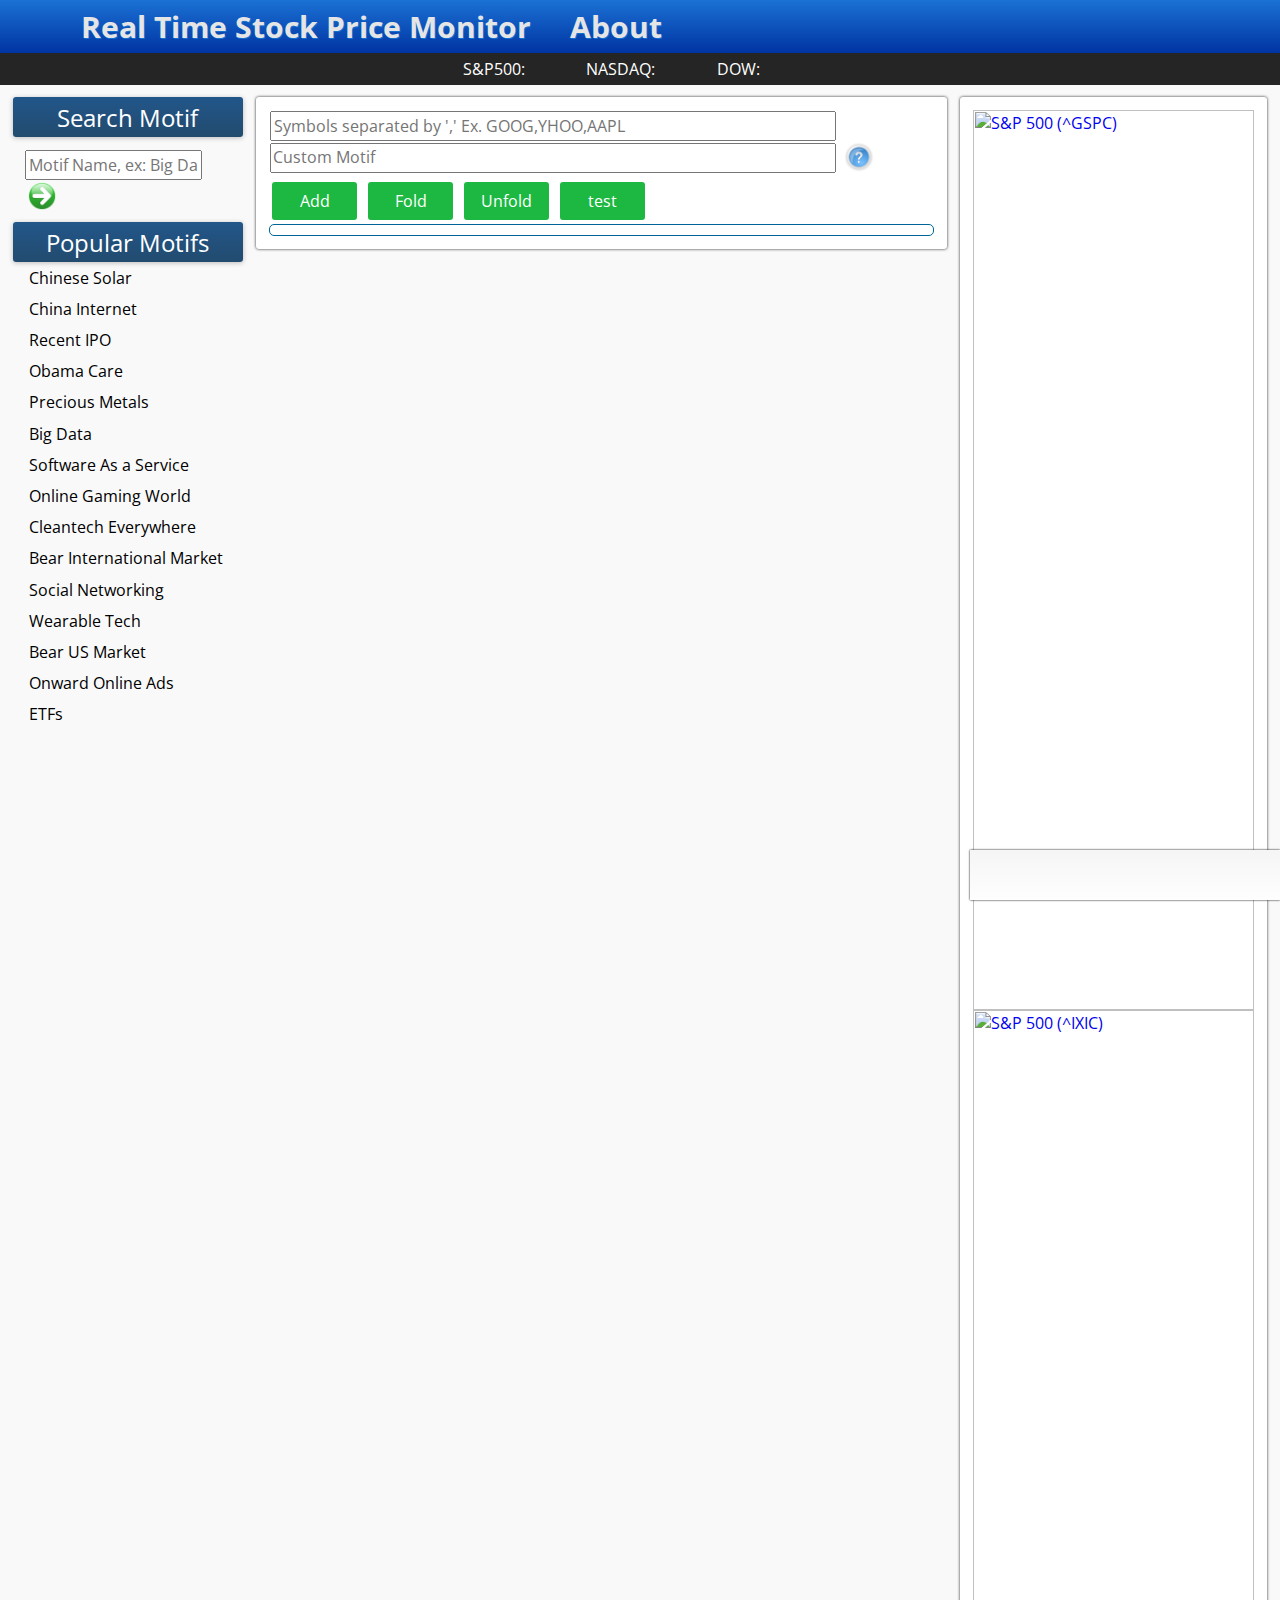
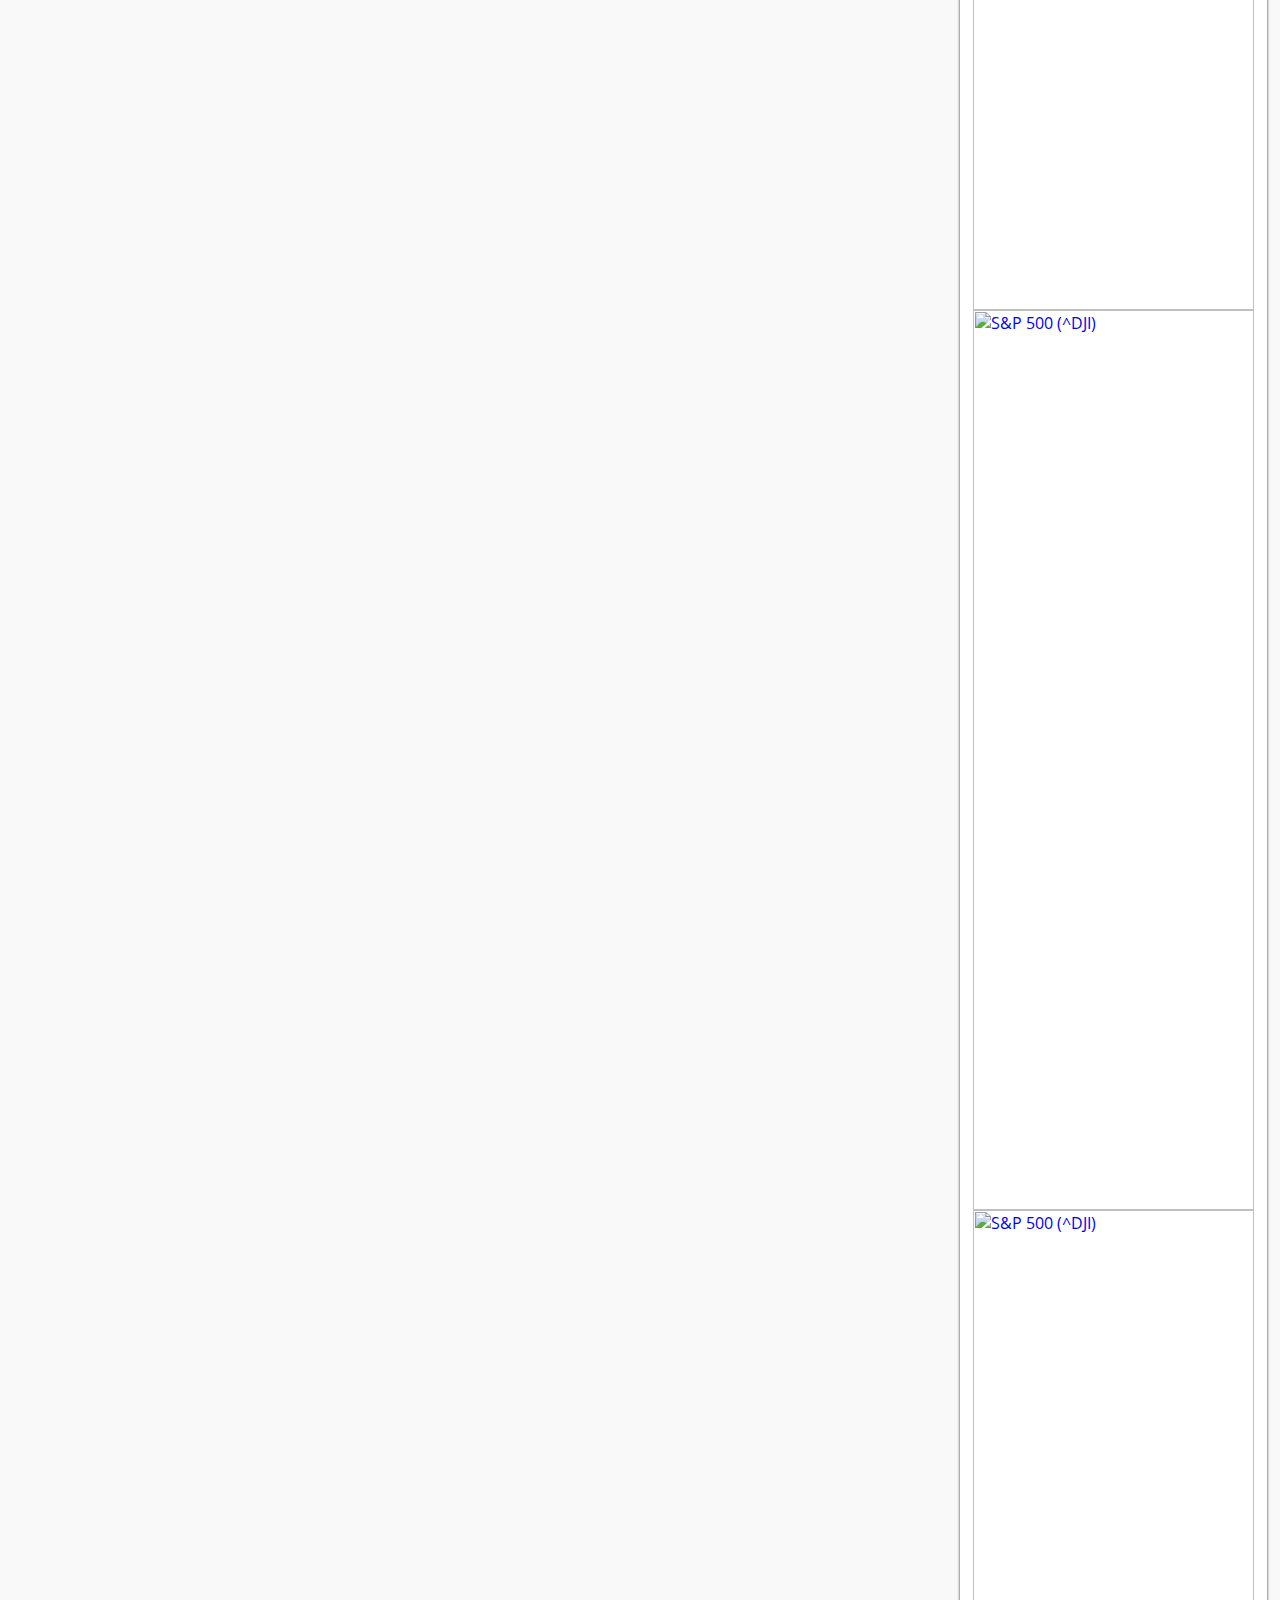
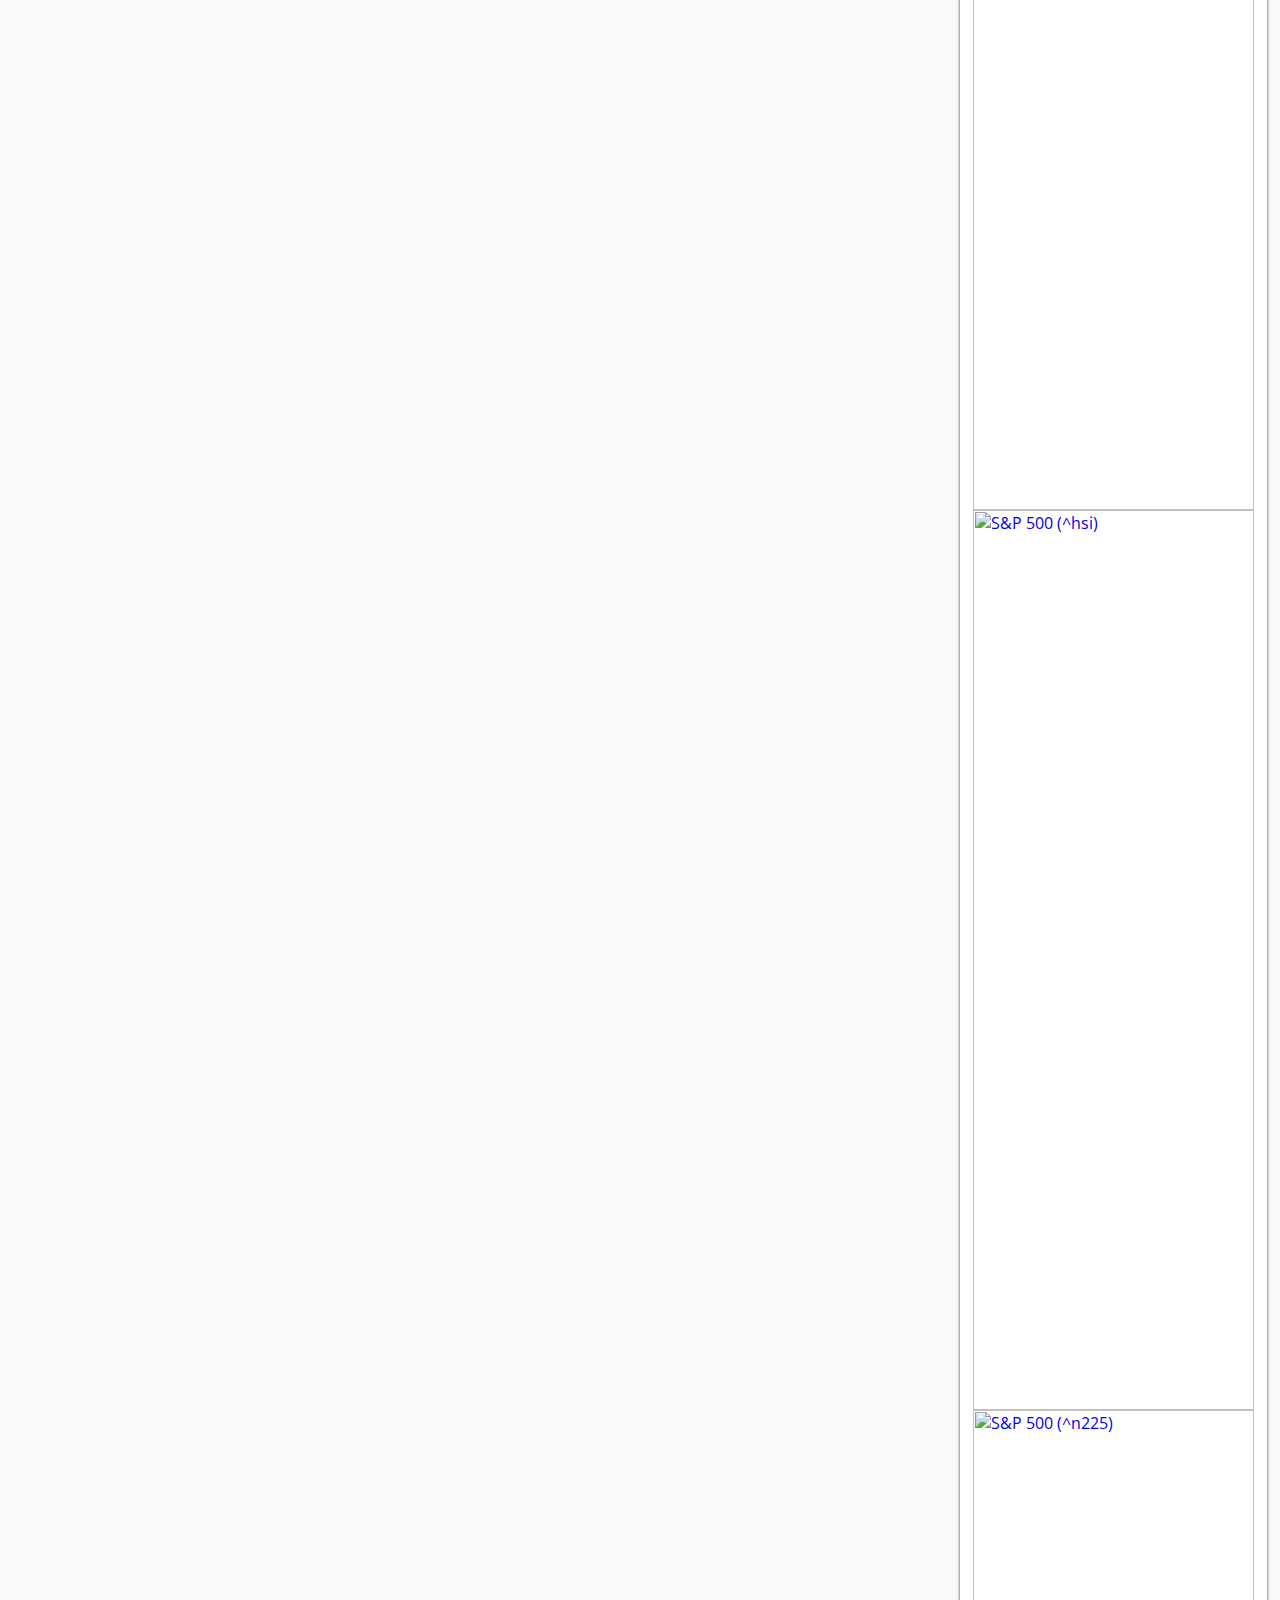
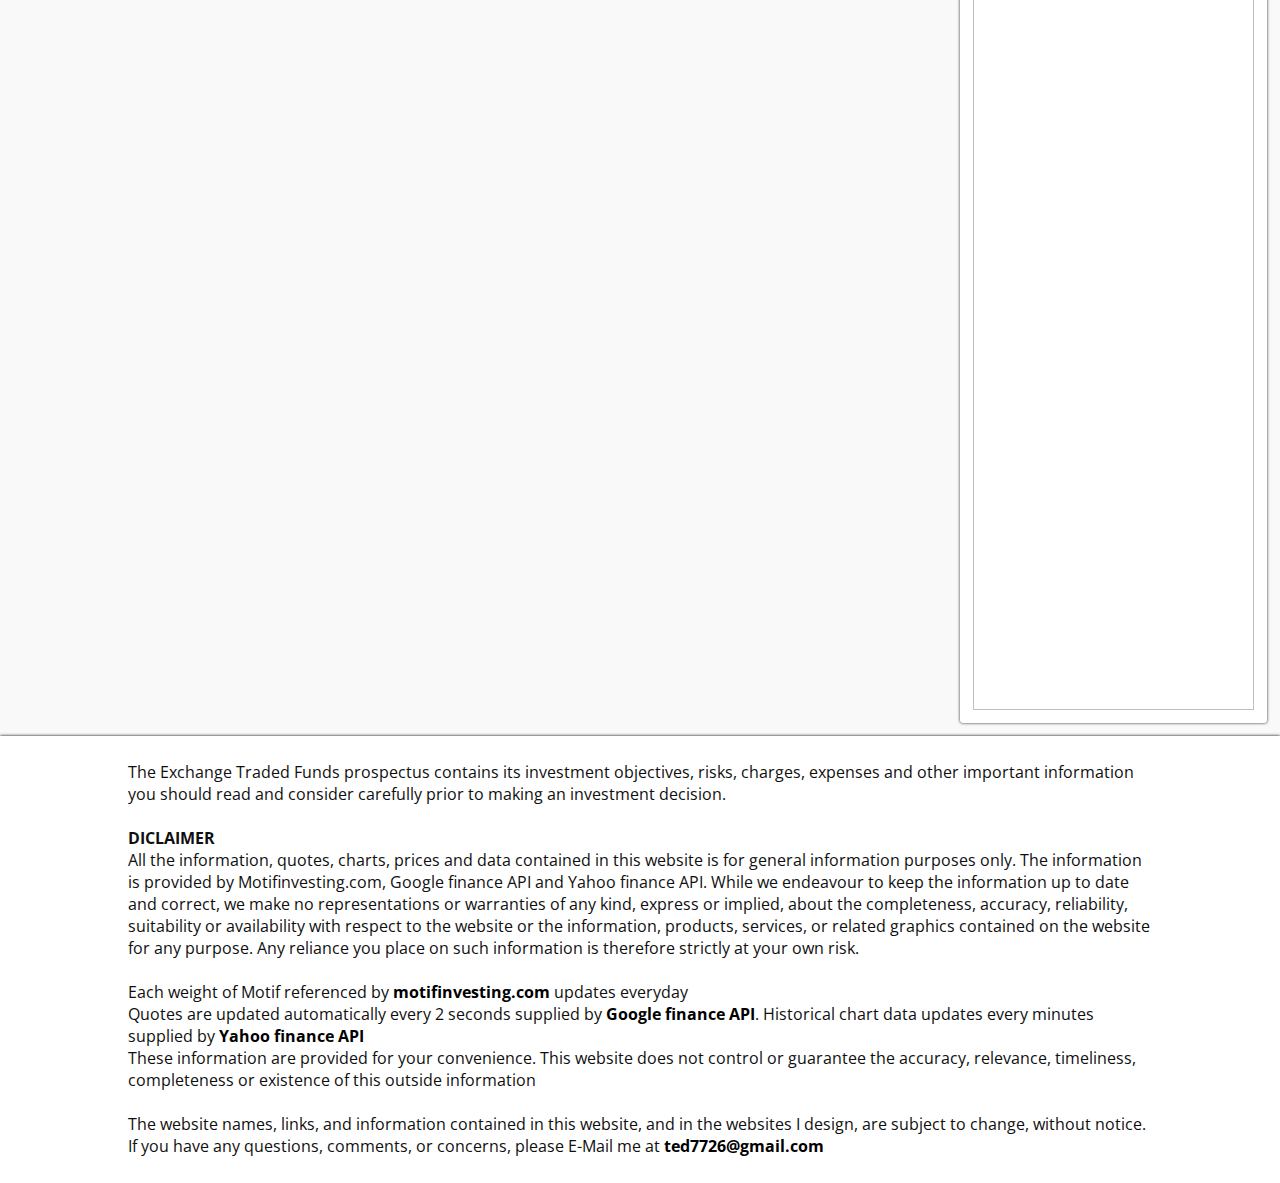
==== index.html @ eb46a30b "update ETFs" ====
<html>
	<head>
	<meta http-equiv="Content-Type" content="text/html; charset=utf-8">
    <title>Real Time Stock Price Monitor</title>
	<link rel="stylesheet" href="css/style.css">
	<script src="http://ajax.googleapis.com/ajax/libs/jquery/1.10.2/jquery.min.js"></script>
	<script src="js/jquery-ui.js"></script>
	<script src="js/js.js"></script>
	<script src="js/motifs.js"></script>
	<script src="js/highstock.js"></script>
	<script src="js/exporting.js"></script>
	
	<script type="text/javascript" src="https://apis.google.com/js/plusone.js"></script>
	
	
</head>
	<body>
		<div id="nav">
			<div><a href="http://ted7726.github.io/">Real Time Stock Price Monitor</a></div>
			<div id="about">About</div><br>
			
			
        </div style="width:100%">
		<div class="INDEXs">
			S&P500:<div id="SP500"></div>
			NASDAQ:<div id="NASDAQ"></div>
			DOW:<div id="Dow"></div>
		</div>
				
		
			<div id="leftsidebar" class="sidebar">
				<div class = "menu">Search Motif</div>
				<div style="padding:5%;font-size:large">
				
				<input id="testSearch" placeholder="Motif Name, ex: Big Data"></input><img id="iconSearch" class="icon" src="img/rightArrow.png">
				</div>
				<div class = "menu">Popular Motifs</div>
				<div id="ChineseSolar" class="list">Chinese Solar</div>
				<div id="ChinaInternet" class="list">China Internet</div>
				<div id="RecentIPOs" class="list">Recent IPO</div>
				<div id="Obamacare" class="list">Obama Care</div>
				<div id="PreciousMetals" class="list">Precious Metals</div>
				<div id="BigData" class="list">Big Data</div>
				<div id="SoftwareasaService" class="list">Software As a Service</div>
				<div id="OnlineGamingWorld" class="list">Online Gaming World</div>
				<div id="CleantechEverywhere" class="list">Cleantech Everywhere</div>
				<div id="BearInternationalMarket" class="list">Bear International Market</div>
				<div id="SocialNetworking" class="list">Social Networking</div>
				<div id="WearableTech" class="list">Wearable Tech</div>
				<div id="BearUSMarket" class="list">Bear US Market</div>
				<div id="OnwardOnlineAds" class="list">Onward Online Ads</div>
				<div id="ETFs" class="list">ETFs</div>
			</div>
			<div id="main" ><div id="ttt" style = "font-family:consolas;"></div>
				
				<input 	id="text1" 
							placeholder="Symbols separated by ',' Ex. GOOG,YHOO,AAPL"></input>
				<br>
				<textarea 	id="text2" 
							placeholder="Custom Motif"></textarea>
							<img id="help" class="icon" src="img/question.png" width='30' height = '30'>
							<div id = "help_label">
								<div id="triangle"></div>
								<div id="square">how to add Custom Motif?<br>click the<img src='img/question.png' width='30' height = '30' style ="vertical-align:middle">to get the tour</div>
							</div>
				<br>
				<div id="submit" class="button">Add</div>
				<div id="fold" class="button">Fold</div>
				<div id="unfold" class="button">Unfold</div>
				<div id="test" class="button">test</div>
				<div id="detail">
					<div id="closeChart" class="button2">close</div>
					<div id="detailText"></div>
					<div id="detailChart"></div>
					<div><a><img id="chart"></a></div>
					

				</div>
				
				
				<div class="datagrid" >
					
					<div id="myTable0"></div>
					
				</div>
				
			</div>
			<div id="rightsidebar" class="sidebar">

				<div class="chart"><a href="https://finance.yahoo.com/echarts?s=%5EGSPC+Interactive#symbol=%5EGSPC;range=1d" data-rapid_p="1"><img src="http://chart.finance.yahoo.com/t?s=%5eGSPC&amp;lang=en-US&amp;region=US&amp;width=400&amp;height=240?" alt="S&amp;P 500 (^GSPC)" width="100%"></a></div>
				<div class="chart"><a href="https://finance.yahoo.com/echarts?s=%5EIXIC+Interactive#symbol=%5EIXIC;range=1d" data-rapid_p="1"><img src="http://chart.finance.yahoo.com/t?s=%5eIXIC&amp;lang=en-US&amp;region=US&amp;width=400&amp;height=240?" alt="S&amp;P 500 (^IXIC)" width="100%"></a></div>
				<div class="chart"><a href="https://finance.yahoo.com/echarts?s=%5EDJI+Interactive#symbol=%5EDJI;range=1d" data-rapid_p="1"><img src="http://chart.finance.yahoo.com/t?s=%5eDJI&amp;lang=en-US&amp;region=US&amp;width=400&amp;height=240?" alt="S&amp;P 500 (^DJI)" width="100%"></a></div>
				<div class="chart"><a href="https://finance.yahoo.com/echarts?s=000001.ss+Interactive#symbol=000001.ss;range=1d" data-rapid_p="1"><img src="http://chart.finance.yahoo.com/t?s=000001.ss&amp;lang=en-US&amp;region=US&amp;width=400&amp;height=240?" alt="S&amp;P 500 (^DJI)" width="100%"></a></div>
				<div class="chart"><a href="https://finance.yahoo.com/echarts?s=%5Ehsi+Interactive#symbol=%5Ehsi;range=1d" data-rapid_p="1"><img src="http://chart.finance.yahoo.com/t?s=%5ehsi&amp;lang=en-US&amp;region=US&amp;width=400&amp;height=240?" alt="S&amp;P 500 (^hsi)" width="100%"></a></div>
				<div class="chart"><a href="https://finance.yahoo.com/echarts?s=%5En225+Interactive#symbol=%5En225;range=1d" data-rapid_p="1"><img src="http://chart.finance.yahoo.com/t?s=%5en225&amp;lang=en-US&amp;region=US&amp;width=400&amp;height=240?" alt="S&amp;P 500 (^n225)" width="100%"></a></div>
				
			</div>
			
		</div>
		
		<div id="copyright">
			The Exchange Traded Funds prospectus contains its investment objectives, risks, charges, expenses and other important information you should read and consider carefully prior to making an investment decision.<br>
			<br><h><b>DICLAIMER</b></h><br>
			All the information, quotes, charts, prices and data contained in this website is for general information purposes only. The information is provided by Motifinvesting.com, Google finance API and Yahoo finance API. While we endeavour to keep the information up to date and correct, we make no representations or warranties of any kind, express or implied, about the completeness, accuracy, reliability, suitability or availability with respect to the website or the information, products, services, or related graphics contained on the website for any purpose. Any reliance you place on such information is therefore strictly at your own risk.<br>
			<br>
			Each weight of Motif referenced by <a href="https://www.motifinvesting.com">motifinvesting.com</a> updates everyday <br>
			Quotes are updated automatically every 2 seconds supplied by <a href="https://developers.google.com/finance/">Google finance API</a>. Historical chart data updates every minutes supplied by <a href="https://code.google.com/p/yahoo-finance-managed/wiki/miscapiImageDownload">Yahoo finance API</a><br>
			These information are provided for your convenience. This website does not control or guarantee the accuracy, relevance, timeliness, completeness or existence of this outside information<br>
			<br>
			The website names, links, and information contained in this website, and in the websites I design, are subject to change, without notice.
			If you have any questions, comments, or concerns, please E-Mail me at <a href="mailto:ted7726@gmail.com">ted7726@gmail.com</a>
		</div>
		<div id="dim">
			
			<div id="leftPiece" class="dimPiece"></div>
			<div id="rightPiece" class="dimPiece"></div>
			<div id="topPiece" class="dimPiece"></div>
			<div id="bottomPiece" class="dimPiece"></div>
			<div id="wholePiece" class="dimPiece"></div>
			
			<div id="maskPiece"></div>
			
			
			
		</div>
		<div id="tour">
			<div id="next" class="button">next</div><div id="previous" class="button">previous</div><div id="close" class="button2">Close</div><br>
			<div id = "step1" class="step"> 1. Download the Motif Excel Spreadsheet from Motifinvesting.com<br><br><img src='img/t1.png' width="100%"></div>
			<div id = "step2" class="step"> 2. Copy all the stocks from column Symbol to Weight<br><br><img src='img/t2.png' width="100%"></div>
			<div id = "step3" class="step"> 3. Paste into " Custom Motif " textarea</div>
			<div id = "step4" class="step"> 4. click Add</div>
		</div>
		<div id="aboutPage">
			<b style ="font-size:24px">About</b><br><br>
			<b>This website</b><br>I created this website because I realized that prices/changed percentage of My motif are subjected to 15 minutes delayed on motifinvesting.com. During the day, I need to click trade button to get the real-time price of motif, which is hard to track and monitor the prices/changed percentage of my Motif
			<br><br>Existing tools only show the price/percentage for one of quotes instead of weighted price/percentage.
I created Real Time Motif online tool,which is completely FREE, both to save myself time, and to save the time of others who want to track the price/percentage of Any stocks or Motifs in real time.
			<br><br><b>Me</b><br>
			<a href="http://www.linkedin.com/pub/weisheng-su/7b/a67/b34"><img src="https://static.licdn.com/scds/common/u/img/webpromo/btn_myprofile_160x33.png" width="160" height="33" border="0" alt="View WeiSheng Su's profile on LinkedIn"></a><br><br>
			<div id="back" class="button2">back</div>
		</div>
		<div id="footer">
			<div class="fb-like" data-href="http://ted7726.github.io" data-layout="standard" data-action="like" data-show-faces="true" data-share="true"></div><br>
			<div class="g-plusone" data-annotation="inline" data-width="300"></div>
		</div>
		
			
	</body>
</html>
---- css/style.css ----
@import url(http://fonts.googleapis.com/css?family=Open+Sans:400,600,300);
@import url(http://fonts.googleapis.com/css?family=Inconsolata:400);
#header {
	border-bottom-style: solid;
    border-bottom-color: lightgrey;
    border-bottom-width: 1px;
	margin-bottom:1%;
}
#nav{
	padding:0% 5%;
	background: linear-gradient( #1B71D4,#0034A3);
	position:relative;
	color:#E5E5E5;
	font-weight:bold;
}
#nav div{
    margin:0 1%;
    text-align:center;
	text-shadow:1px 1px 0px #1570cd;
	font-size:30px;
    list-style:none;
    padding:0.5% 0.5%;
	display:inline-block;
	cursor:pointer;
}
#nav div a{
	text-decoration:none;
	color:inherit;
}

#nav div:hover,
#nav div a:hover {
    color:#FAFAFA;
}

#leftsidebar{
	margin:1% 0% 1% 1%;
	float:left;
	width:18%;
	
}
#rightsidebar{
	margin:1% 1% 1% 0%;
	width:22%;
	
	padding:1%;
	float:right;
	box-shadow: 0px 0px 3px #222222;
	background:white;
}


.sidebar{
    
    padding: 0% 0%;
	border-radius:3px;
	//box-shadow: 0px 0px 2px #333333;
	//background:FBFBFB;
}
.sidebar .menu{
	padding: 1.5% 3%;
	text-align:center;
	border-radius:3px;
	color:white;
	font-size:24px;
	background:linear-gradient(#22568a, #224b6e);
	box-shadow: 0px 1px 5px #BBBBBB;
}
.sidebar .list{
	padding: 2% 7%;
	//background:linear-gradient(white, #F0F0F0);
	cursor:pointer;
	width:86%;
	//box-shadow: 0px 1px 5px #BBBBBB;
}

.sidebar .list::last-child{
	border-radius:3px;
}
.sidebar .list:hover{
	//color:white;
	//box-shadow: 0px 1px 5px #000000;
	background:#E5E5E5;
	//background:linear-gradient(#002357, #00183b);
}


.INDEXs{
	padding: 5px 5%;
	//font-size:16px;
	background: #252525;
	color: white;
	text-align:center;
}
.INDEXs div{
	display:inline-block;
	margin: 0 5% 0 0;
}

	
.INDEXs green{
	color:#00FF00;
	padding: 5px;
}
.INDEXs red{
	color:#FF0000;
	padding: 5px;
}


#main {
	float:left;
	left: 20%;
	width:52%;
	//height: 820px;
	padding: 1% 1%;
	margin:1%;
	border-radius:3px;
	box-shadow: 0px 0px 3px #222222;
	background:white;
	display:inline-block;
}


input, textarea{
	height:30px;
	font-size: 1em;
	width:85%;
	font-family: 'Open Sans';
	font-size: 16px;
	margin: 1px;
	resize:none;
	color: #333333;
}

#text2:hover ~ #help_label{
	left: 60%;
}
#triangle{
	width: 0; 
	height: 0; 
	border-bottom: 8px solid rgba(0,0,0,.8); 
	border-left: 8px solid transparent; 
	border-right: 8px solid transparent; 
	margin:0 0 0 100px;
}

#square{
	box-shadow: 0px 2px 5px rgba(0,0,0,.8);
	padding:10px;
	background:rgba(0,0,0,.8);
	font-size:14px;
	border-radius:4px;
	width:200px;
	text-align:center;
}
#help_label{
	color:white;
	position:absolute;
	display:none;
	
}



.icon{
	padding:0;
	width:30px;
	height:30px;
	vertical-align:top;
	margin: 0 0 0 3px;
	cursor:pointer;
}
.icon:hover{
	Opacity:0.8;
}

.ui-menu{
	position:absolute;
	background: white;
	list-style: none;
	box-shadow: 0px 0px 3px #333333;
	border-raduis:3px;
	padding:0px;
}
.ui-menu li{
	//font-size:1em;
	padding:5px;
	cursor:pointer;
}
.ui-menu .ui-state-focus,.ui-menu .ui-state-active{
	background: #F0F0F0;
}
.ui-helper-hidden,.ui-helper-hidden-accessible{
	display:none
}



.button{
	font-size:100%;
	padding: .5em 1em;
	background: #1CB841;
	color:white;
	display:inline-block;
	border-radius:3px;
	cursor:pointer;
	//box-shadow:inset 0px 1px 0px 0px #c1ed9c;
	text-decoration:none;
	text-align:center;
	width:8%;
	margin:.5%;
}
.button:hover{
	background: #0BA730;
}

.button2{
	font-size:100%;
	padding: .5em 1em;
	background: #0078e7;
	color:white;
	display:inline-block;
	border-radius:3px;
	cursor:pointer;
	//box-shadow:inset 0px 1px 0px 0px #c1ed9c;
	text-decoration:none;
	text-align:center;
	width:8%;
	margin:.5%;
}
.button2:hover{
	background: #0067d6;
}



#footer {
    clear: both;
	padding:5px;
	text-align:right;
	//font-family:'Open Sans';
	position: fixed;
    right: 0px;
	bottom: 0px;
	color: #FAFAFA;
	height: 40px;
    width: 300px;
    z-index: 2;
	box-shadow: 0px 0px 2px 0px black;
    background: linear-gradient(#F5F5F5, #FEFEFE);
	-webkit-transition: all 0.3s ease-in-out;
    -moz-transition: 	all 0.3s ease-in-out;
    -o-transition: 		all 0.3s ease-in-out;
    -ms-transition: 	all 0.3s ease-in-out;
    transition: 		all 0.3s ease-in-out;
}
#footer:hover{
	height: 80px;
}
#copyright{
	//font-size:16px;
	width:80%;
	color:#0F0F0F;
	float:none;
	background:white;
	box-shadow: 0px 0px 3px black;
	clear:both;
	padding:2% 10%;
}

#copyright a{
	text-decoration: none;
	color:black;
	font-weight:bold;
}
#copyright a:hover{
	text-decoration: underline;
	
}
#aboutPage{
	position:absolute;
	left:15%;
	top:6em;
	display:none;
	width:40%;
	padding:5% 10%;
	font-size:16px;
	z-index:3;
	background:white;
	box-shadow: 0 0 5px rgba(0,0,0,0.8);
}	
#dim{
	position:absolute;
	left:0;
	top:0;
	width:100%;
	height:200%;
	display:none;
	background:transparent;
	
}
.dimPiece{
	position:absolute;
	background:black;
	Opacity:0.8;
	
}
#leftPiece	{	left:0;		top:0;	width:20%;	height:200%;}
#rightPiece	{	left:70%;	top:0;	width:100%;	height:200%;}
#topPiece	{	left:20%;	top:0;	width:50%;	height:0;	}
#bottomPiece{	left:20%;	top:0;	width:50%;	height:200%;}
#maskPiece{
	position:absolute;
	background:transparent;
	Opacity:0.8;
	box-shadow: 0 0 5px 5px black inset;
}

#tour{
	//background:transparent;
	font-size:20px;
	color:white;
	position:absolute;
	width:100%;
	height:50%;
	left:0;
	top:0;
	display:none;
	text-align:center;
}
#tour div{
	//display:inline-block;
}
.step{
	position:absolute;
	display:none;
}

.step img{
	background:white;
	border-radius:5px;
	padding:10px;
	box-shadow: 0 0 20px rgba(0,0,0,.9) inset;

}
#step1{
	display:block;
}
#step1, #step2{
	width:40%;
	top:25%;
	left:30%;
}






.datagrid table {
	
	border-collapse: collapse;
	text-align: left;
	width: 100%;
}
.datagrid {
	font: normal 12px/150% Arial, Helvetica, sans-serif;
	background: #fff;
	overflow: hidden;
	border: 1px solid #006699;
	-webkit-border-radius: 5px;
	-moz-border-radius: 5px;
	border-radius: 5px;
	
}
.datagrid table td, .datagrid table th {
	padding: 5px 5px;
}

.datagrid div{
	//text-align:center;
	padding: 5px;
	font-size:18px;
	width:100%;
	//box-shadow: 1px 0px 1px #000000;
	cursor:pointer;
}


.datagrid div.caption{
	background: white;
}
.datagrid div green {
	padding: 2px;
	color: green;
}
.datagrid div red {
	padding: 2px;
	color: red;
}

.datagrid table thead th {
	background:-webkit-gradient( linear, left top, left bottom, color-stop(0.05, #006699), color-stop(1, #00557F) );
	background:-moz-linear-gradient( center top, #006699 5%, #00557F 100% );
	filter:progid:DXImageTransform.Microsoft.gradient(startColorstr='#006699', endColorstr='#00557F');
	background-color:#006699;
	color:#FFFFFF;
	font-size: 15px;
	font-weight: bold;
	border-left: 1px solid #0070A8;
}
.datagrid table thead th:first-child {
	border: none;
}

.datagrid table tbody td {
	color: #00557F;
	border-left: 1px solid #E1EEF4;
	font-size: 12px;
	font-weight: normal;
	cursor:pointer;
}
.datagrid table tbody .alt{
	background: #E1EEf4;
	color: #00557F;
}


.datagrid table tbody td green{
	color:red;
}

.datagrid table tbody td red{
	color:green;
}

.datagrid table tbody td:first-child {
	border-left: none;
}
.datagrid table tbody tr:last-child td {
	border-bottom: 2px solid #0070A8;
}

.datagrid table tbody tr:hover{
	background: #F2F2F2;
}
.datagrid table tbody .alt:hover{
	background: #D1DEE4;
}
#detail{
	position:absolute;
	padding:1%;
	box-shadow: 0px 0px 5px 0px black;
	background:white;
	border-radius:3px;
	-webkit-transition: all 0.2s ease-out;
    -moz-transition: 	all 0.2s ease-out;
    -o-transition: 		all 0.2s ease-out;
    -ms-transition: 	all 0.2s ease-out;
    transition: 		all 0.2s ease-out;
	display:none;
	width:50%;
	
}


#detail red{
	color:red;
	padding:0 2%;
}
#detail green{
	color:green;
	padding:0 2%;
}
#detail-table{
	width:500px;
	font-size:12px;
	text-align:left;
}
#detail-table tr td{
	//font-weight:bold;
	padding:0 0%;
}
.detail-table-caption{
	color:#505050;
	text-align:center;
}
#detail img{
	width:100%;
}
#detailChart{
	width:100%;
	height:500px;
}
#closeChart{	
}



body,
html {
	margin:0;
	padding:0;
	font-family: 'Open Sans';
	font-size: 16px;
	color:black;
	
	//background: linear-gradient( white,#858585 );
	background: #F9F9F9;
}
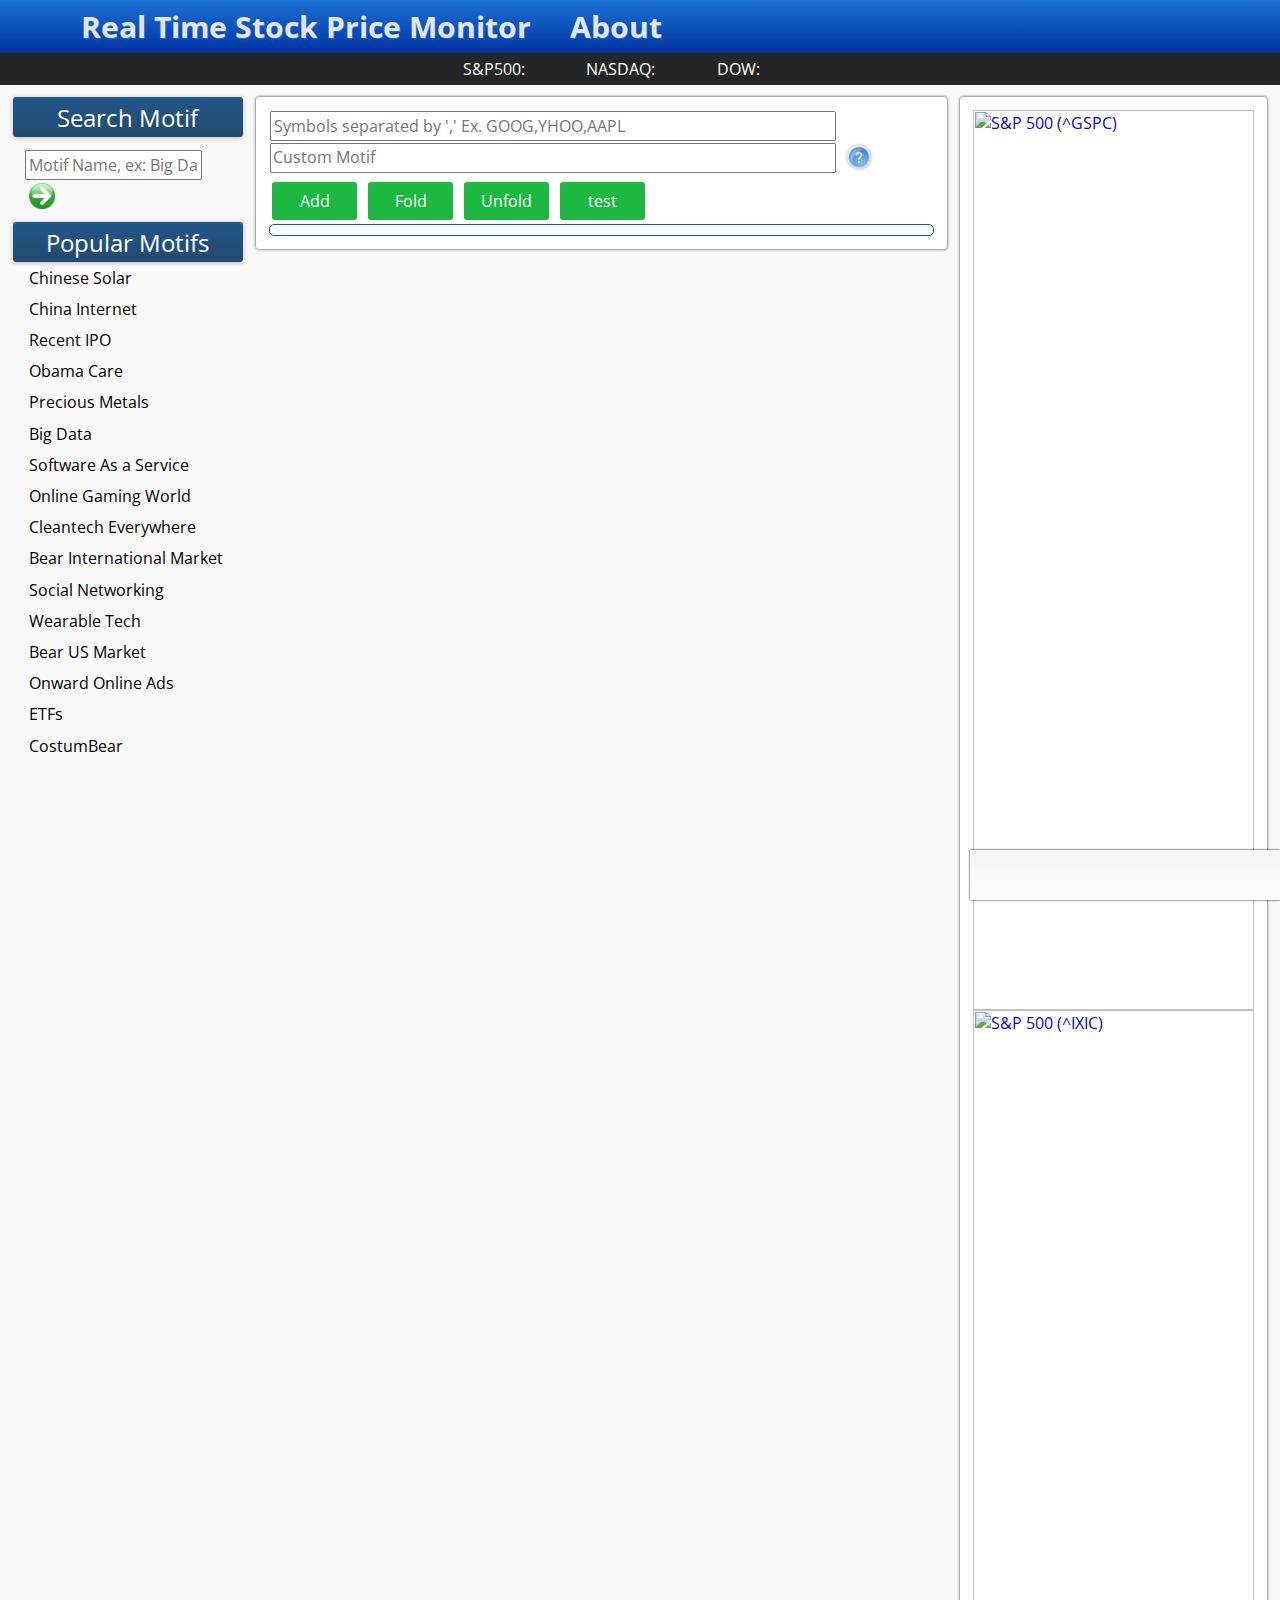
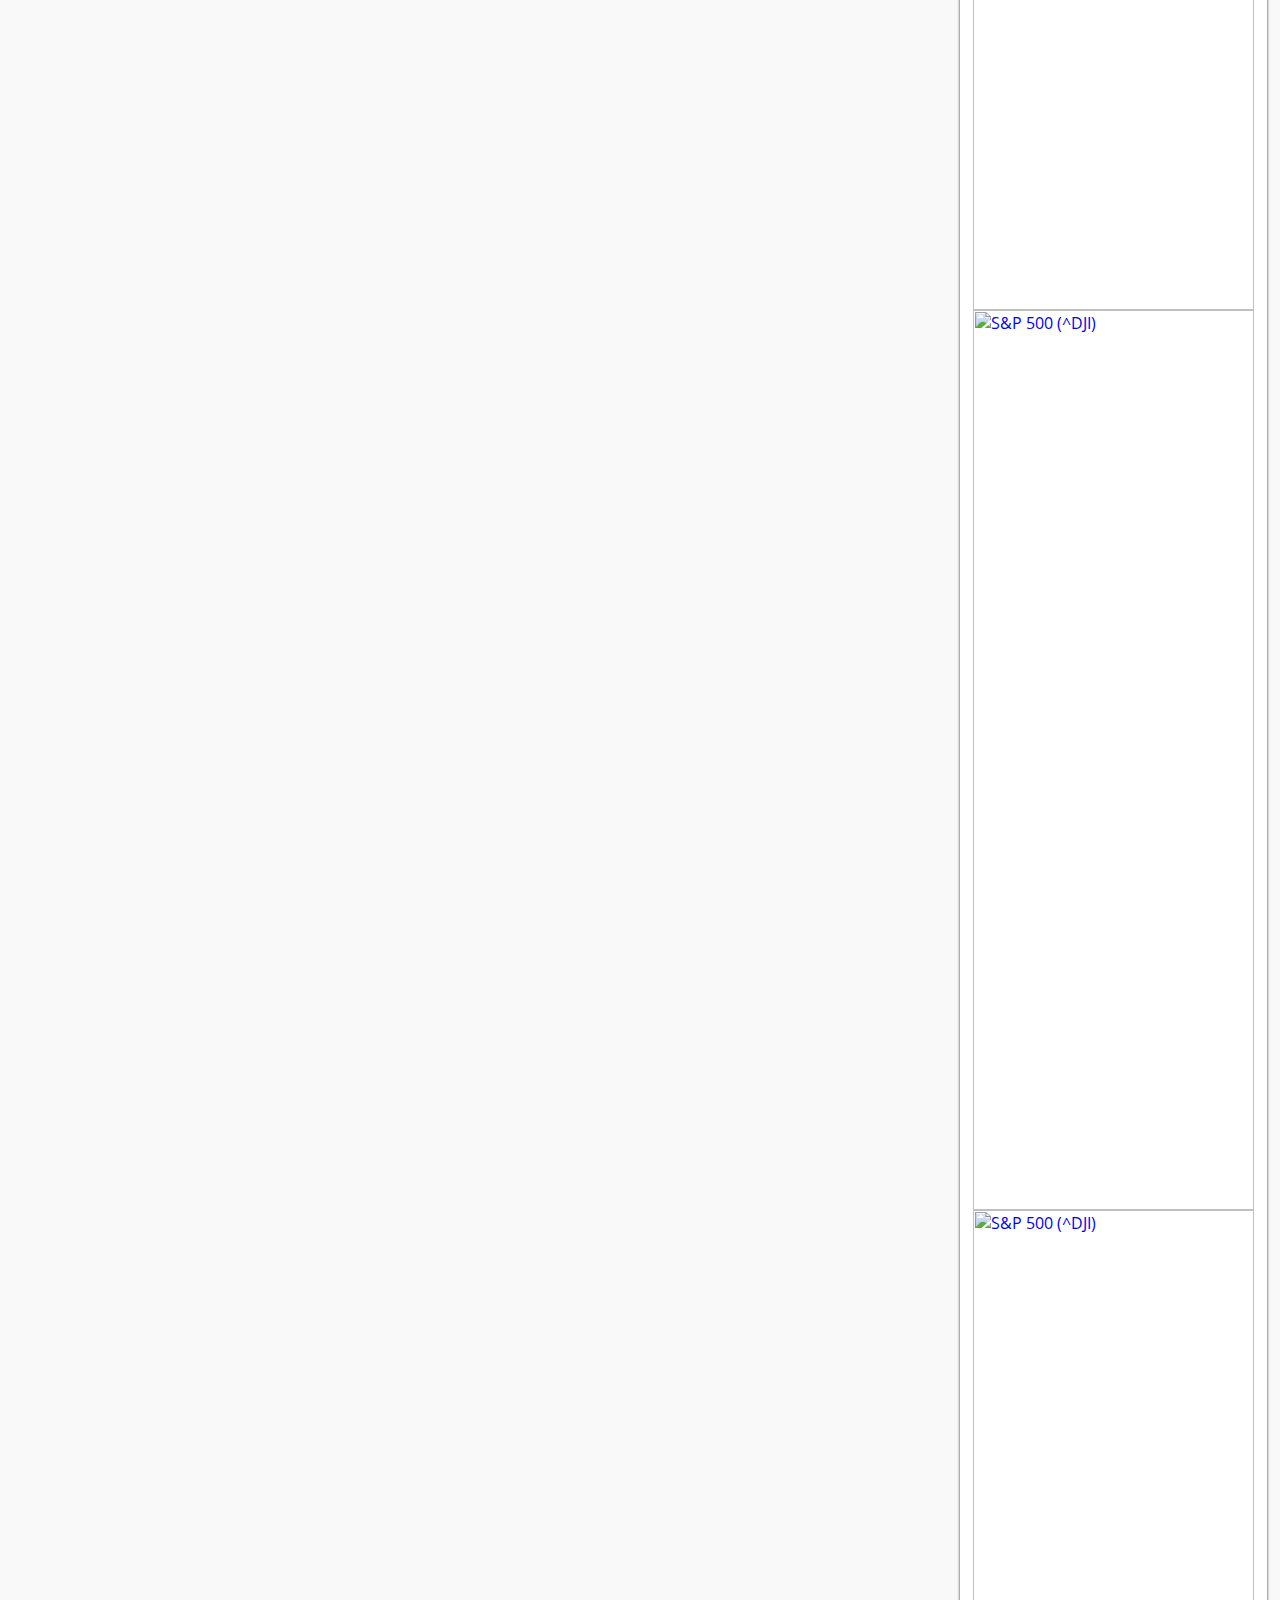
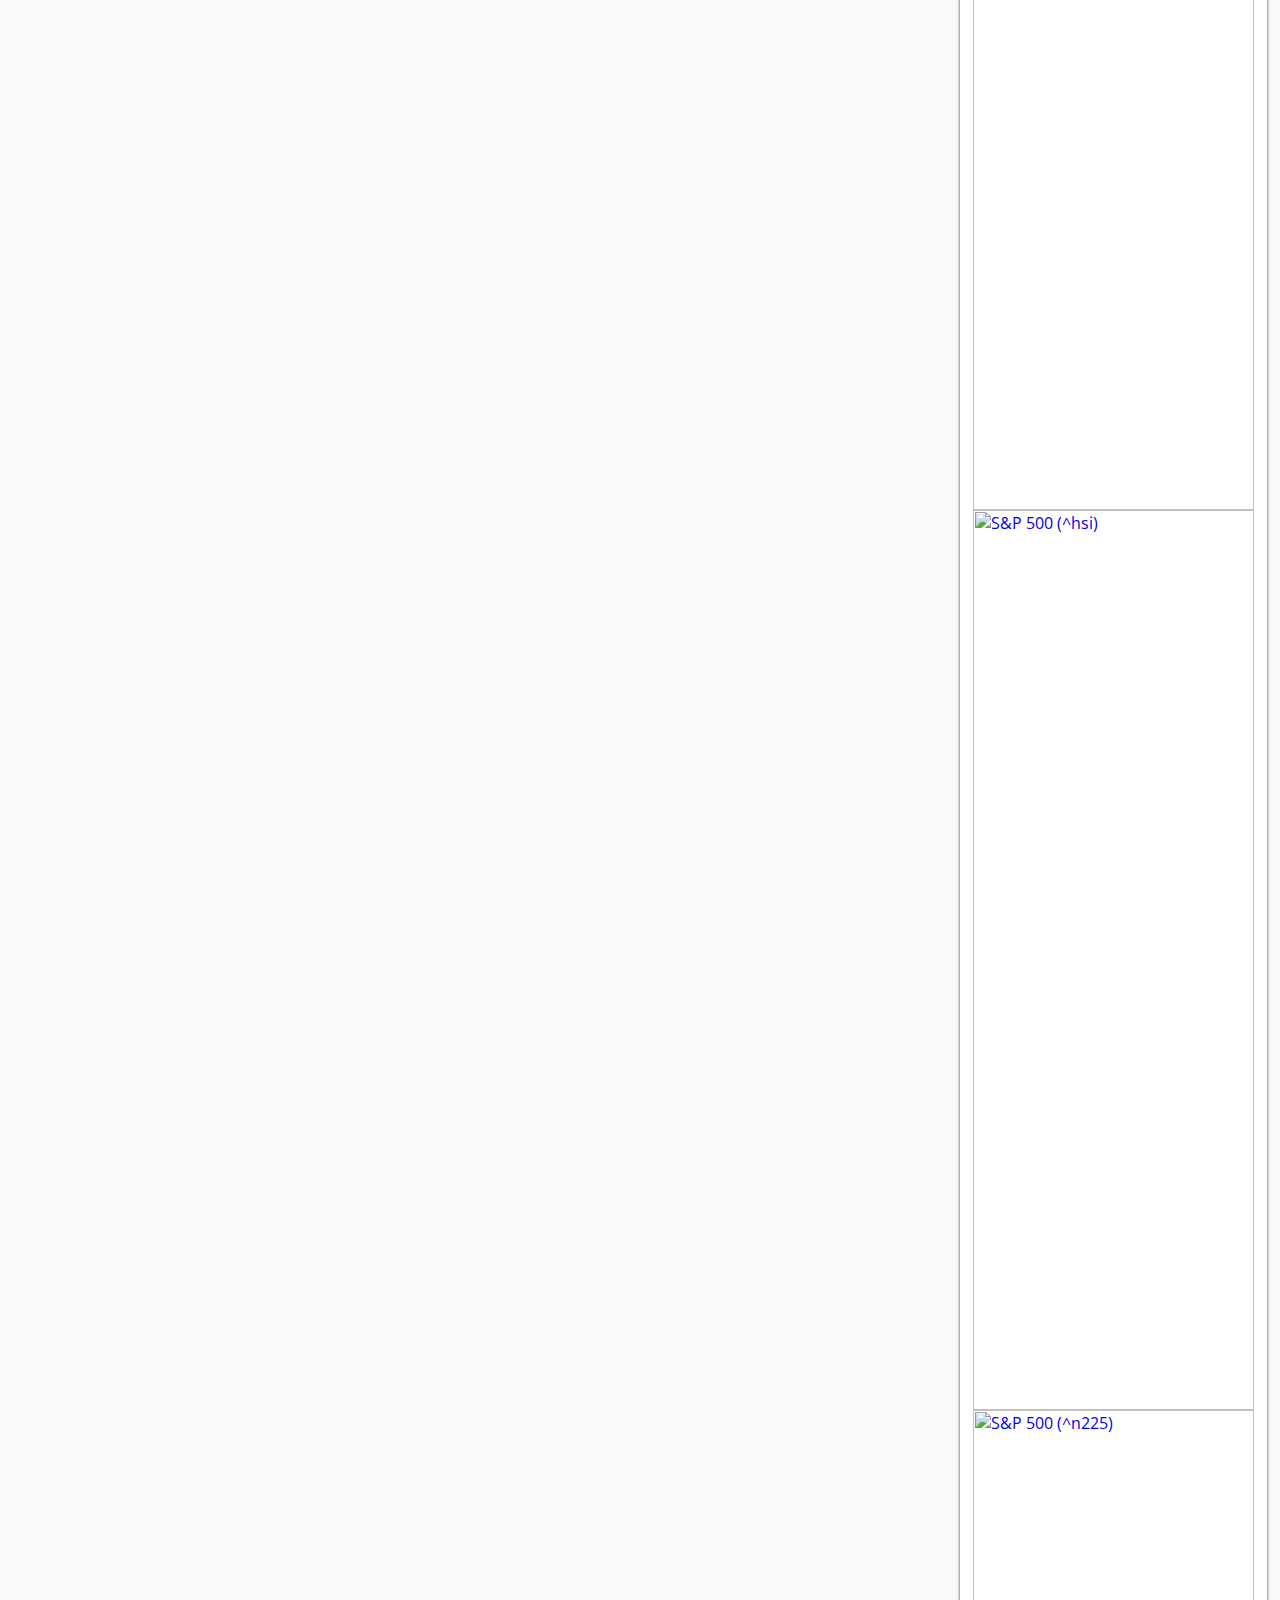
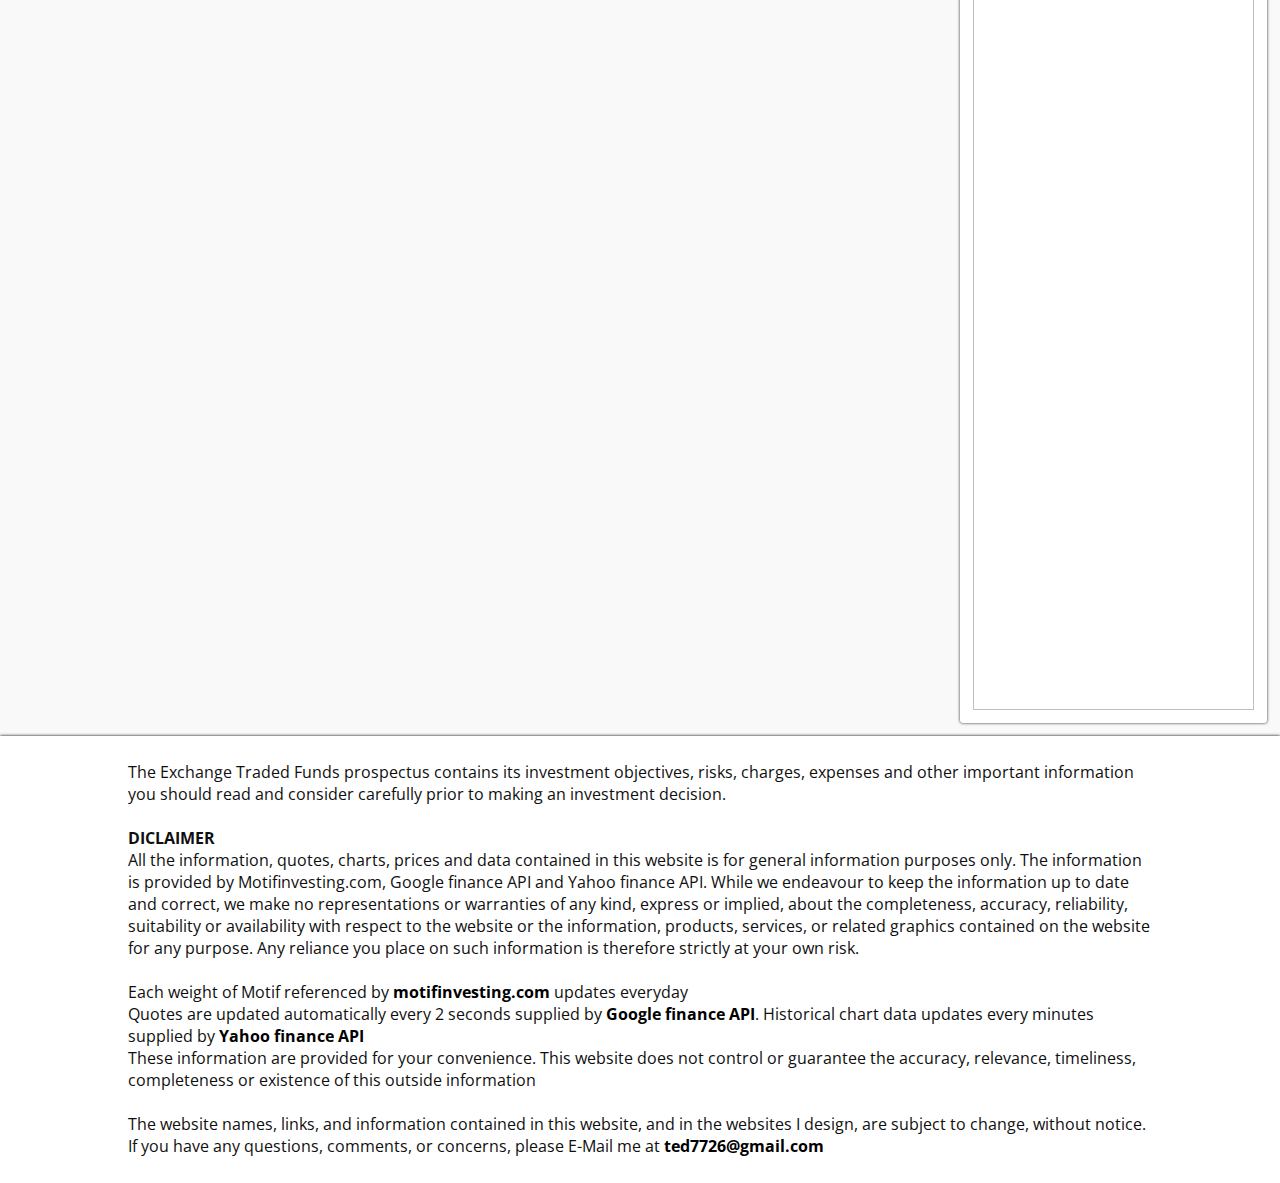
==== commit eea45df0: "add Bear ETFs" ====
--- a/index.html
+++ b/index.html
@@ -51,6 +51,7 @@
 				<div id="BearUSMarket" class="list">Bear US Market</div>
 				<div id="OnwardOnlineAds" class="list">Onward Online Ads</div>
 				<div id="ETFs" class="list">ETFs</div>
+				<div id="CostumBear" class="list">CostumBear</div>
 			</div>
 			<div id="main" ><div id="ttt" style = "font-family:consolas;"></div>
 				
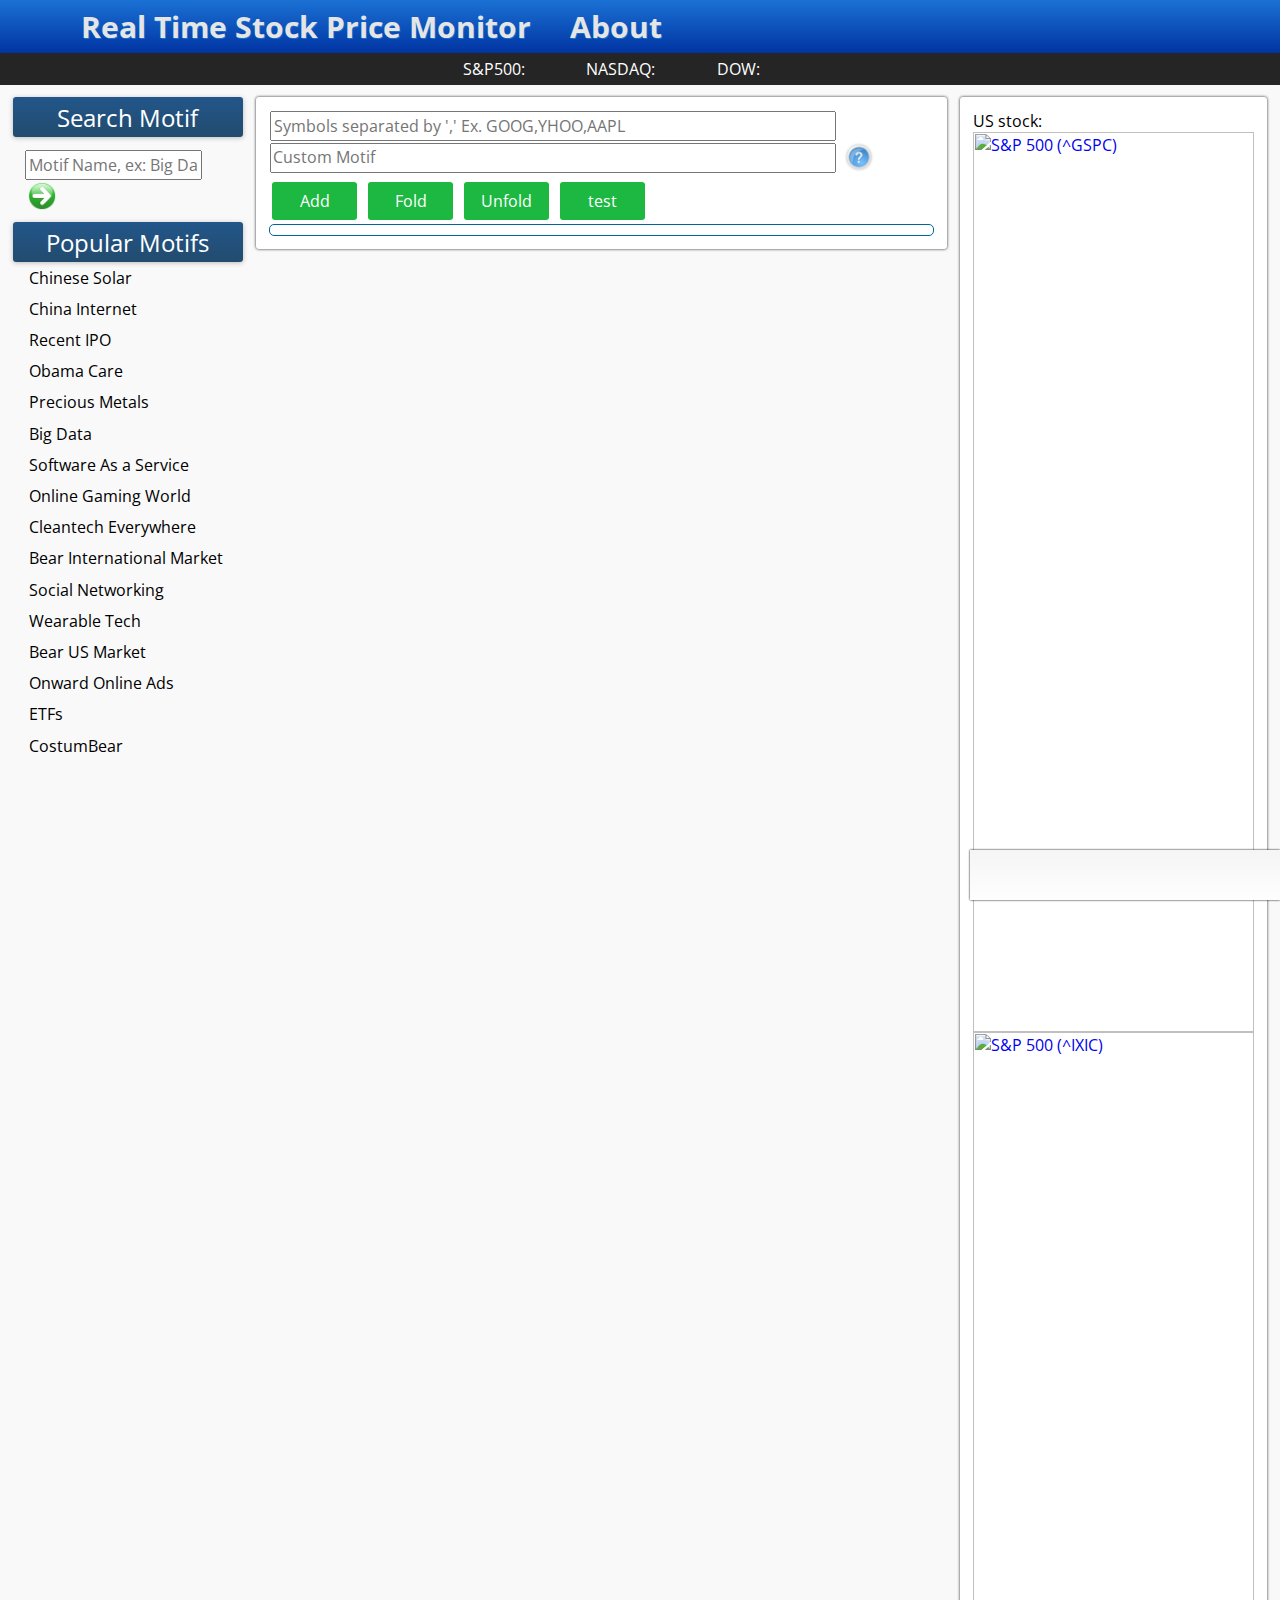
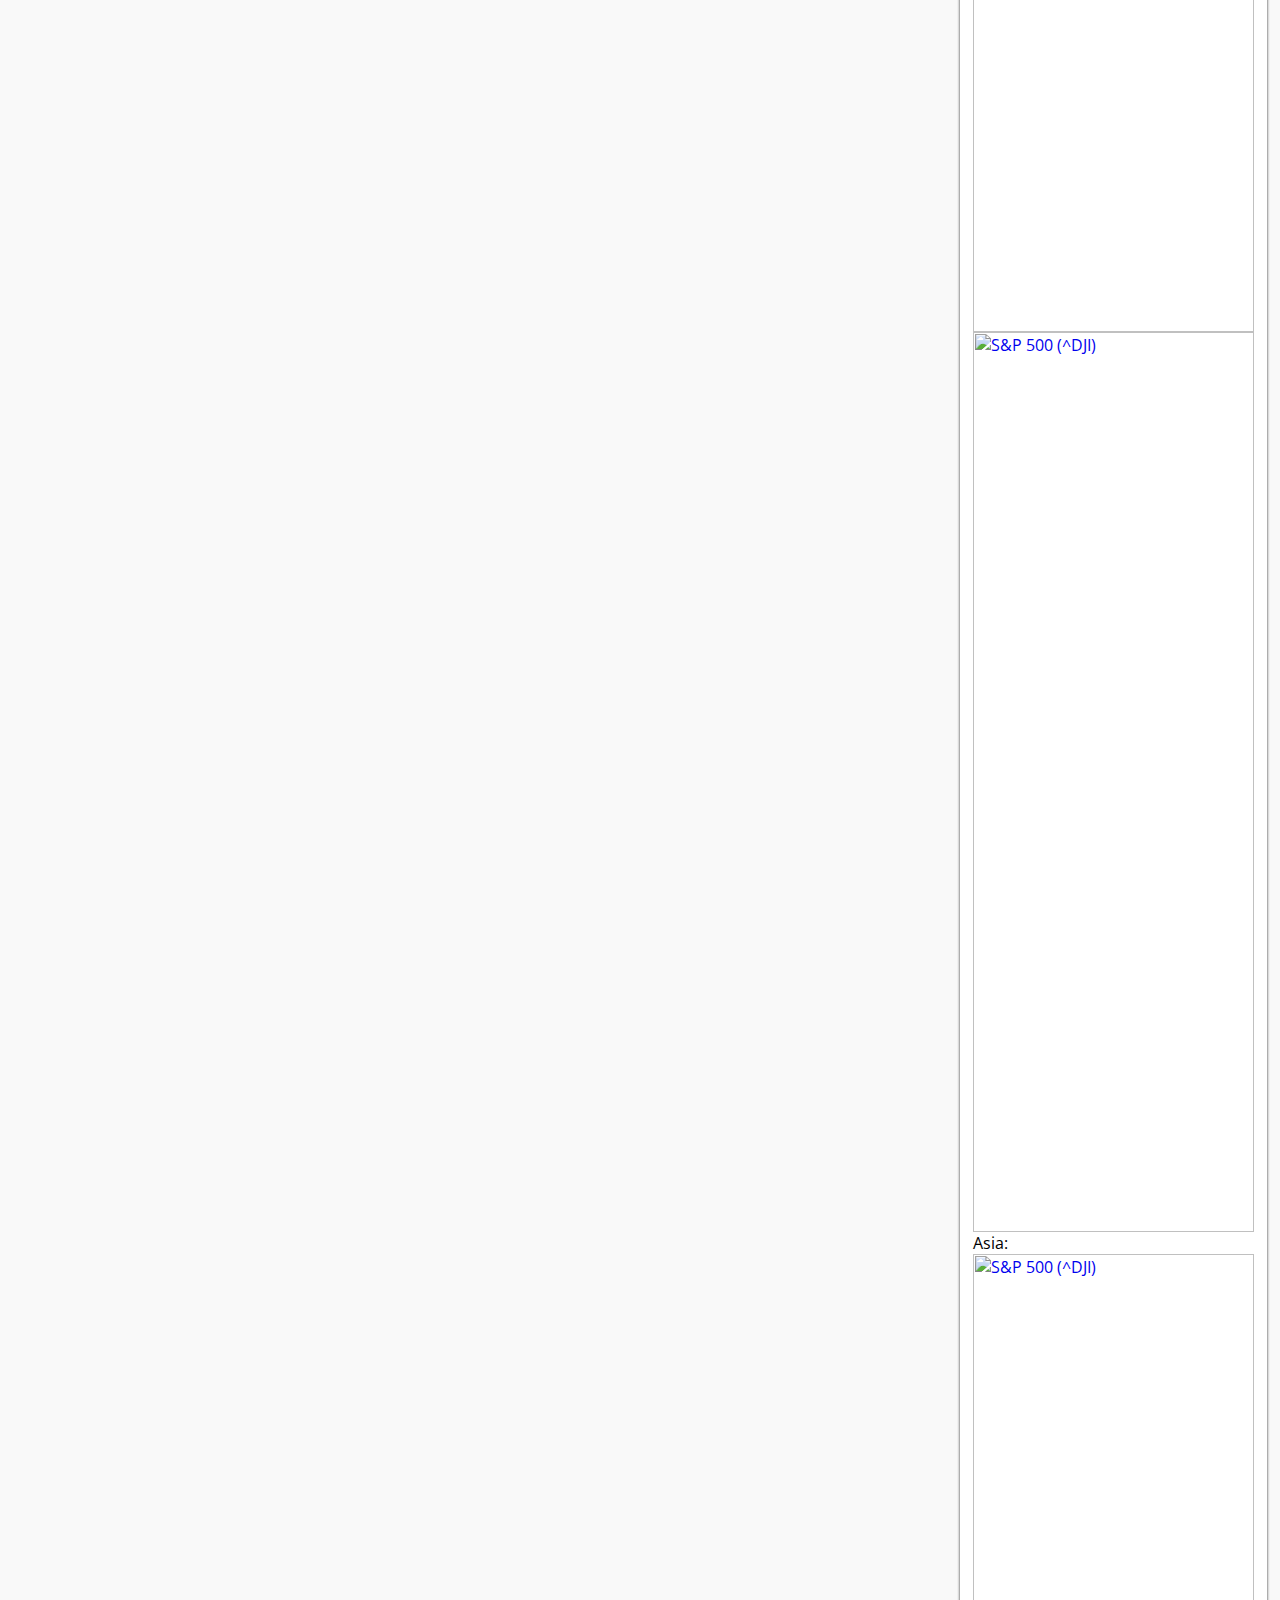
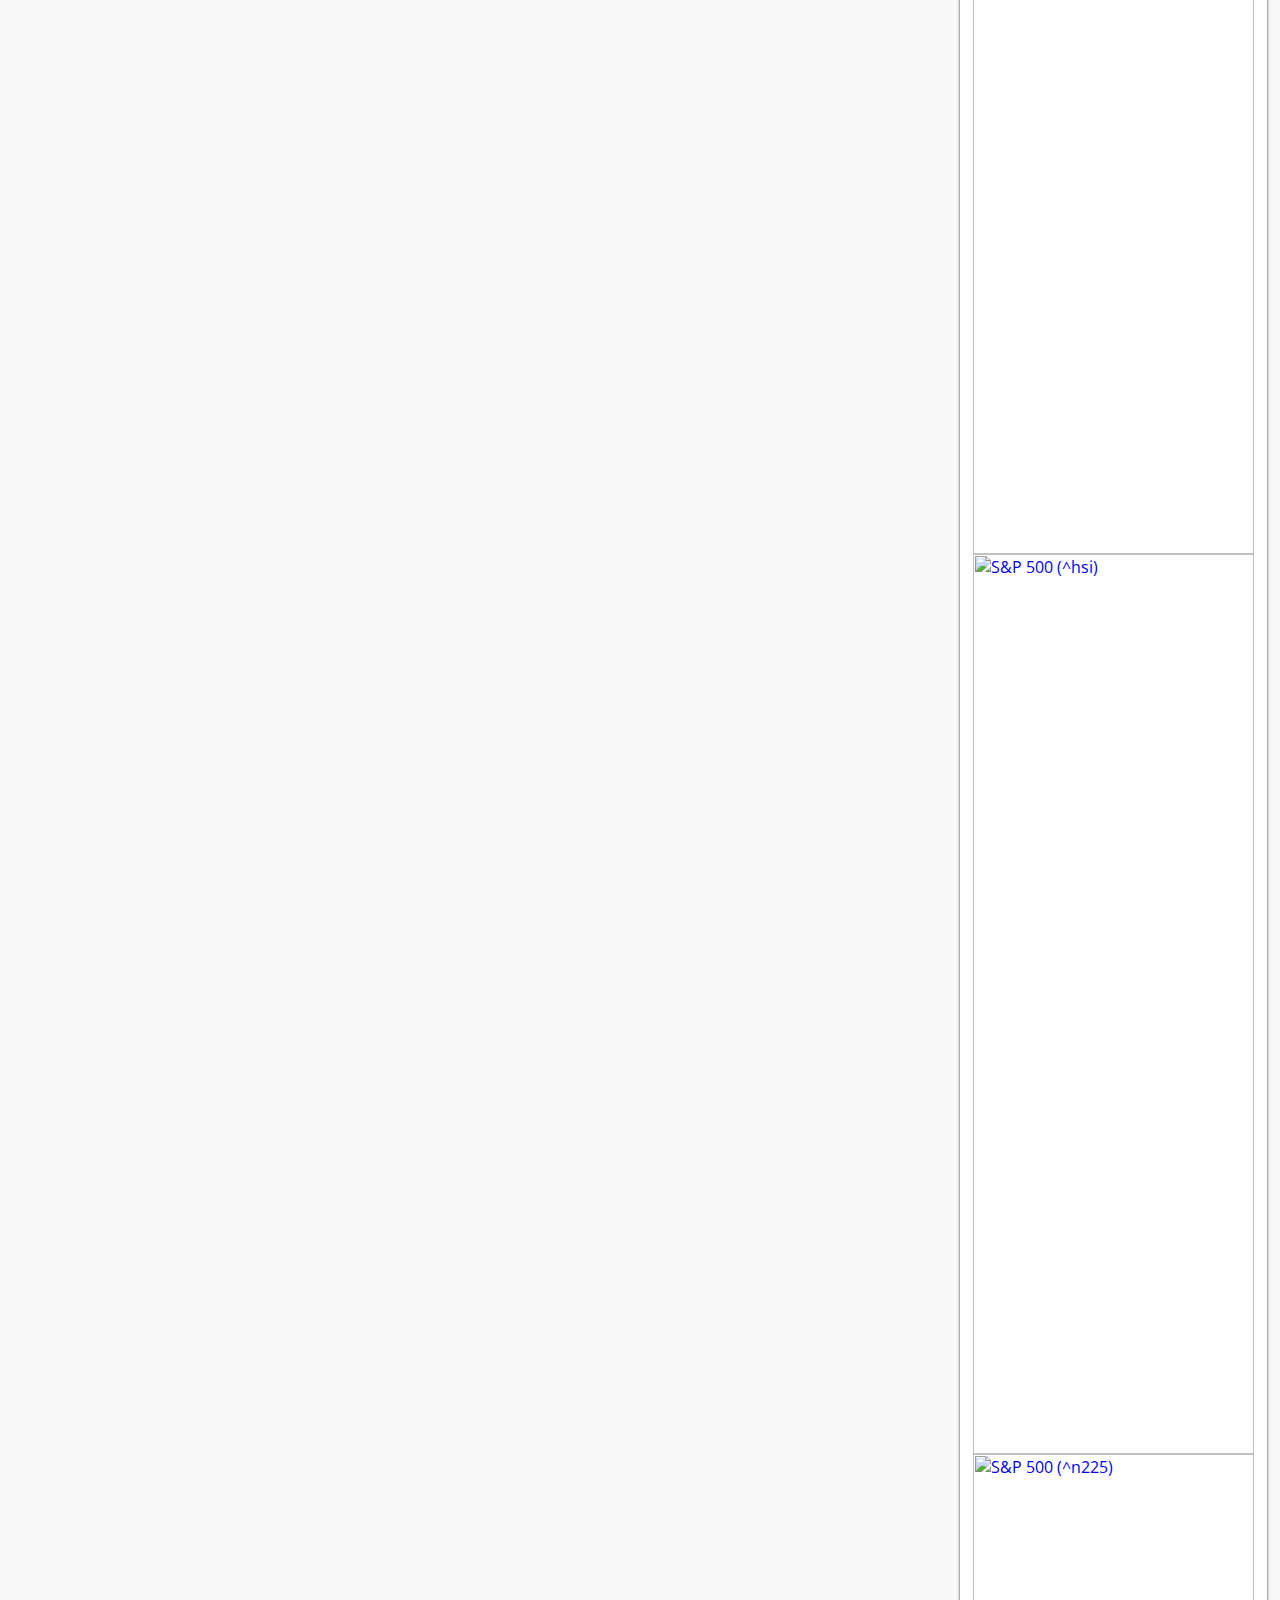
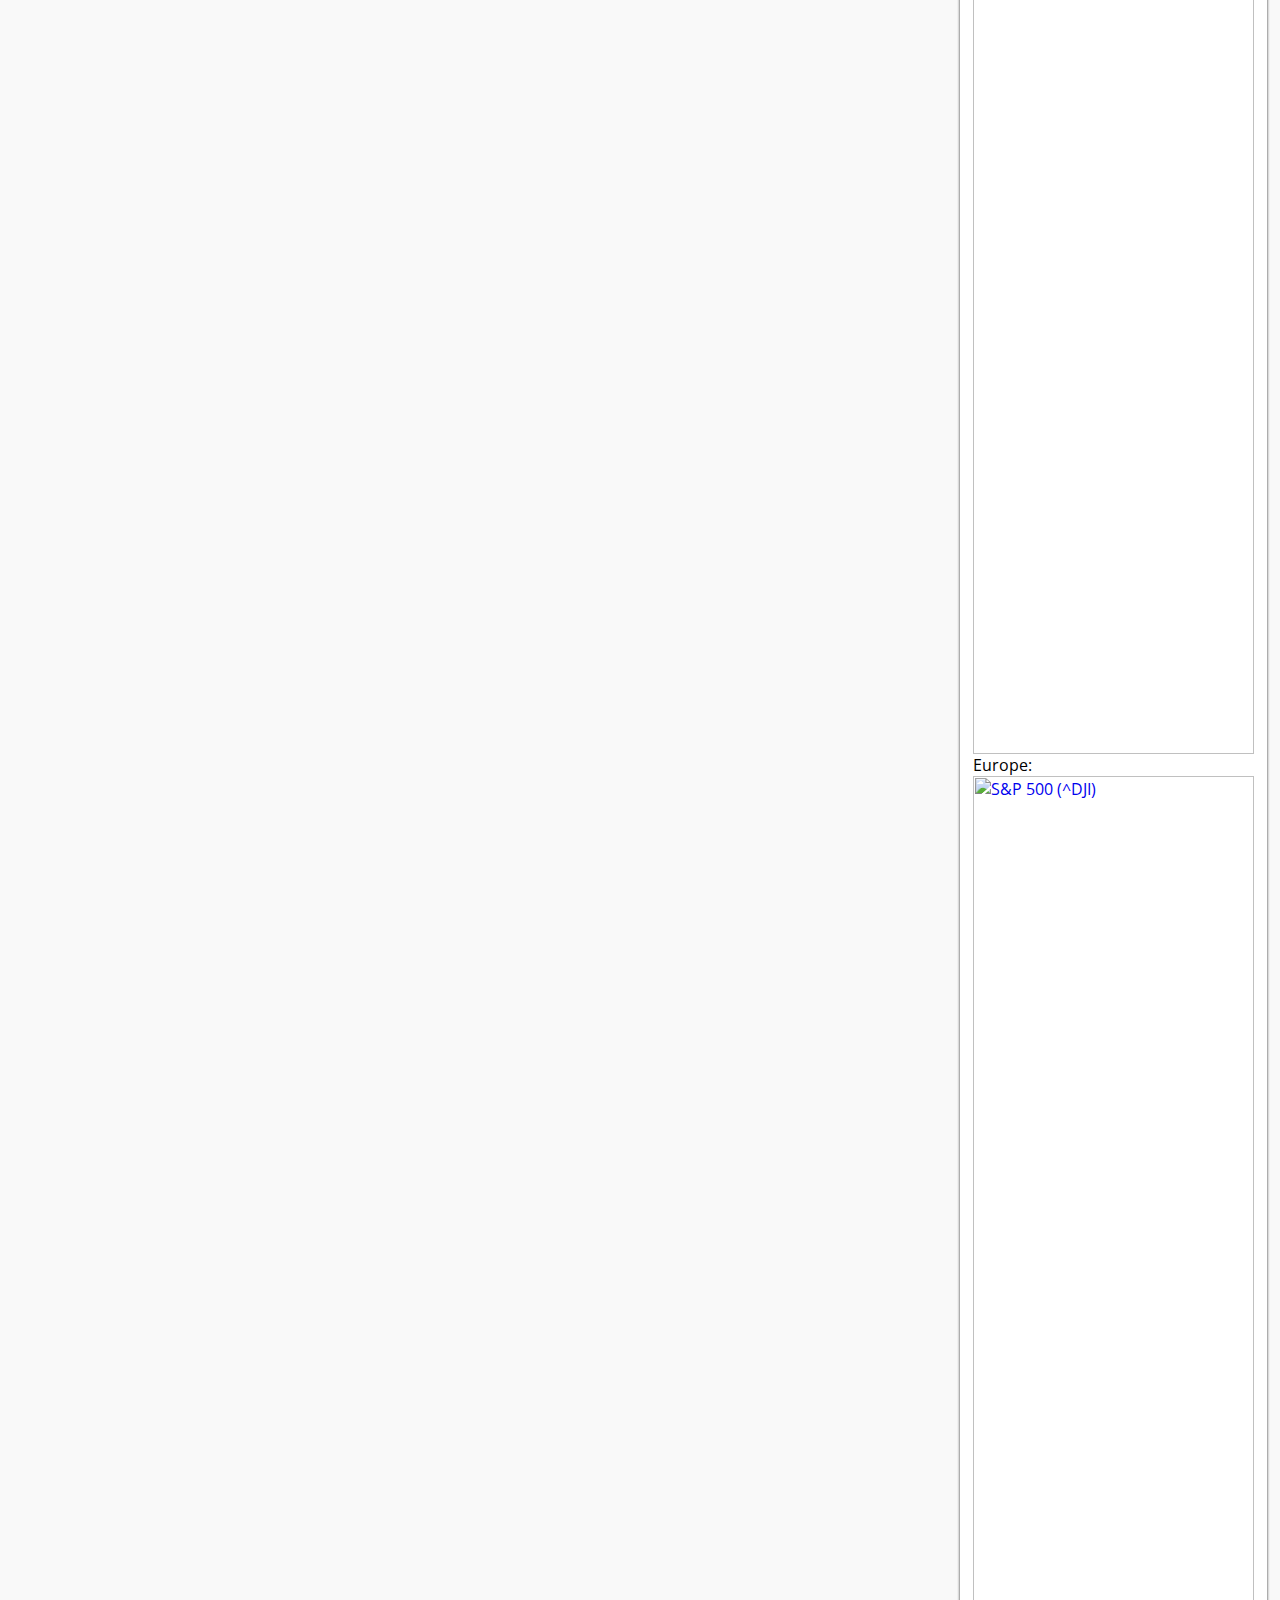
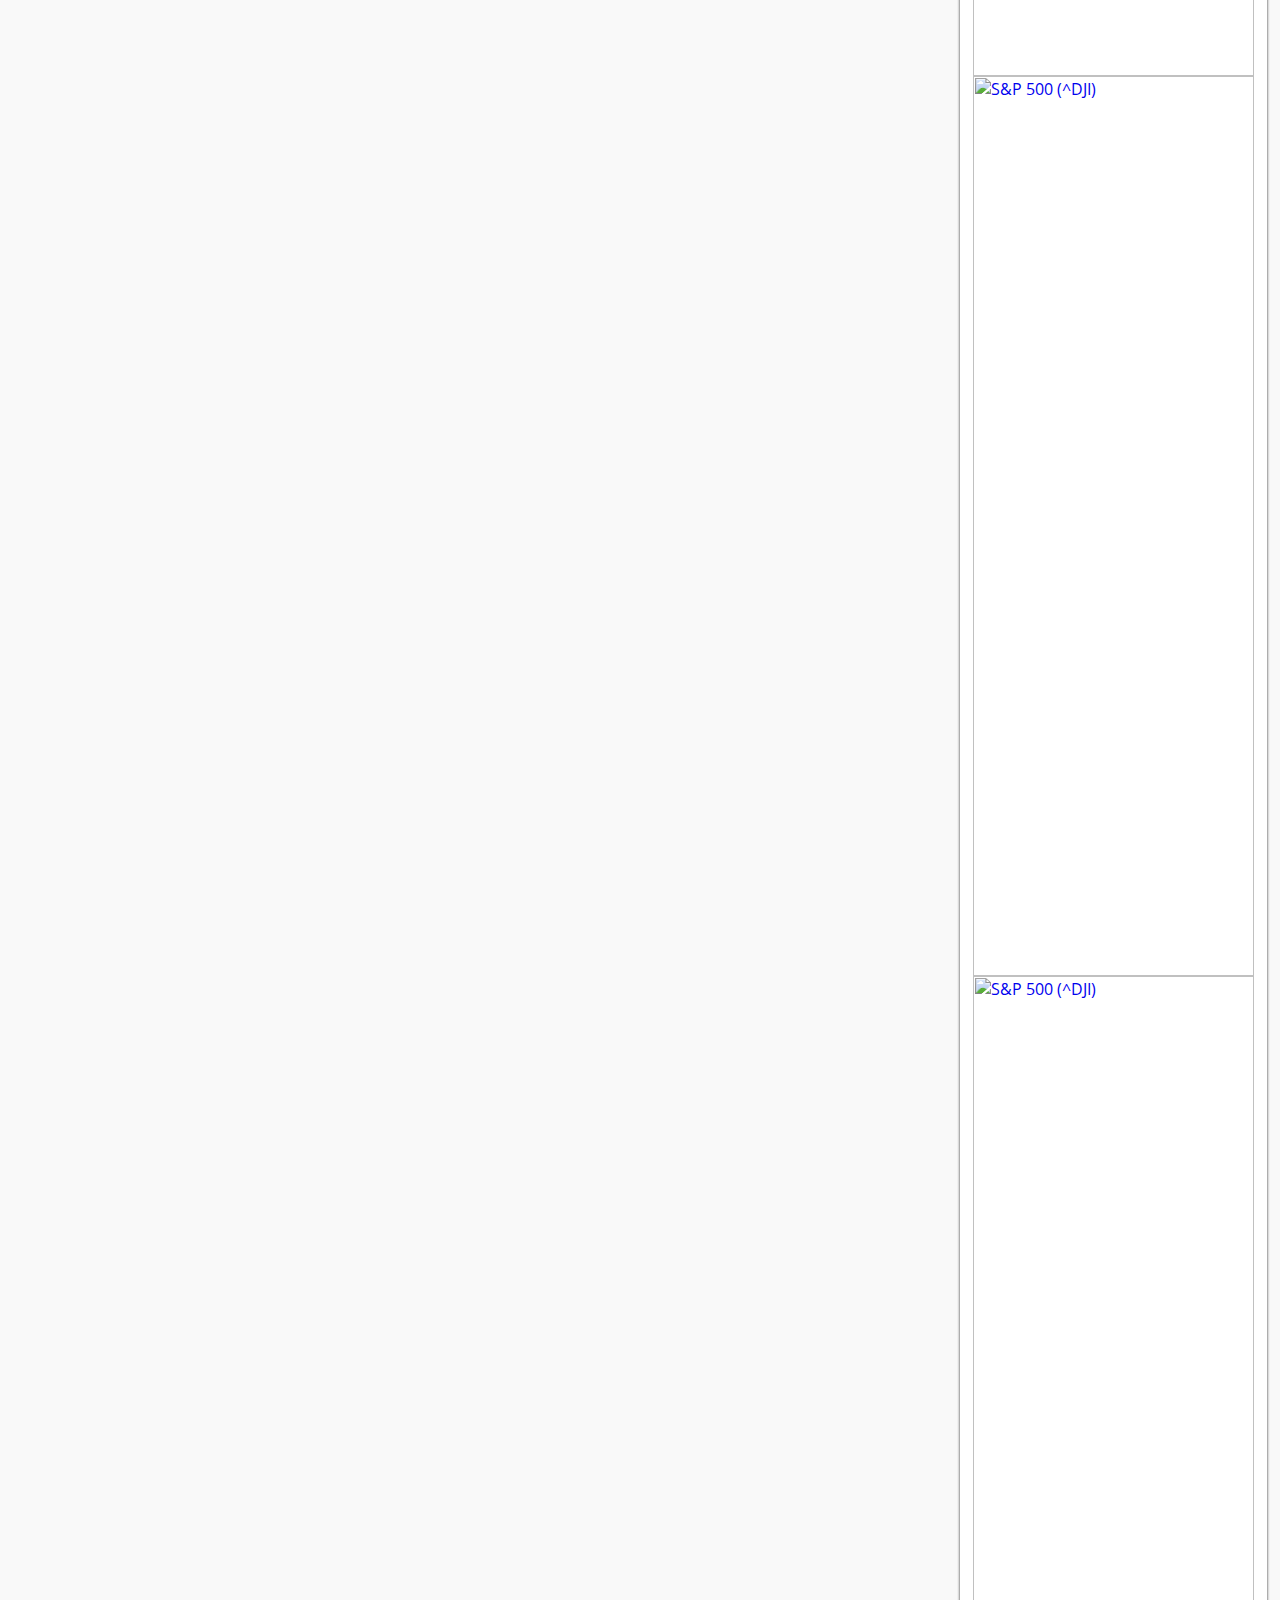
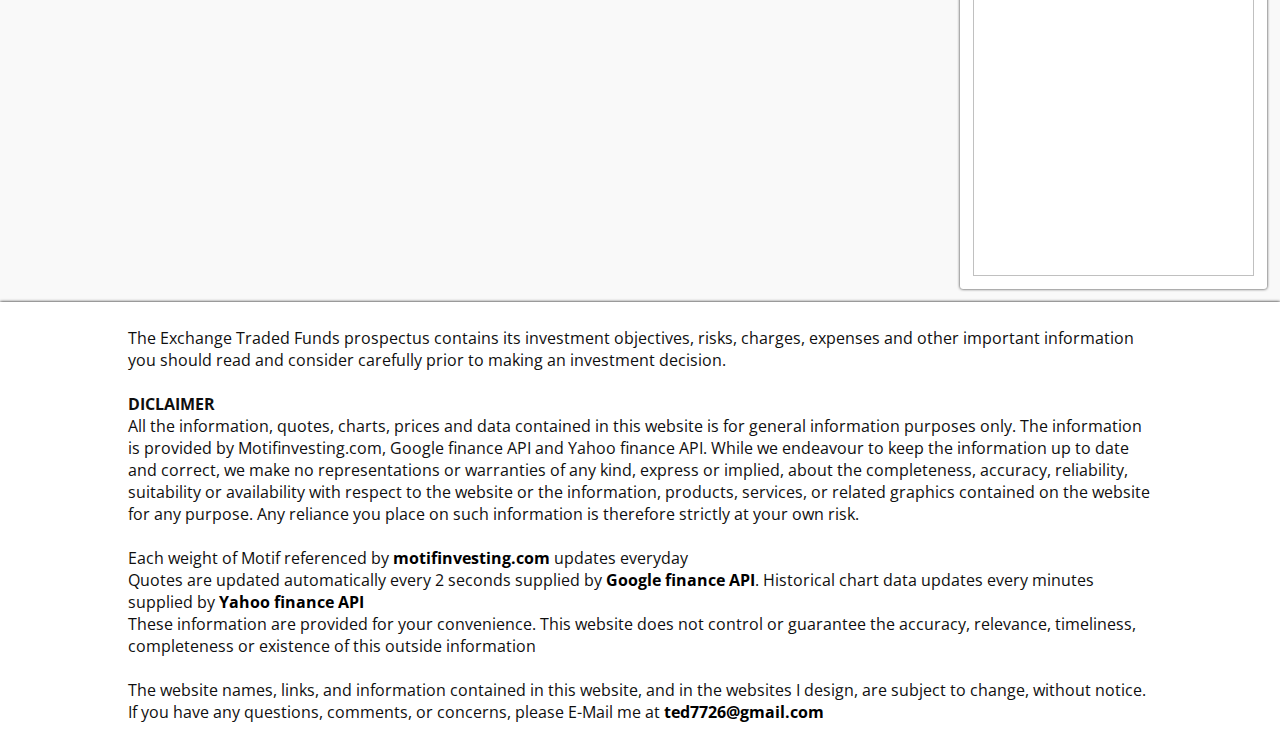
==== commit 8d8deb80: "accordion menu i" ====
--- a/index.html
+++ b/index.html
@@ -70,6 +70,7 @@
 				<div id="fold" class="button">Fold</div>
 				<div id="unfold" class="button">Unfold</div>
 				<div id="test" class="button">test</div>
+				<div class='expand'></div>
 				<div id="detail">
 					<div id="closeChart" class="button2">close</div>
 					<div id="detailText"></div>
@@ -88,14 +89,19 @@
 				
 			</div>
 			<div id="rightsidebar" class="sidebar">
-
+				US stock:
 				<div class="chart"><a href="https://finance.yahoo.com/echarts?s=%5EGSPC+Interactive#symbol=%5EGSPC;range=1d" data-rapid_p="1"><img src="http://chart.finance.yahoo.com/t?s=%5eGSPC&amp;lang=en-US&amp;region=US&amp;width=400&amp;height=240?" alt="S&amp;P 500 (^GSPC)" width="100%"></a></div>
 				<div class="chart"><a href="https://finance.yahoo.com/echarts?s=%5EIXIC+Interactive#symbol=%5EIXIC;range=1d" data-rapid_p="1"><img src="http://chart.finance.yahoo.com/t?s=%5eIXIC&amp;lang=en-US&amp;region=US&amp;width=400&amp;height=240?" alt="S&amp;P 500 (^IXIC)" width="100%"></a></div>
 				<div class="chart"><a href="https://finance.yahoo.com/echarts?s=%5EDJI+Interactive#symbol=%5EDJI;range=1d" data-rapid_p="1"><img src="http://chart.finance.yahoo.com/t?s=%5eDJI&amp;lang=en-US&amp;region=US&amp;width=400&amp;height=240?" alt="S&amp;P 500 (^DJI)" width="100%"></a></div>
+				Asia:
 				<div class="chart"><a href="https://finance.yahoo.com/echarts?s=000001.ss+Interactive#symbol=000001.ss;range=1d" data-rapid_p="1"><img src="http://chart.finance.yahoo.com/t?s=000001.ss&amp;lang=en-US&amp;region=US&amp;width=400&amp;height=240?" alt="S&amp;P 500 (^DJI)" width="100%"></a></div>
 				<div class="chart"><a href="https://finance.yahoo.com/echarts?s=%5Ehsi+Interactive#symbol=%5Ehsi;range=1d" data-rapid_p="1"><img src="http://chart.finance.yahoo.com/t?s=%5ehsi&amp;lang=en-US&amp;region=US&amp;width=400&amp;height=240?" alt="S&amp;P 500 (^hsi)" width="100%"></a></div>
 				<div class="chart"><a href="https://finance.yahoo.com/echarts?s=%5En225+Interactive#symbol=%5En225;range=1d" data-rapid_p="1"><img src="http://chart.finance.yahoo.com/t?s=%5en225&amp;lang=en-US&amp;region=US&amp;width=400&amp;height=240?" alt="S&amp;P 500 (^n225)" width="100%"></a></div>
-				
+				Europe:
+				<div class="chart"><a href="https://finance.yahoo.com/echarts?s=%5EFTSE+Interactive#symbol=%5EFTSE;range=1d" data-rapid_p="1"><img src="http://chart.finance.yahoo.com/t?s=%5EFTSE&amp;lang=en-US&amp;region=US&amp;width=400&amp;height=240?" alt="S&amp;P 500 (^DJI)" width="100%"></a></div>
+				<div class="chart"><a href="https://finance.yahoo.com/echarts?s=%5Egdaxi+Interactive#symbol=%5Egdaxi;range=1d" data-rapid_p="1"><img src="http://chart.finance.yahoo.com/t?s=%5Egdaxi&amp;lang=en-US&amp;region=US&amp;width=400&amp;height=240?" alt="S&amp;P 500 (^DJI)" width="100%"></a></div>
+				<div class="chart"><a href="https://finance.yahoo.com/echarts?s=%5Efchi+Interactive#symbol=%5Efchi;range=1d" data-rapid_p="1"><img src="http://chart.finance.yahoo.com/t?s=%5Efchi&amp;lang=en-US&amp;region=US&amp;width=400&amp;height=240?" alt="S&amp;P 500 (^DJI)" width="100%"></a></div>
+
 			</div>
 			
 		</div>
--- a/css/style.css
+++ b/css/style.css
@@ -385,11 +385,27 @@
 	width:100%;
 	//box-shadow: 1px 0px 1px #000000;
 	cursor:pointer;
+	
 }
 
 
 .datagrid div.caption{
 	background: white;
+	//display:inline-block;
+}
+
+
+.datagrid #expand{
+	width:20px;
+	height:20px;
+	float:right;
+	margin:0 10px 0 0;
+	//position:relative;
+	//left:95%;
+	transform:rotate(-90deg);
+}
+.datagrid #expand:hover{
+	background:#E5E5E5;
 }
 .datagrid div green {
 	padding: 2px;
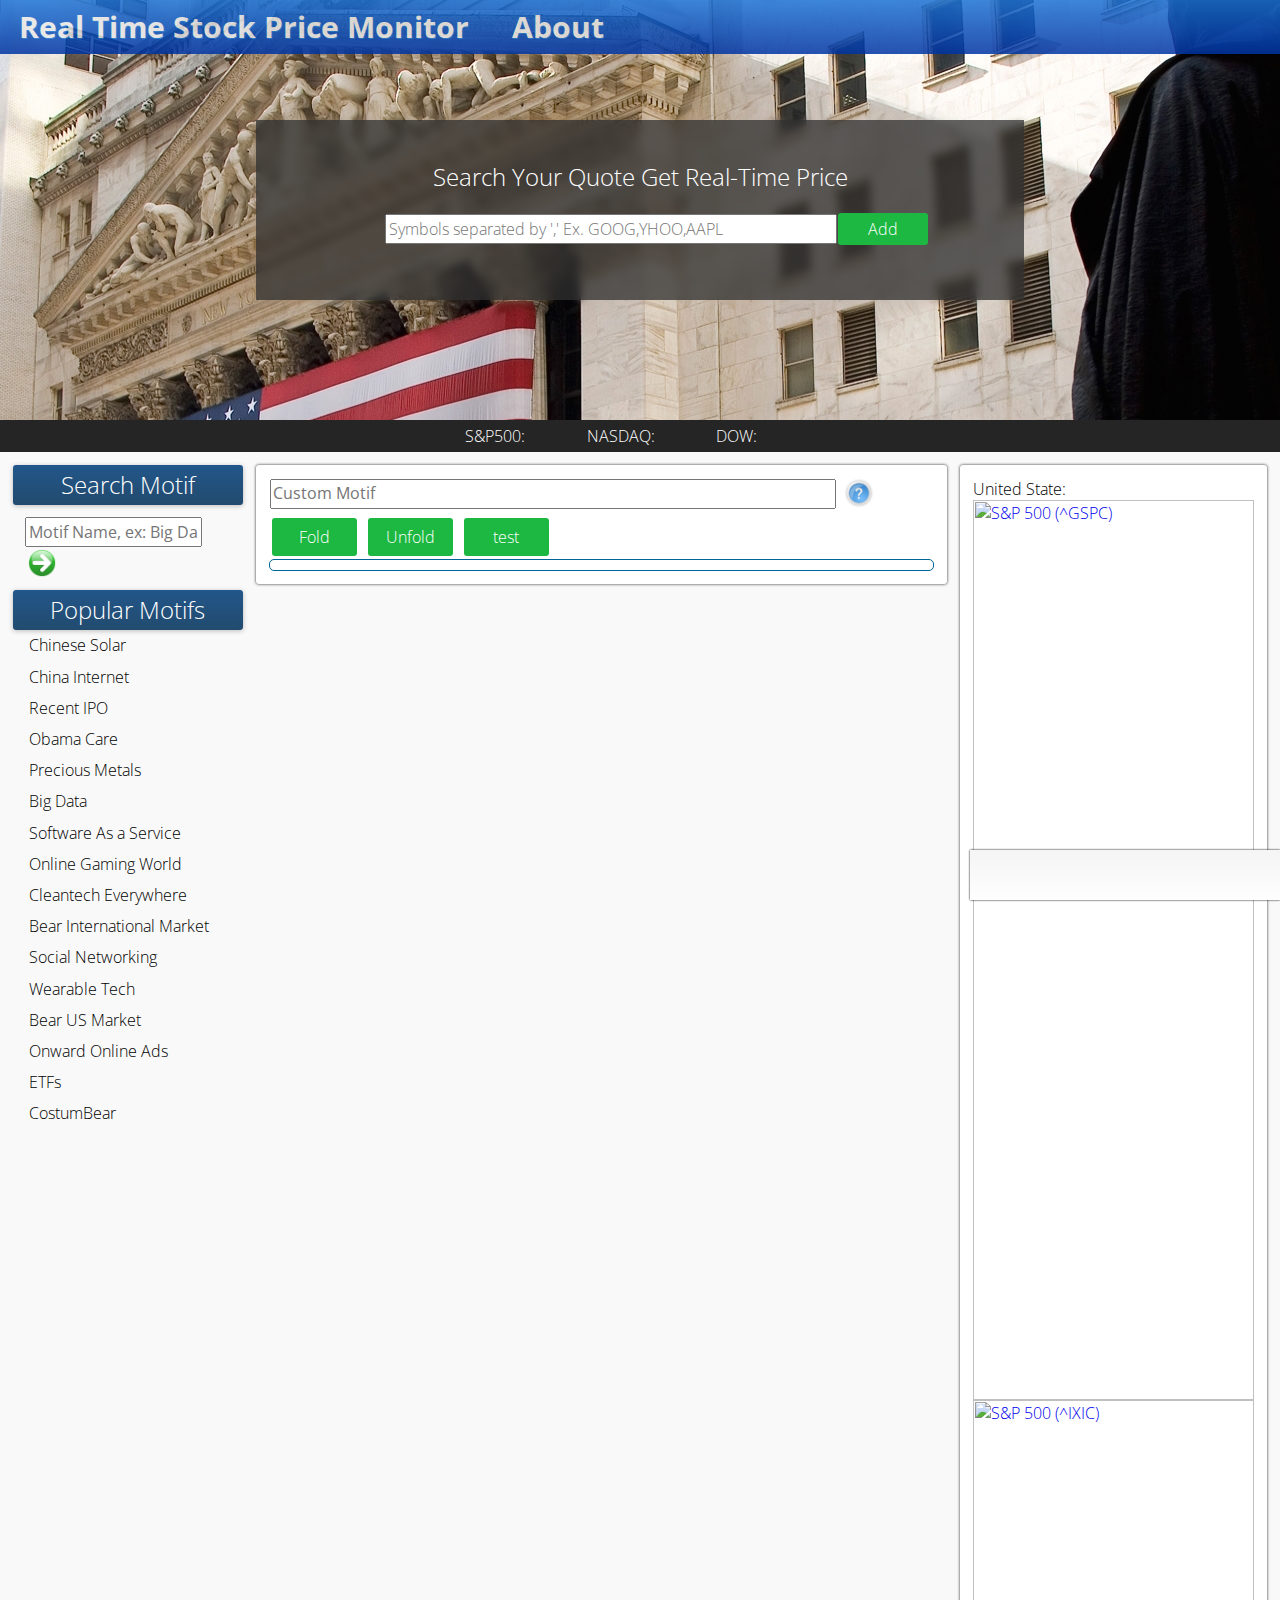
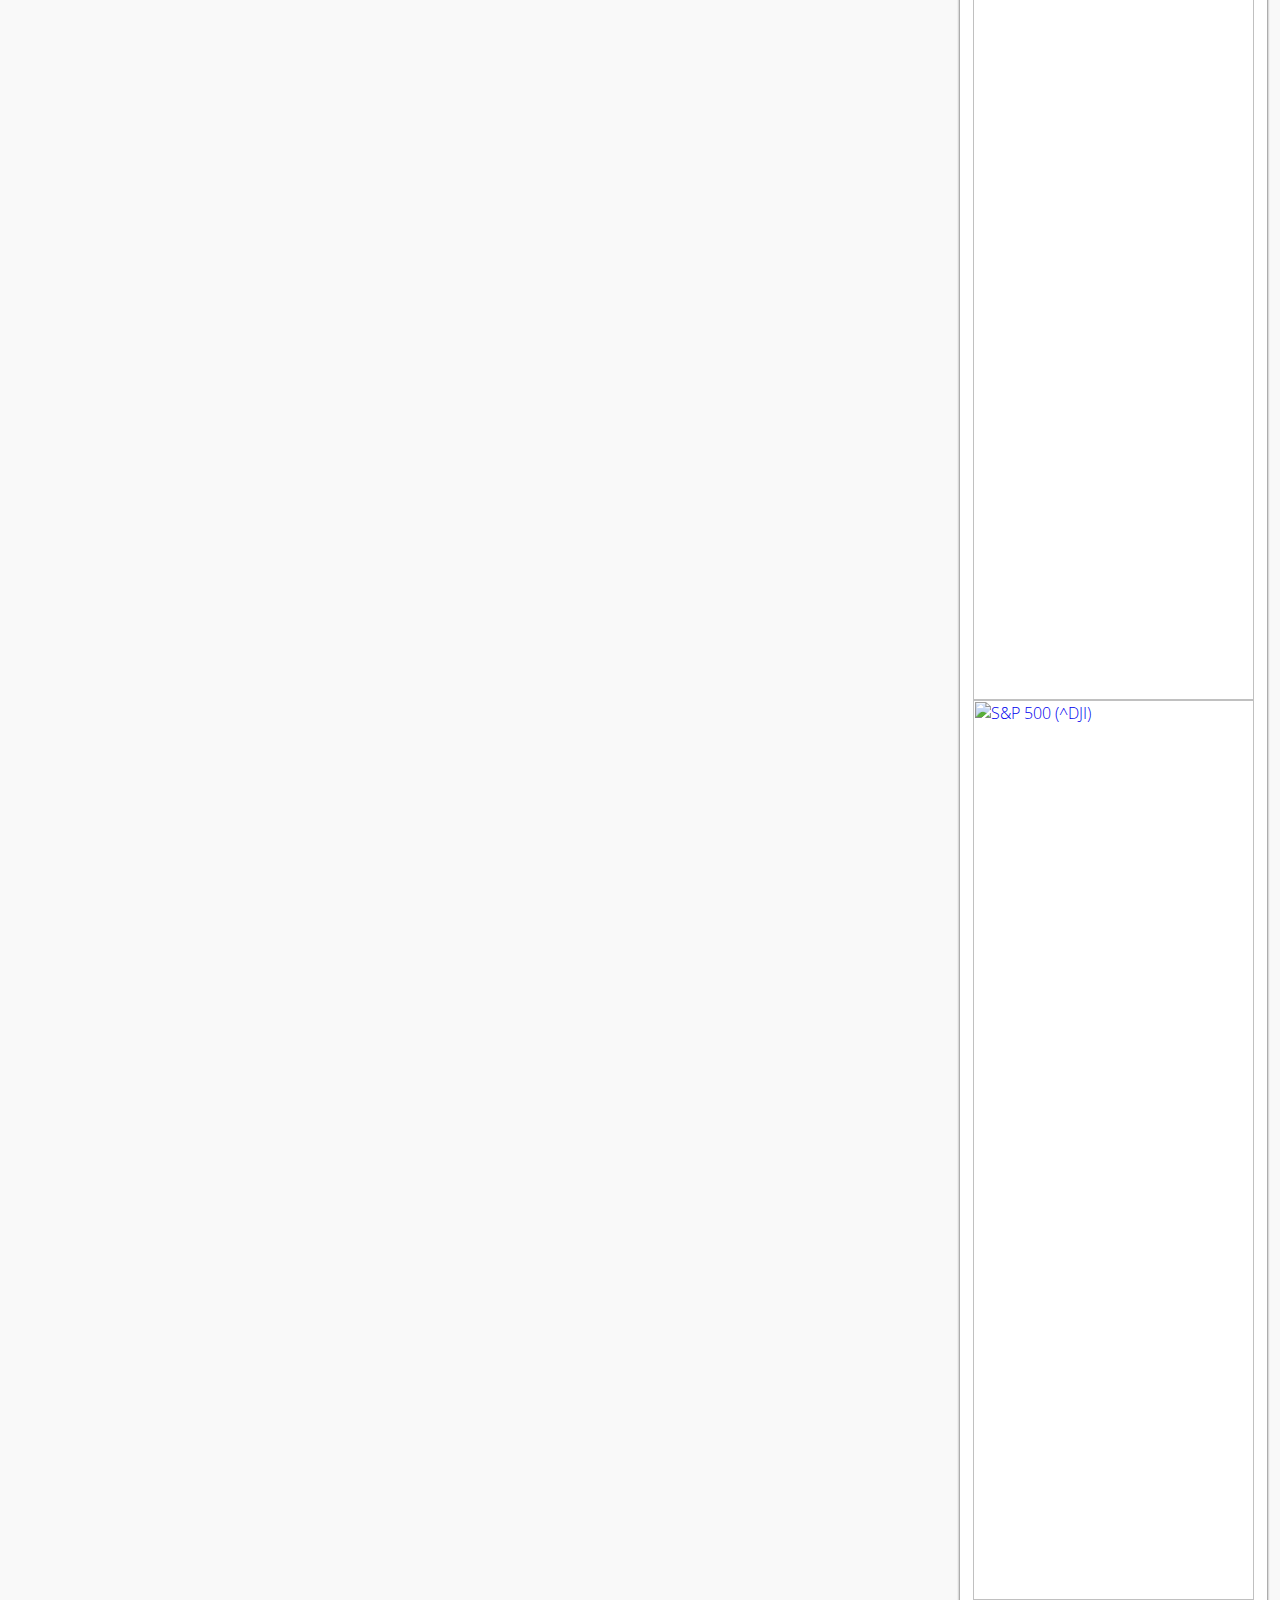
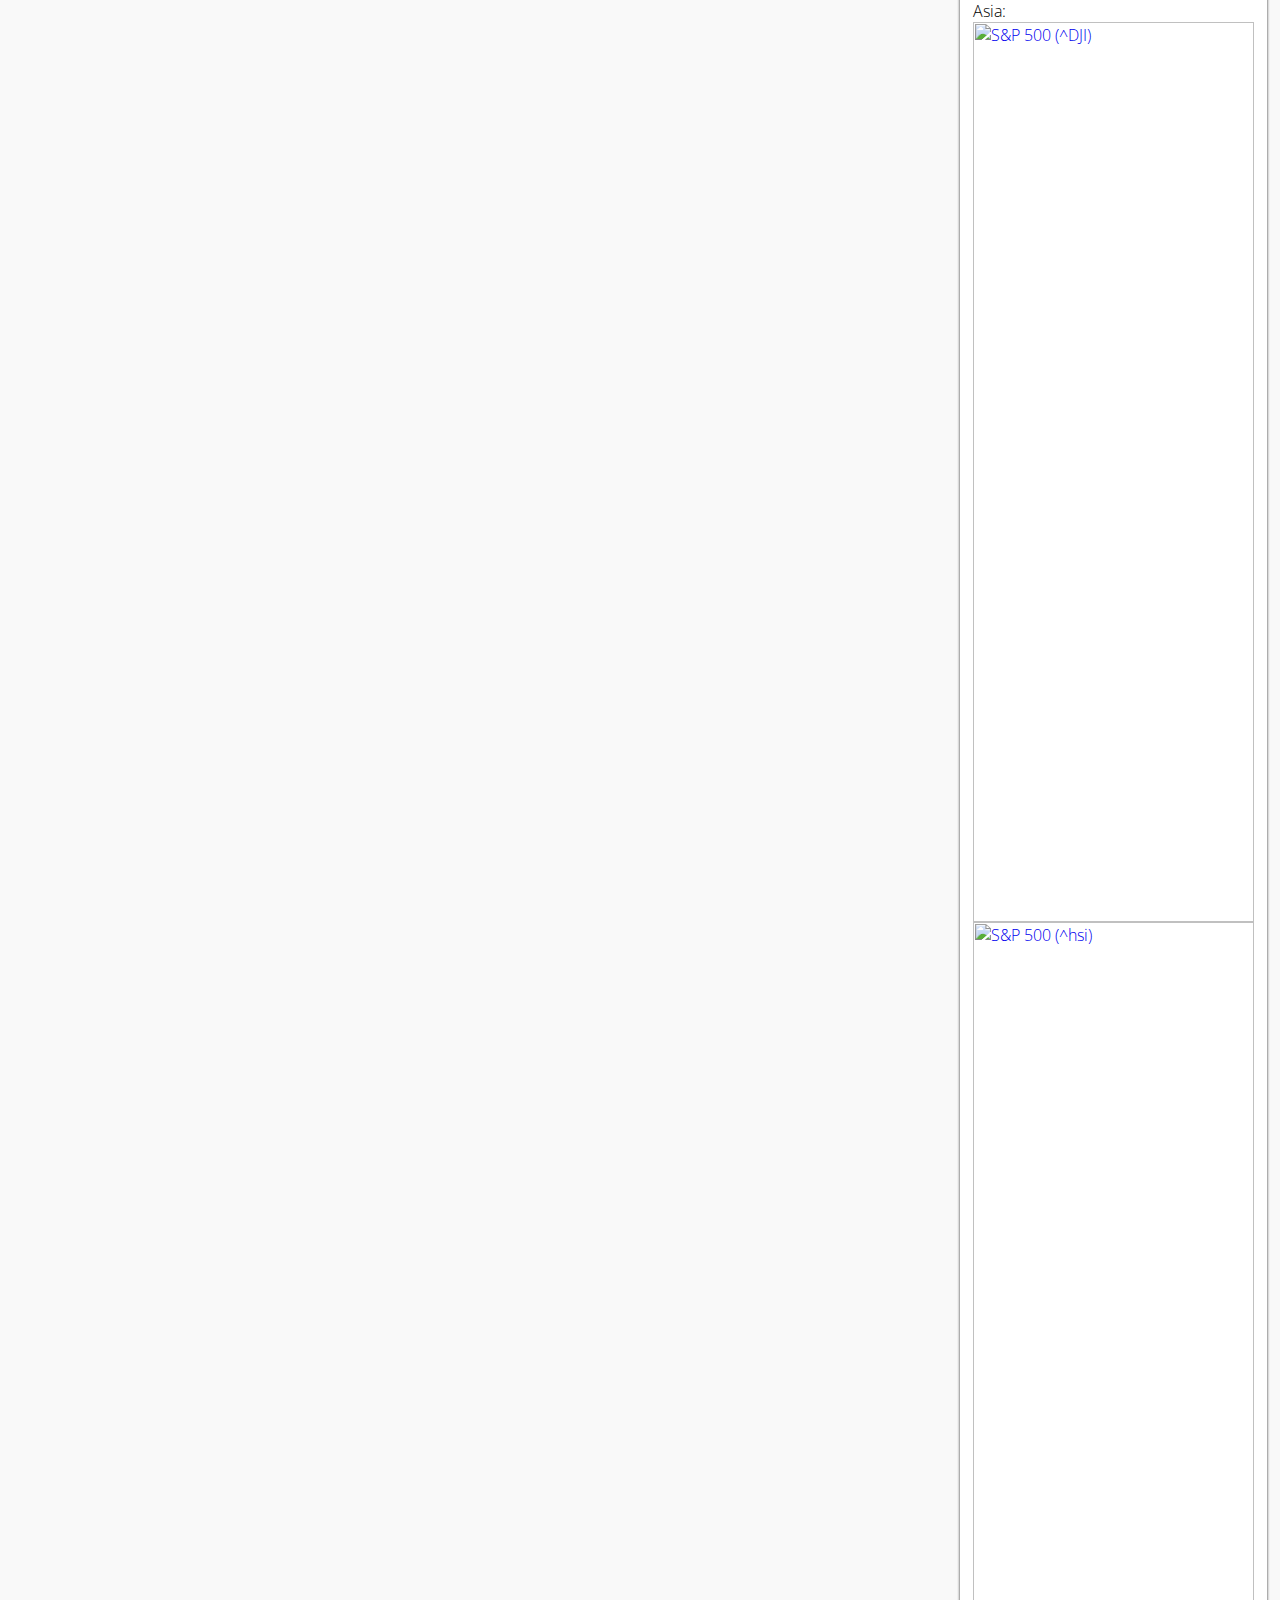
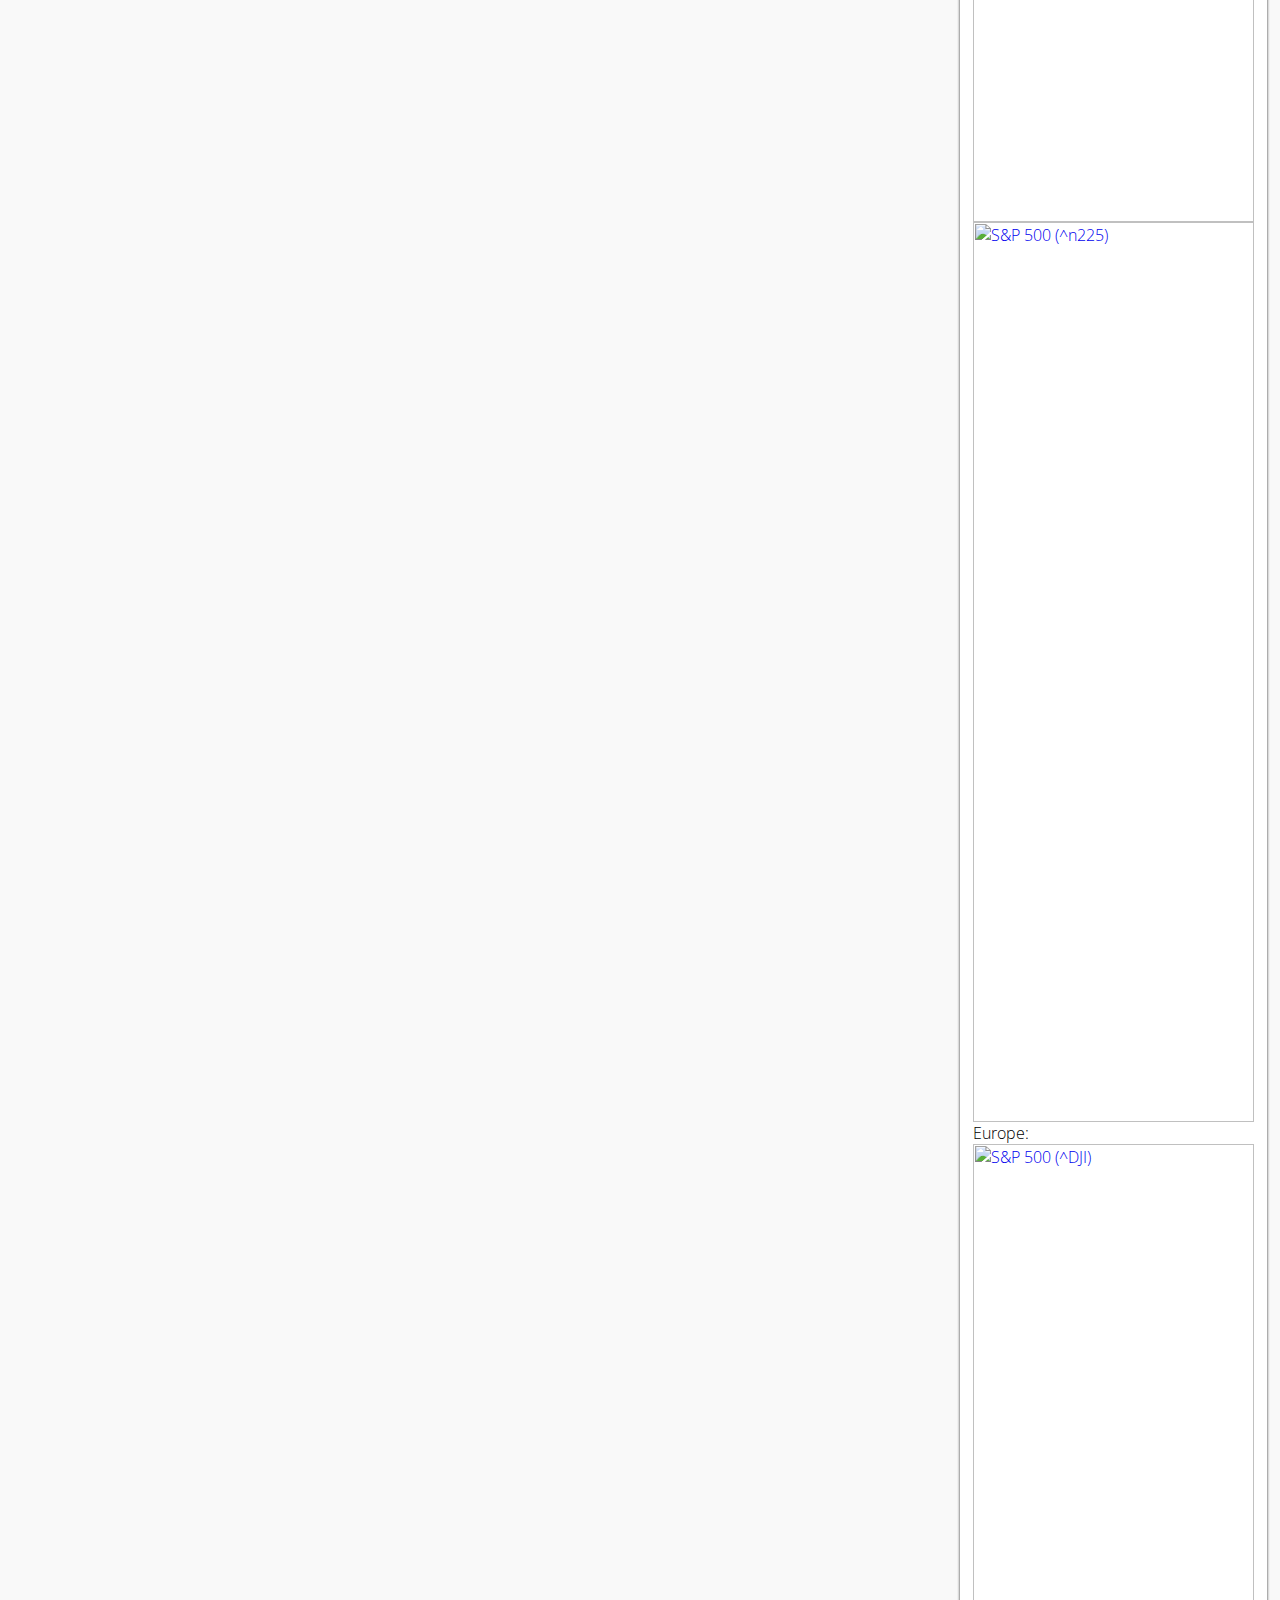
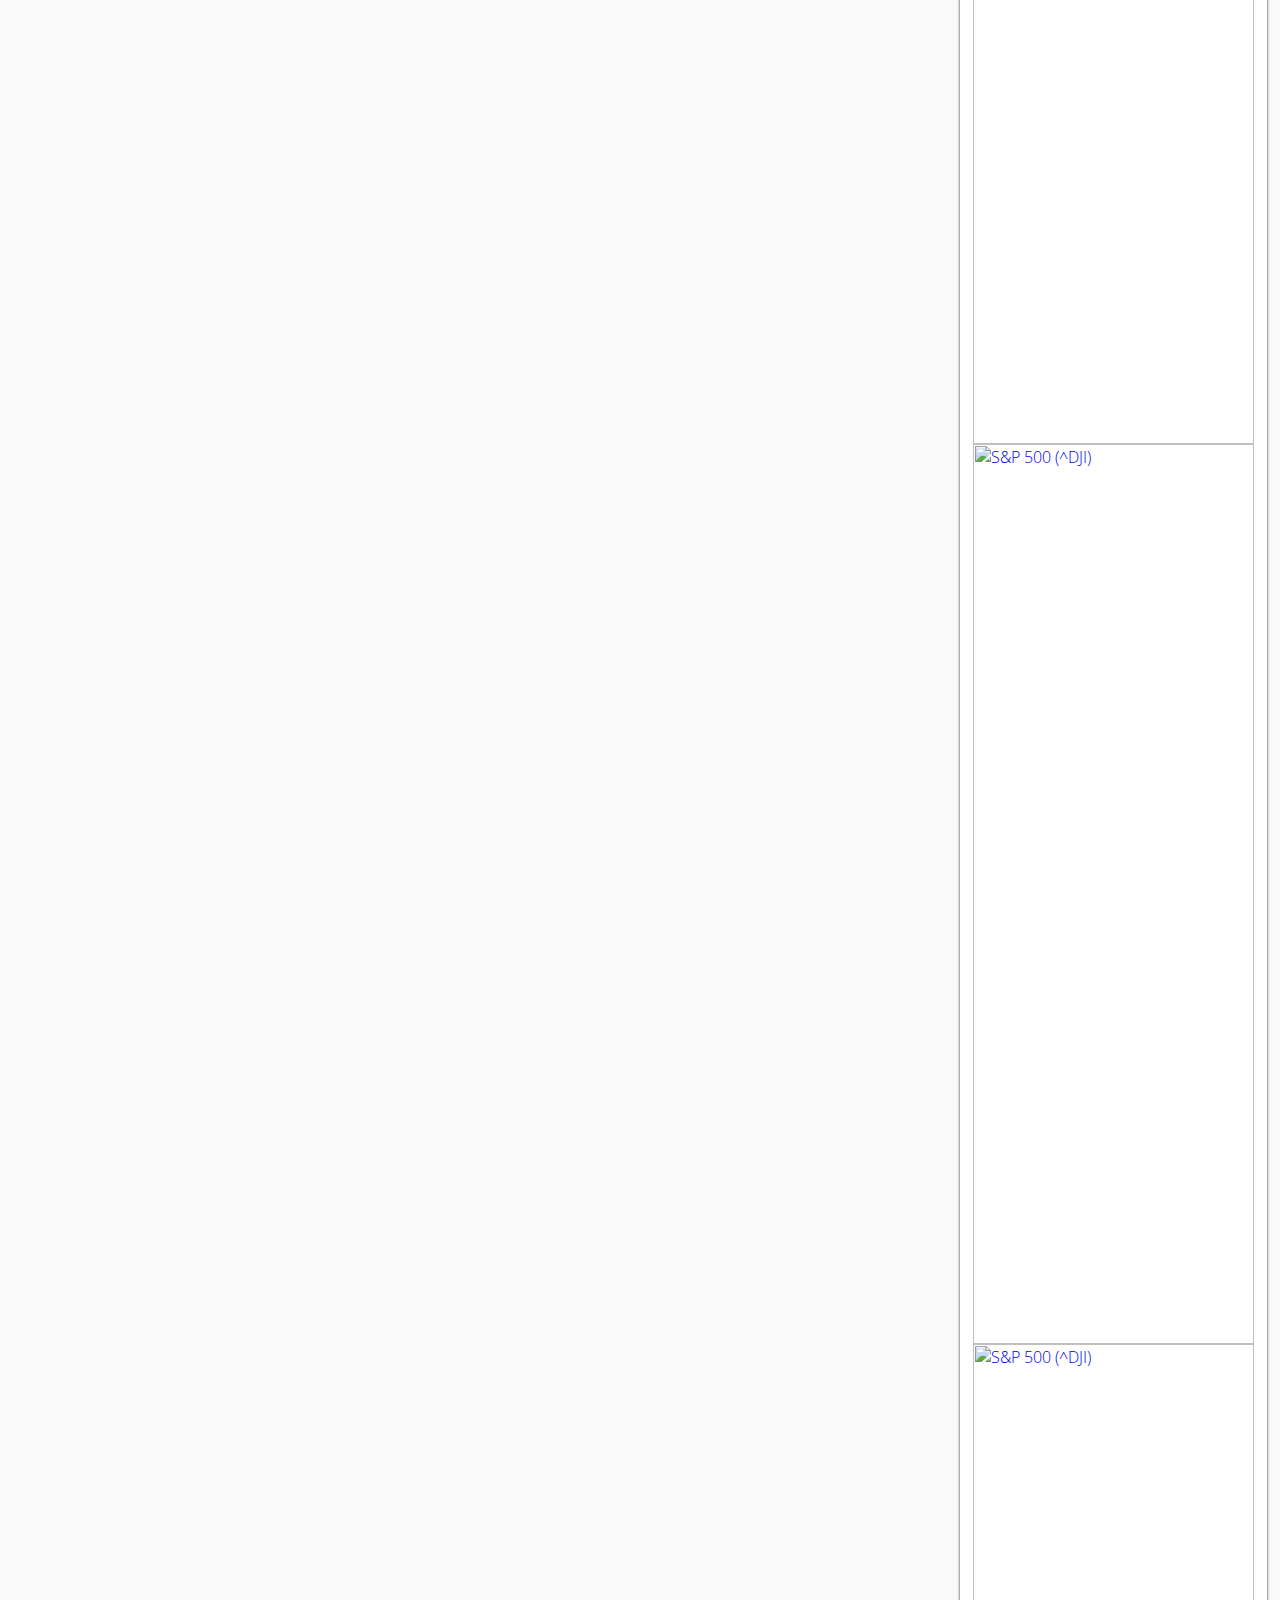
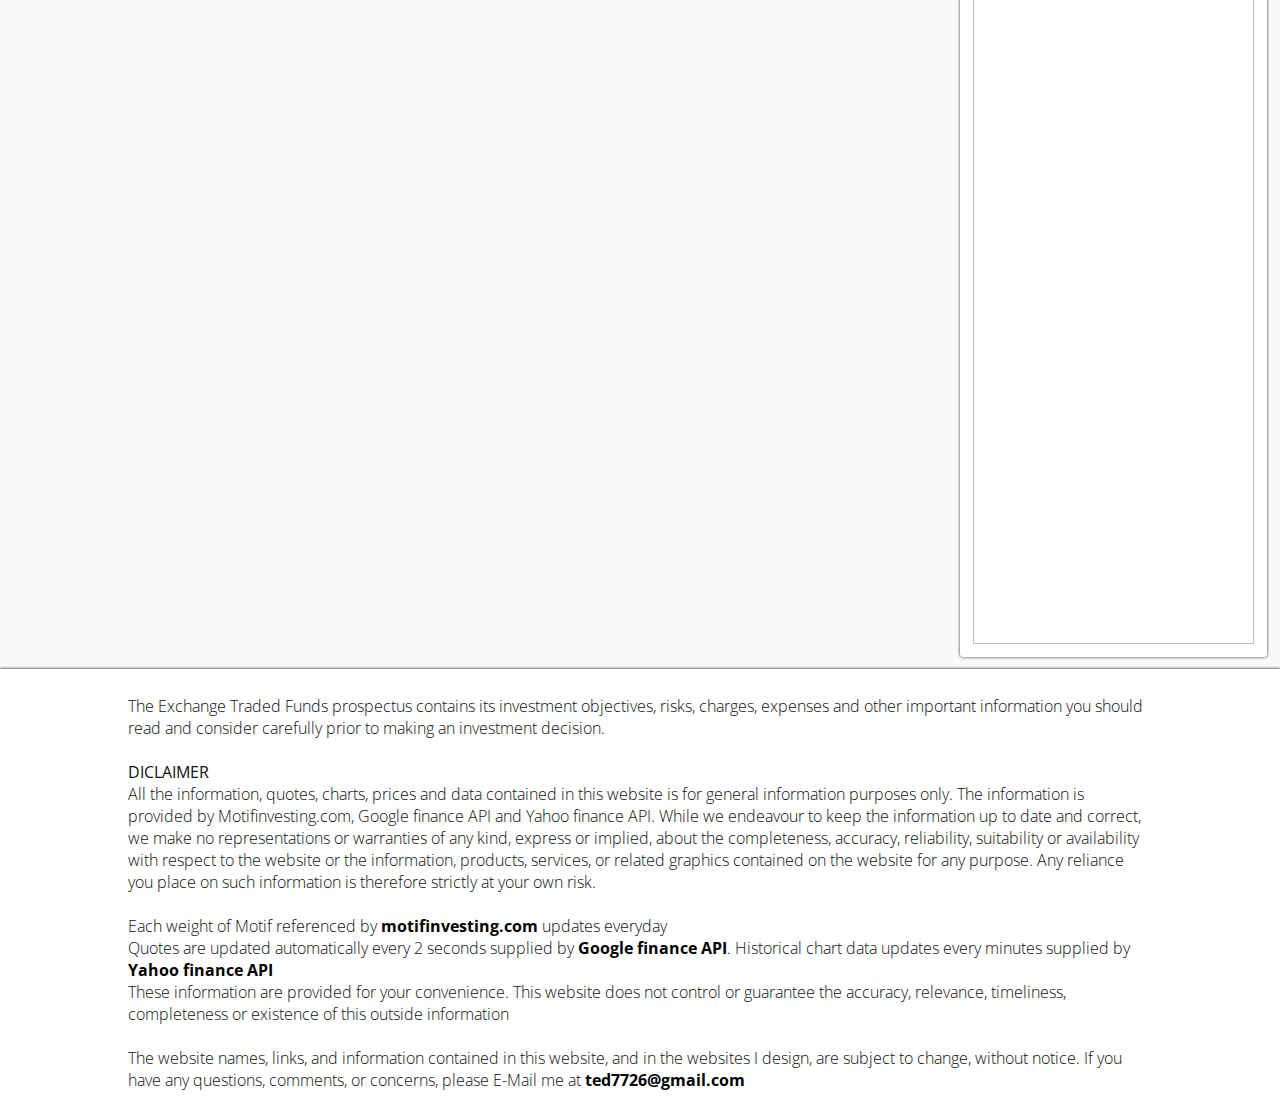
==== commit a089794f: "add in Finance News" ====
--- a/index.html
+++ b/index.html
@@ -2,14 +2,20 @@
 <html>
 	<head>
 	<meta http-equiv="Content-Type" content="text/html; charset=utf-8">
+
     <title>Real Time Stock Price Monitor</title>
 	<link rel="stylesheet" href="css/style.css">
+	<link rel="shortcut icon" href="img/FantasyStock_128.png">
+
 	<script src="http://ajax.googleapis.com/ajax/libs/jquery/1.10.2/jquery.min.js"></script>
 	<script src="js/jquery-ui.js"></script>
 	<script src="js/js.js"></script>
 	<script src="js/motifs.js"></script>
 	<script src="js/highstock.js"></script>
+	<script src="js/jquery.timeago.js" type="text/javascript"></script>
 	<script src="js/exporting.js"></script>
+	<script src="js/jquery.color-2.1.0.js"></script>
+	
 	
 	<script type="text/javascript" src="https://apis.google.com/js/plusone.js"></script>
 	
@@ -17,11 +23,26 @@
 </head>
 	<body>
 		<div id="nav">
+
 			<div><a href="http://ted7726.github.io/">Real Time Stock Price Monitor</a></div>
-			<div id="about">About</div><br>
+			<div id="about">About</div>
+			<!-- <img src = "img/wstr.jpg" id = "headerImage"></img> -->
+			
+				
+
 			
 			
         </div style="width:100%">
+        <div id="header">
+        	
+        	<div id="searchContainer">
+        		<div id="headerSearchBackGroundImage"></div>
+	        	<div id="headerSearch">
+	      			<h2>Search Your Quote Get Real-Time Price</h2><input id="headerSearchText" placeholder="Symbols separated by ',' Ex. GOOG,YHOO,AAPL" style = ""></input><div id="submit">Add</div>
+	    		</div>
+    		</div>
+
+        </div>
 		<div class="INDEXs">
 			S&P500:<div id="SP500"></div>
 			NASDAQ:<div id="NASDAQ"></div>
@@ -54,10 +75,6 @@
 				<div id="CostumBear" class="list">CostumBear</div>
 			</div>
 			<div id="main" ><div id="ttt" style = "font-family:consolas;"></div>
-				
-				<input 	id="text1" 
-							placeholder="Symbols separated by ',' Ex. GOOG,YHOO,AAPL"></input>
-				<br>
 				<textarea 	id="text2" 
 							placeholder="Custom Motif"></textarea>
 							<img id="help" class="icon" src="img/question.png" width='30' height = '30'>
@@ -66,7 +83,7 @@
 								<div id="square">how to add Custom Motif?<br>click the<img src='img/question.png' width='30' height = '30' style ="vertical-align:middle">to get the tour</div>
 							</div>
 				<br>
-				<div id="submit" class="button">Add</div>
+				
 				<div id="fold" class="button">Fold</div>
 				<div id="unfold" class="button">Unfold</div>
 				<div id="test" class="button">test</div>
@@ -84,13 +101,14 @@
 				<div class="datagrid" >
 					
 					<div id="myTable0"></div>
+
 					
 				</div>
-				
+				<div id="news0"></div>
 			</div>
 			<div id="rightsidebar" class="sidebar">
-				US stock:
-				<div class="chart"><a href="https://finance.yahoo.com/echarts?s=%5EGSPC+Interactive#symbol=%5EGSPC;range=1d" data-rapid_p="1"><img src="http://chart.finance.yahoo.com/t?s=%5eGSPC&amp;lang=en-US&amp;region=US&amp;width=400&amp;height=240?" alt="S&amp;P 500 (^GSPC)" width="100%"></a></div>
+				United State:
+				<div id="chart1" class="chart"><a href="https://finance.yahoo.com/echarts?s=%5EGSPC+Interactive#symbol=%5EGSPC;range=1d" data-rapid_p="1"><img src="http://chart.finance.yahoo.com/t?s=%5eGSPC&amp;lang=en-US&amp;region=US&amp;width=400&amp;height=240?" alt="S&amp;P 500 (^GSPC)" width="100%"></a></div>
 				<div class="chart"><a href="https://finance.yahoo.com/echarts?s=%5EIXIC+Interactive#symbol=%5EIXIC;range=1d" data-rapid_p="1"><img src="http://chart.finance.yahoo.com/t?s=%5eIXIC&amp;lang=en-US&amp;region=US&amp;width=400&amp;height=240?" alt="S&amp;P 500 (^IXIC)" width="100%"></a></div>
 				<div class="chart"><a href="https://finance.yahoo.com/echarts?s=%5EDJI+Interactive#symbol=%5EDJI;range=1d" data-rapid_p="1"><img src="http://chart.finance.yahoo.com/t?s=%5eDJI&amp;lang=en-US&amp;region=US&amp;width=400&amp;height=240?" alt="S&amp;P 500 (^DJI)" width="100%"></a></div>
 				Asia:
--- a/css/style.css
+++ b/css/style.css
@@ -1,15 +1,97 @@
-@import url(http://fonts.googleapis.com/css?family=Open+Sans:400,600,300);
+@import url(http://fonts.googleapis.com/css?family=Open+Sans:300,400,500,600);
 @import url(http://fonts.googleapis.com/css?family=Inconsolata:400);
-#header {
-	border-bottom-style: solid;
-    border-bottom-color: lightgrey;
-    border-bottom-width: 1px;
-	margin-bottom:1%;
+#header, #headerSearchBackGroundImage{
+	background-image: url('../img/wstr3.jpg');
+	background-size: 1600 auto;	
+	background-repeat: no-repeat;
+
+}
+#header{
+	background-position: center top;
+	/*background-size:  auto;*/
+	padding: 120px 20% 120px 20%;
+}
+
+#headerSearchBackGroundImage{
+	position: absolute;
+  	top: 0px;
+	right: 0px;
+	bottom: 0px;
+	left: 0px;
+	z-index: 0;
+	background-position: center -120px;
+	-webkit-filter: blur(5px);
+	-moz-filter   : blur(5px);
+	-o-filter     : blur(5px);
+	-ms-filter    : blur(5px);
+	filter        : blur(5px);
+}
+#searchContainer {
+  position: relative;
+}
+
+#headerSearch{
+	position: relative;
+	z-index: 0;
+  	padding: 20px;
+  	background: rgb(48,48,48); 
+  	background: rgba(48,48,48,0.75);
+
+  	background-position: center -10px;
+  	color:white;
+  	vertical-align:center;
+
+}
+#headerSearch h2{
+	display: block;
+	text-align: center;
+	font-family: 'Open Sans';
+	font-weight:300;
+	font-size: 24px;
+    width: 100%;
+    /*line-height: 10px;*/
+}
+#headerSearchText{
+	margin-left: 15%;
+	font-family: 'Open Sans' ;
+	font-weight: 300;
+    /*margin-right: 15%;*/
+    width: 62%;
+    /*height: 32px;*/
+    
+    margin-bottom: 5%;
+}
+@media (max-width: 600px ) {
+  #header { padding: 10px; }
+  #headerSearchBackGroundImage { background-position: center -10px; }
+}
+
+#submit{
+	/*font-size:100%;*/
+	/*height: 35px;*/
+	padding: 0.3em 1em;
+	/*font-size:16px;*/
+	/*line-height: 16px;*/
+	background: #1CB841;
+	color:white;
+	display:inline-block;
+	border-radius:3px;
+	cursor:pointer;
+	/*//box-shadow:inset 0px 1px 0px 0px #c1ed9c;*/
+	text-decoration:none;
+	text-align:center;
+	width:8%;
+	/*margin:.5%;*/
+
 }
 #nav{
-	padding:0% 5%;
+	top:0px;
+	padding:0% 0%;
+	width:100%;
+	z-index: 5;
 	background: linear-gradient( #1B71D4,#0034A3);
-	position:relative;
+	opacity: 0.85;
+	position:fixed;
 	color:#E5E5E5;
 	font-weight:bold;
 }
@@ -22,6 +104,8 @@
     padding:0.5% 0.5%;
 	display:inline-block;
 	cursor:pointer;
+	background: transparent;
+
 }
 #nav div a{
 	text-decoration:none;
@@ -87,7 +171,8 @@
 
 .INDEXs{
 	padding: 5px 5%;
-	//font-size:16px;
+	z-index: 2;
+	
 	background: #252525;
 	color: white;
 	text-align:center;
@@ -205,7 +290,7 @@
 	display:inline-block;
 	border-radius:3px;
 	cursor:pointer;
-	//box-shadow:inset 0px 1px 0px 0px #c1ed9c;
+	/*//box-shadow:inset 0px 1px 0px 0px #c1ed9c;*/
 	text-decoration:none;
 	text-align:center;
 	width:8%;
@@ -513,6 +598,118 @@
 }
 
 
+.newsContainer{
+	position:relative;
+	padding:0;
+	margin:1%;
+	
+	box-shadow: 0px 0px 5px 0px black;
+	background:white;
+	border-radius:3px;
+	opacity: 0;
+	display:inline-block;
+	cursor:pointer;
+	text-decoration:none;
+	/*width:640px;*/
+
+}
+
+.newsContainer:hover{
+	box-shadow: 0px 0px 15px 0px black;
+
+}
+
+.newsContainer:hover .newsTitleContainer{
+	background: green;
+	
+}
+.newsImageTitle{
+	font-size: 24px;
+	display:absolute;
+	color:white;
+	
+	-webkit-transition: all 0.3s ease-in-out;
+    -moz-transition: 	all 0.3s ease-in-out;
+    -o-transition: 		all 0.3s ease-in-out;
+    -ms-transition: 	all 0.3s ease-in-out;
+    transition: 		all 0.3s ease-in-out;
+}
+.newsImagePublisher{
+	display: absolute;
+	color:white;
+	width:50%;
+	font-weight: 500;
+	padding: 0% 2% 0% 2% ;
+	
+}
+
+.newsTitle, .newsContent, .newsImageTitle{
+	width:96%;
+	padding:1% 2% 1% 2%;
+
+}
+.newsContent{
+	color:black;
+	display:absolute;
+}
+
+
+.newsTitle{
+	font-size: 24px;
+	color:black;
+	
+}
+.newsPublisher{
+	display: inline-block;
+	width:50%;
+	font-weight: 500;
+	padding: 0% 2% 0% 2% ;
+
+}
+.newsDate{
+	display: inline-block;
+	color: rgb(128,128,128);
+	text-align: right;
+	font-weight: 300;
+	width:40%;
+	padding: 1% 2% 1% 2% ;
+
+}
+
+
+.newsTitleContainer{
+	padding:0;
+	width:96%;
+	height: 0;
+	position: relative;
+	z-index: 4;
+	
+}
+.newsImage{
+	
+	width:100%;
+	z-index: 3;
+	
+	/*-webkit-mask  : -webkit-linear-gradient(black, black, transparent );
+    -webkit-mask  : linear-gradient(black, black, transparent);*/
+}
+.newsImageMask{
+	position: absolute;
+	
+	z-index: 2;
+	width:100%;
+	-webkit-mask: -webkit-linear-gradient(transparent, transparent 30%, black);
+	-webkit-mask: linear-gradient(transparent, transparent 30%, black);
+	mask: linear-gradient(transparent, transparent 30%, black);
+	-webkit-filter: blur(5px) brightness(0.1);
+	-moz-filter   : blur(5px) brightness(0.1);
+	-o-filter     : blur(5px) brightness(0.1);
+	-ms-filter    : blur(5px) brightness(0.1);
+	filter        : blur(5px) brightness(0.1);
+
+}
+
+
 
 body,
 html {
@@ -520,6 +717,7 @@
 	padding:0;
 	font-family: 'Open Sans';
 	font-size: 16px;
+	font-weight: 300;
 	color:black;
 	
 	//background: linear-gradient( white,#858585 );
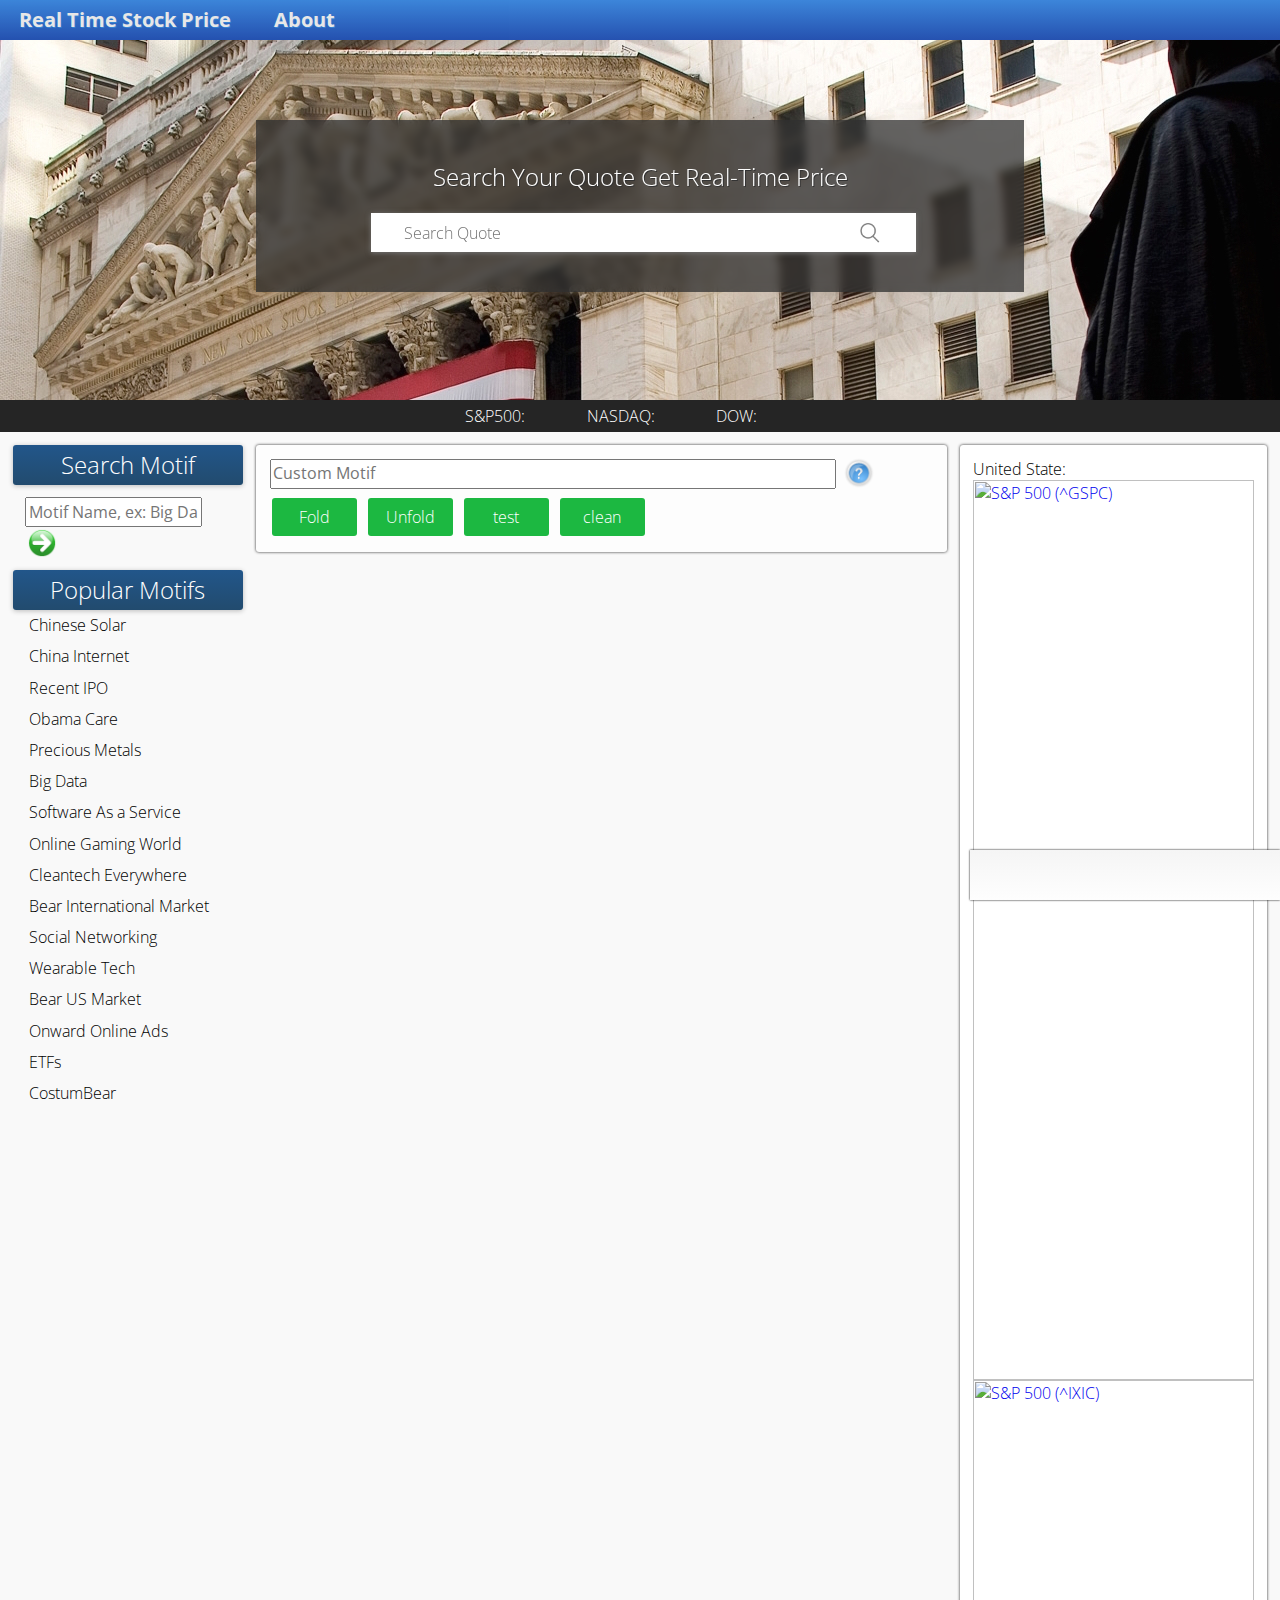
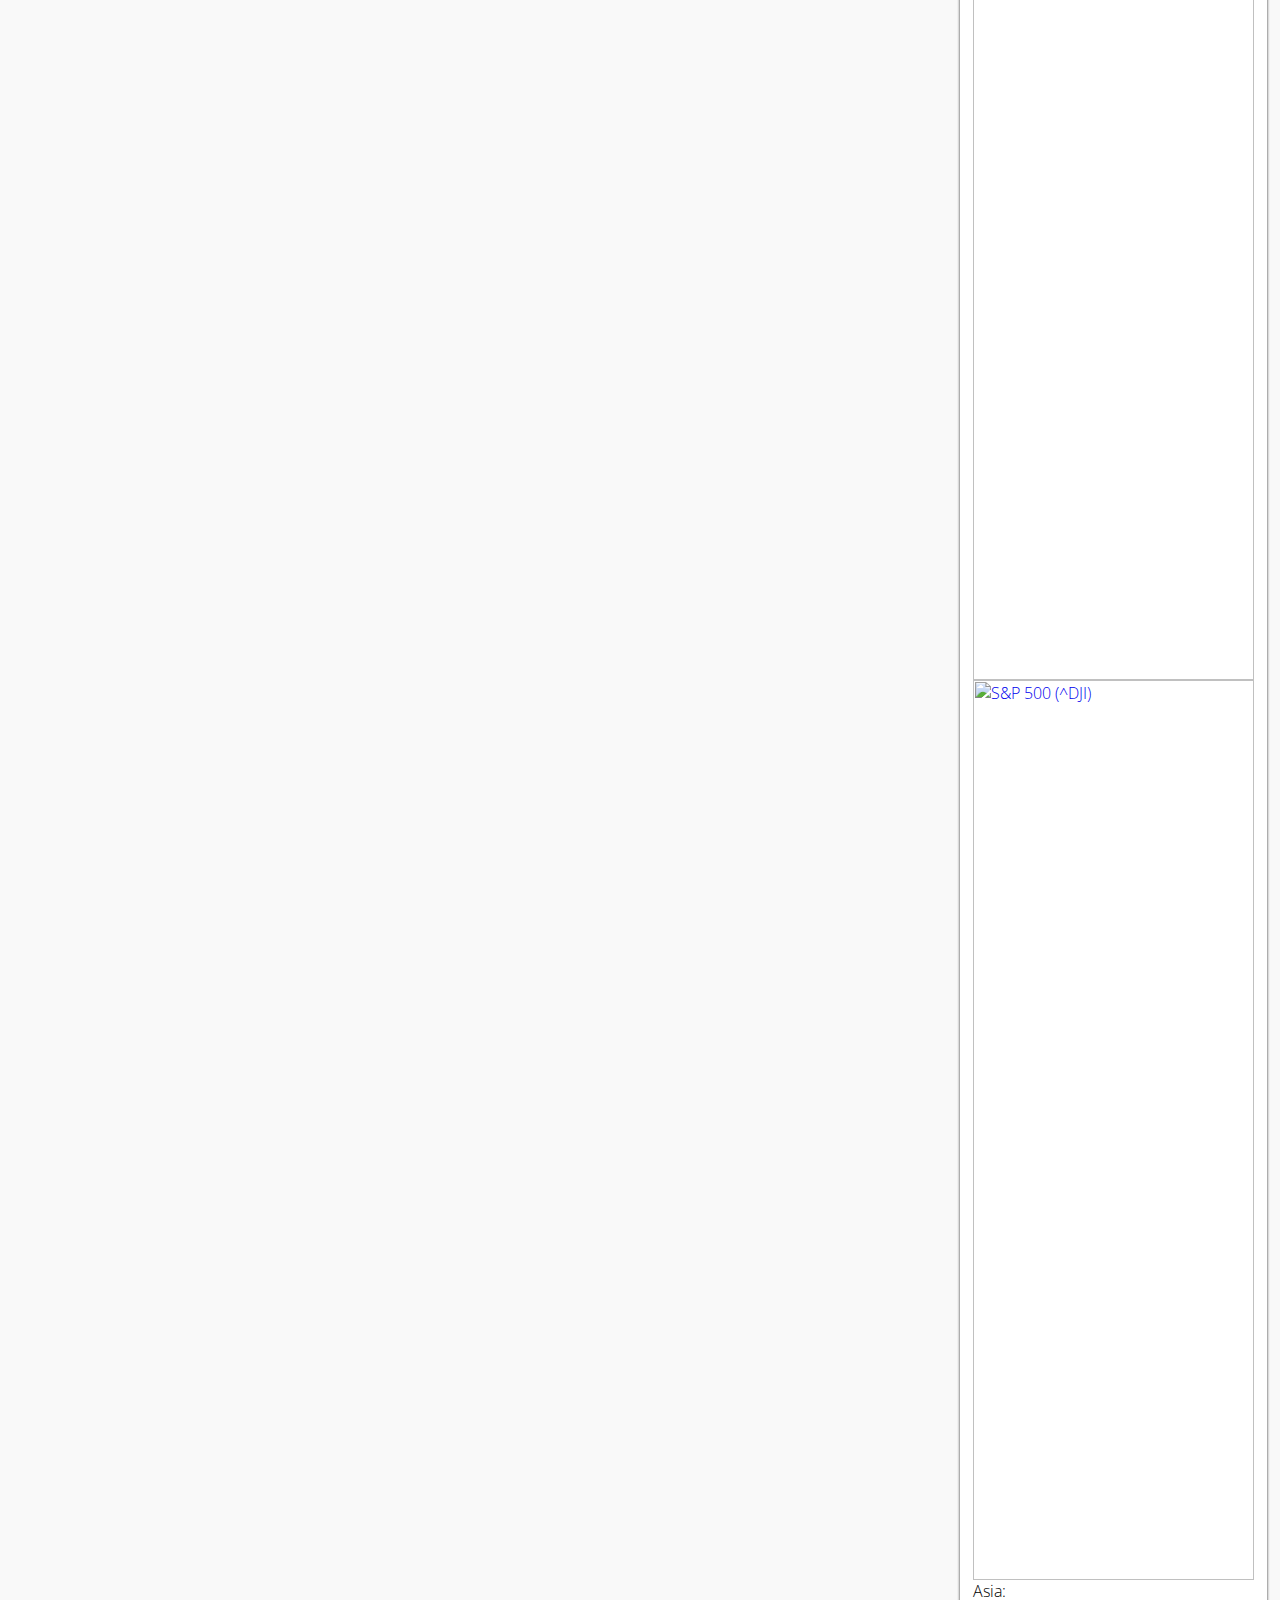
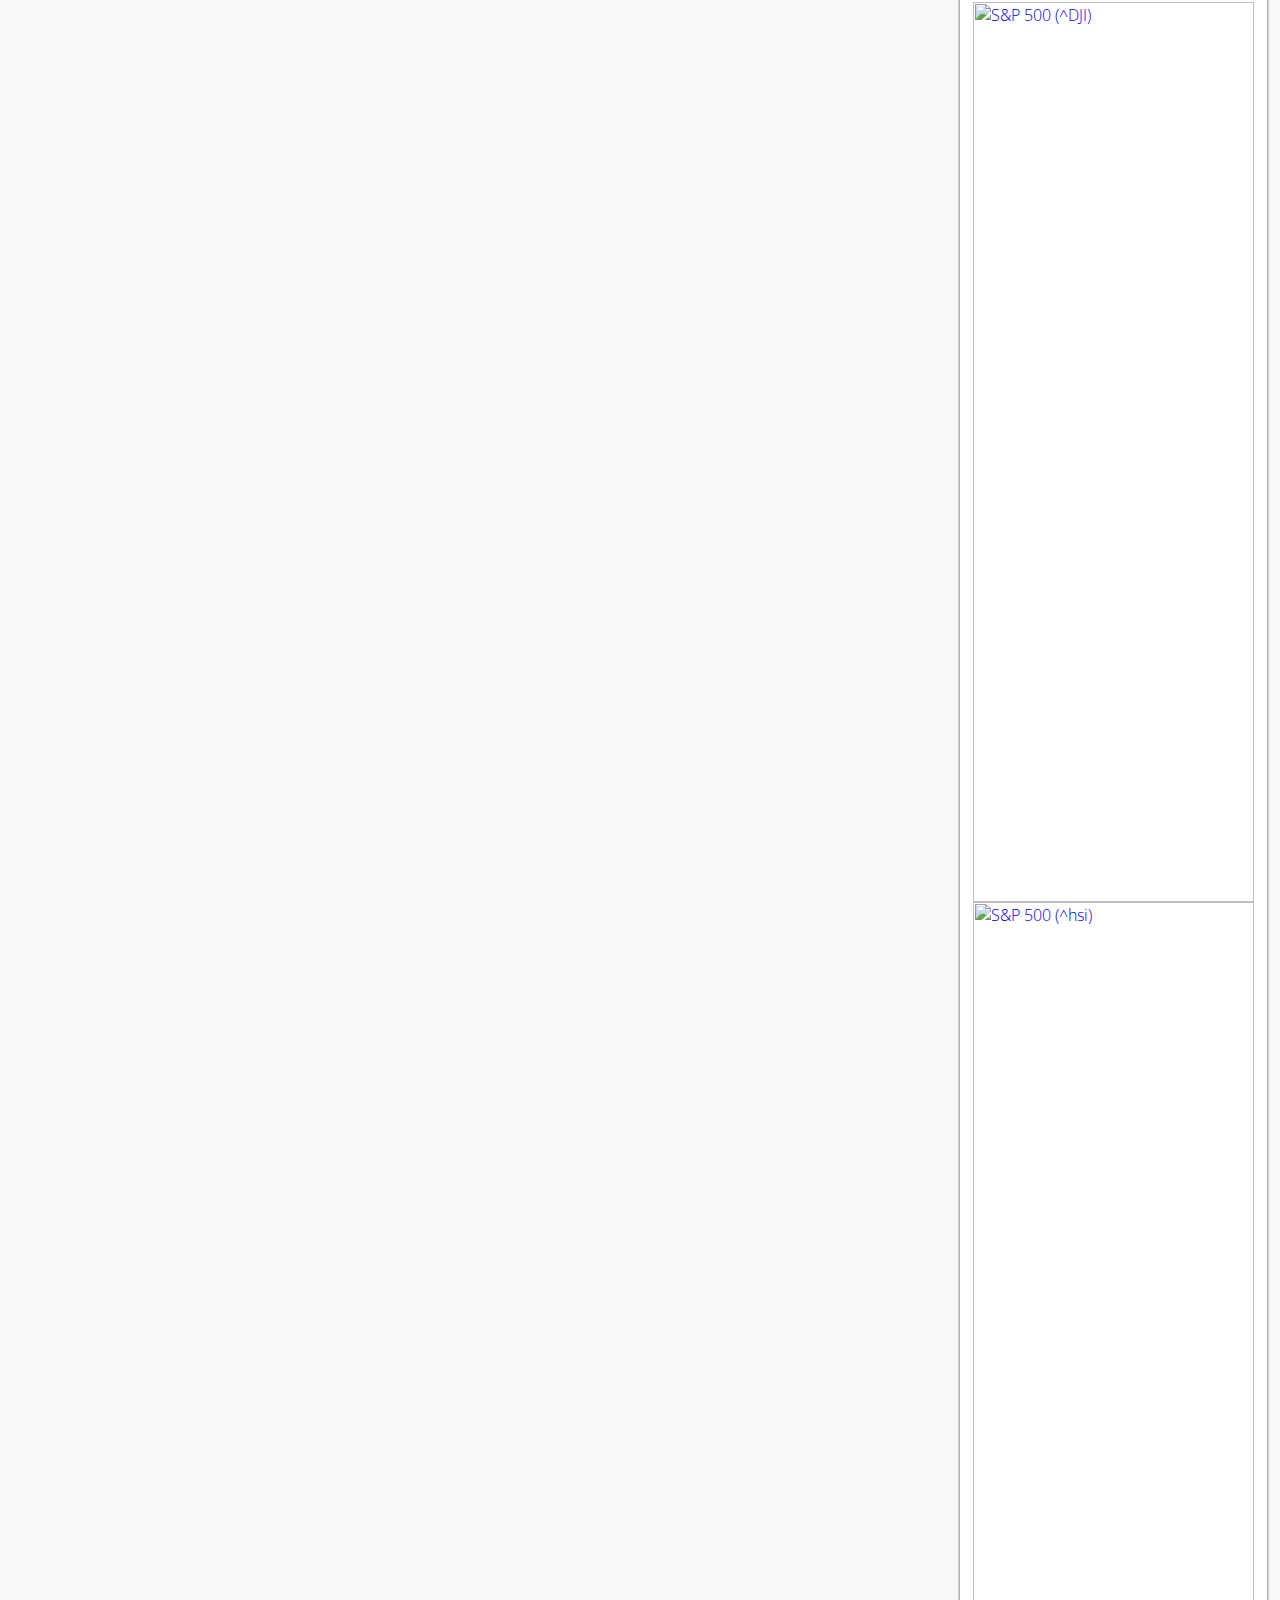
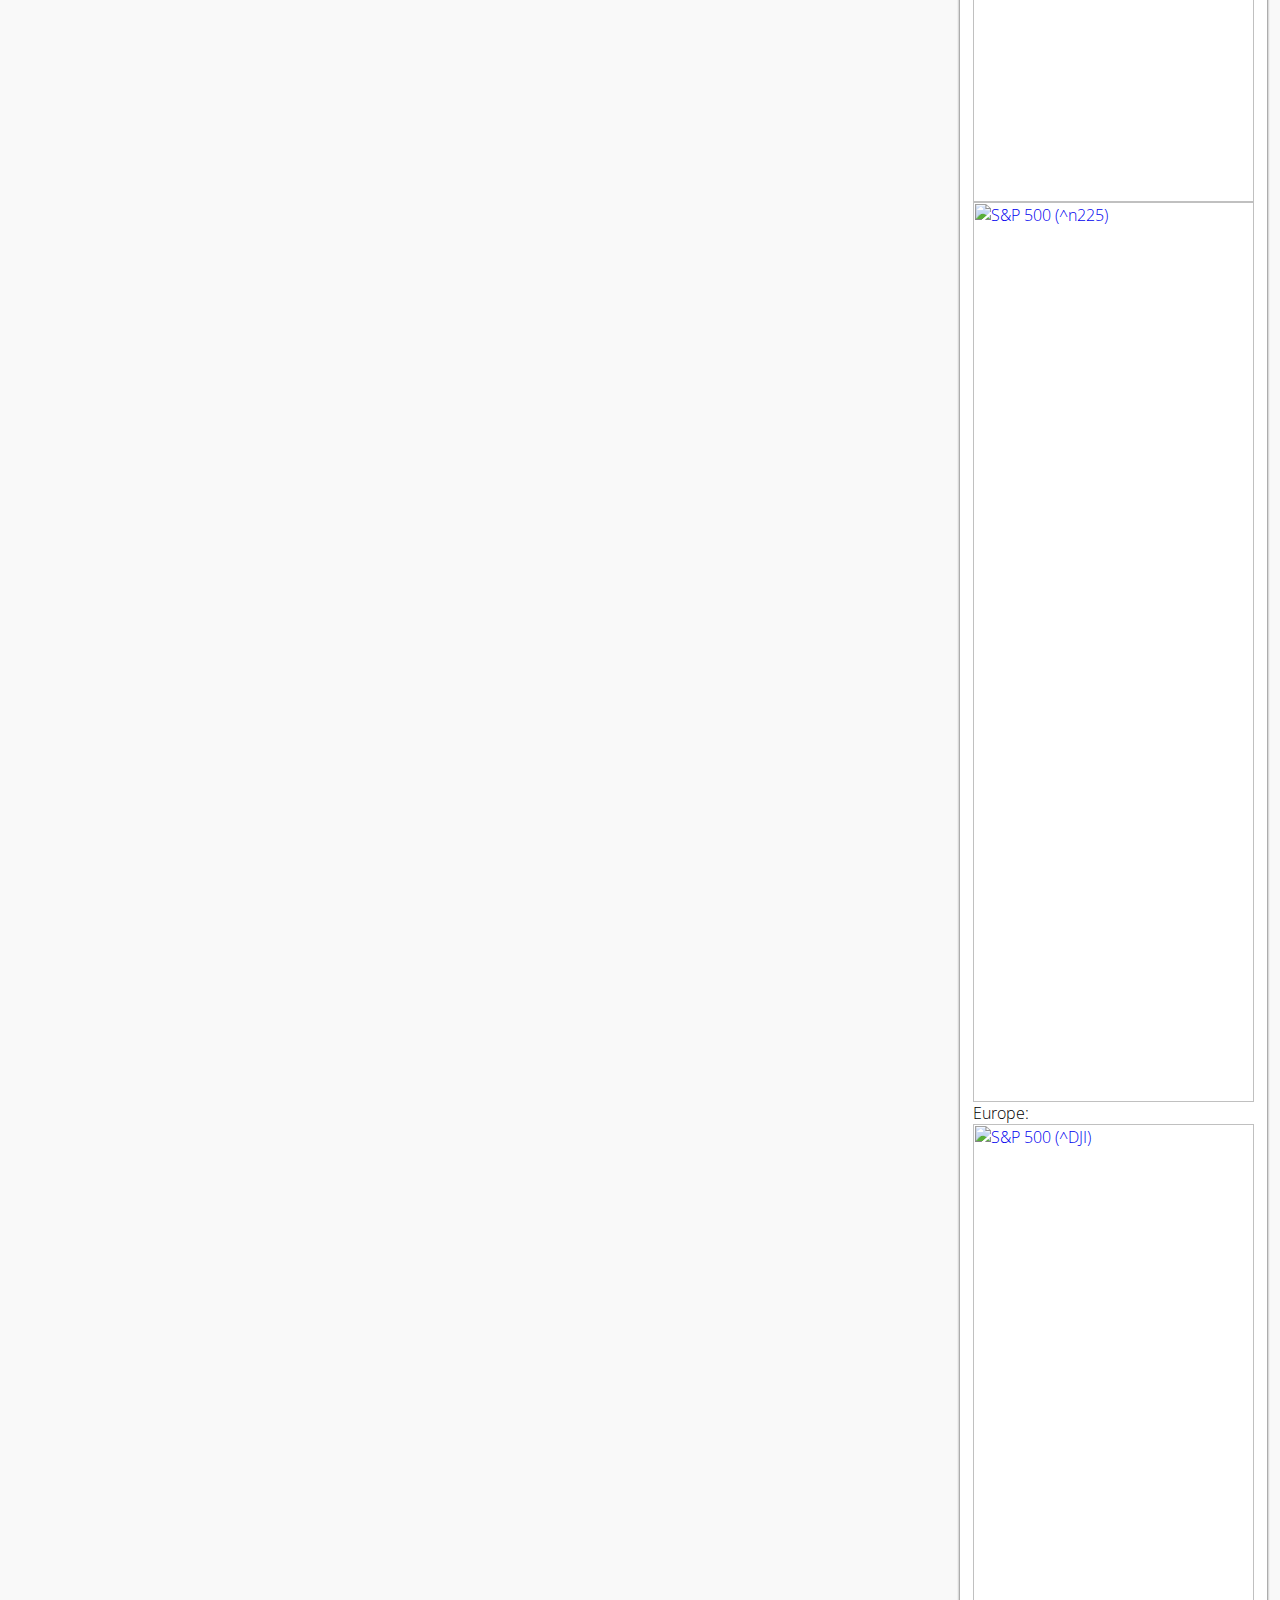
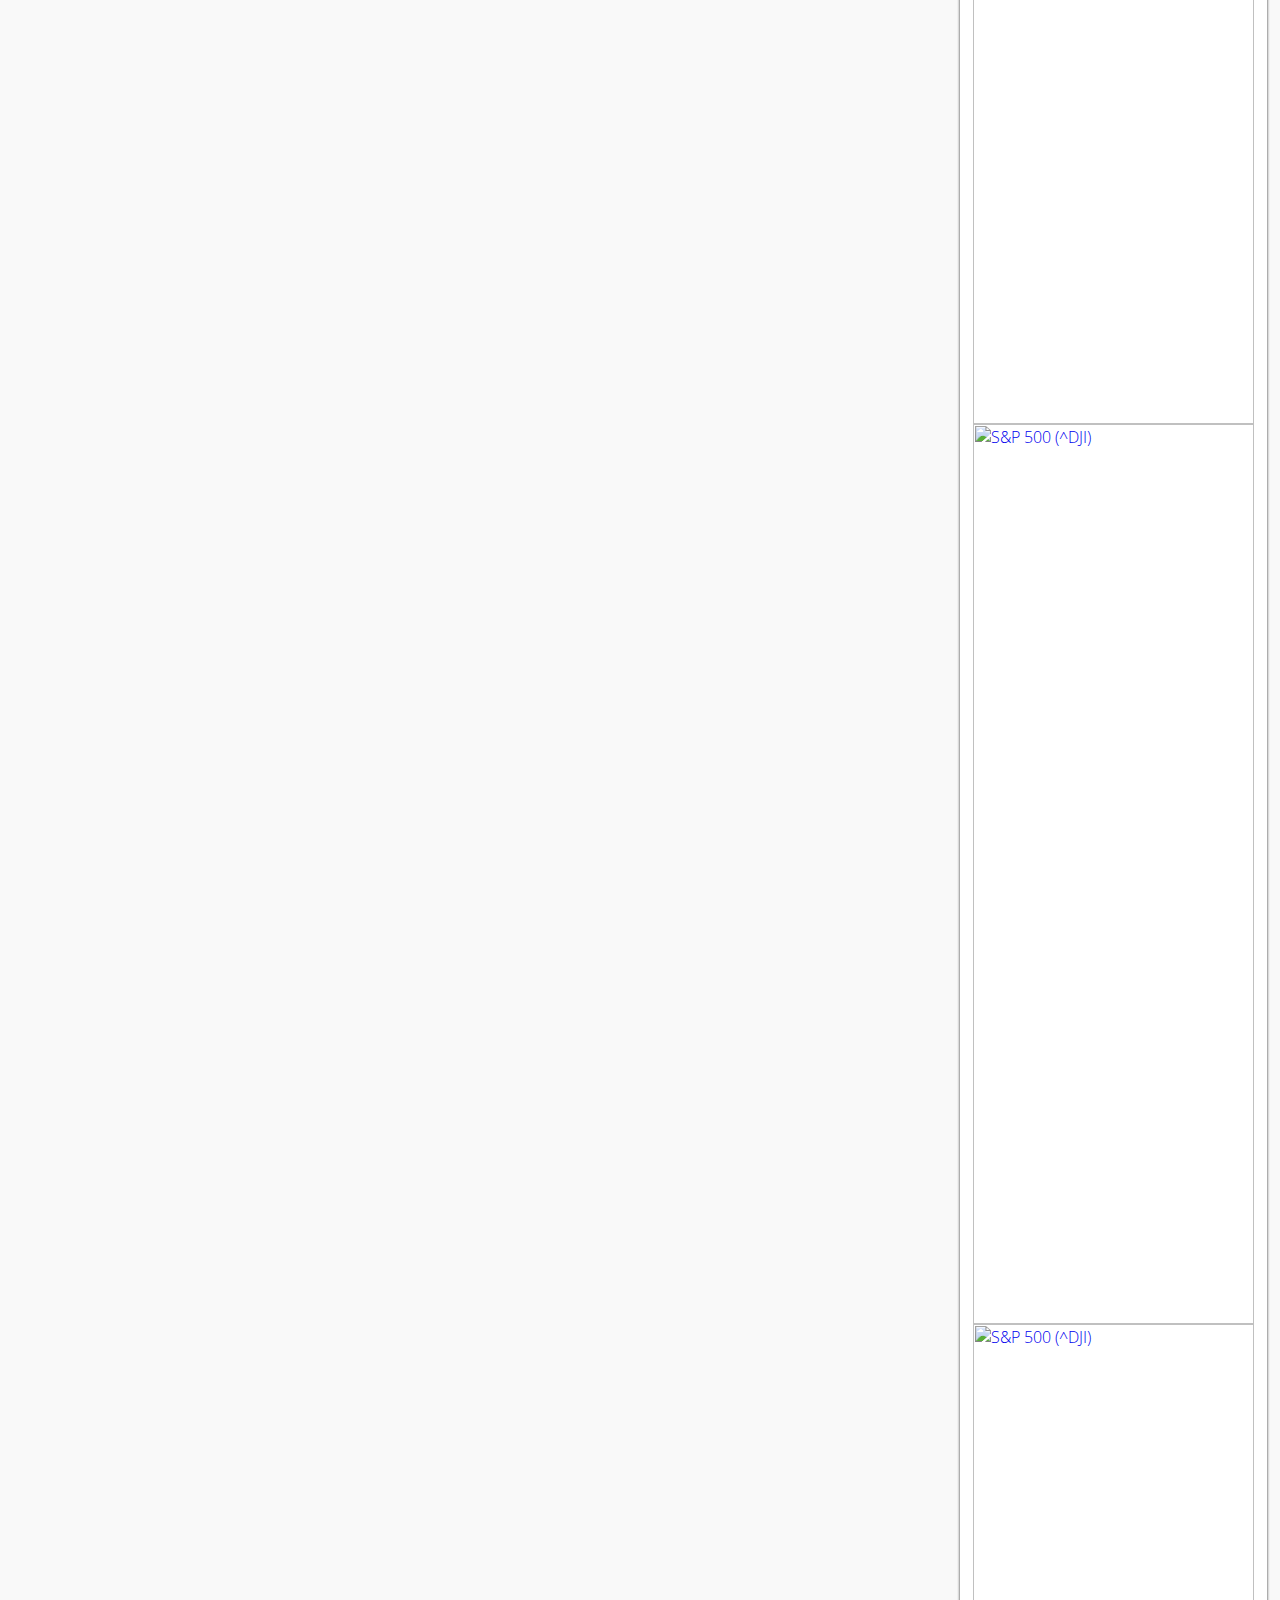
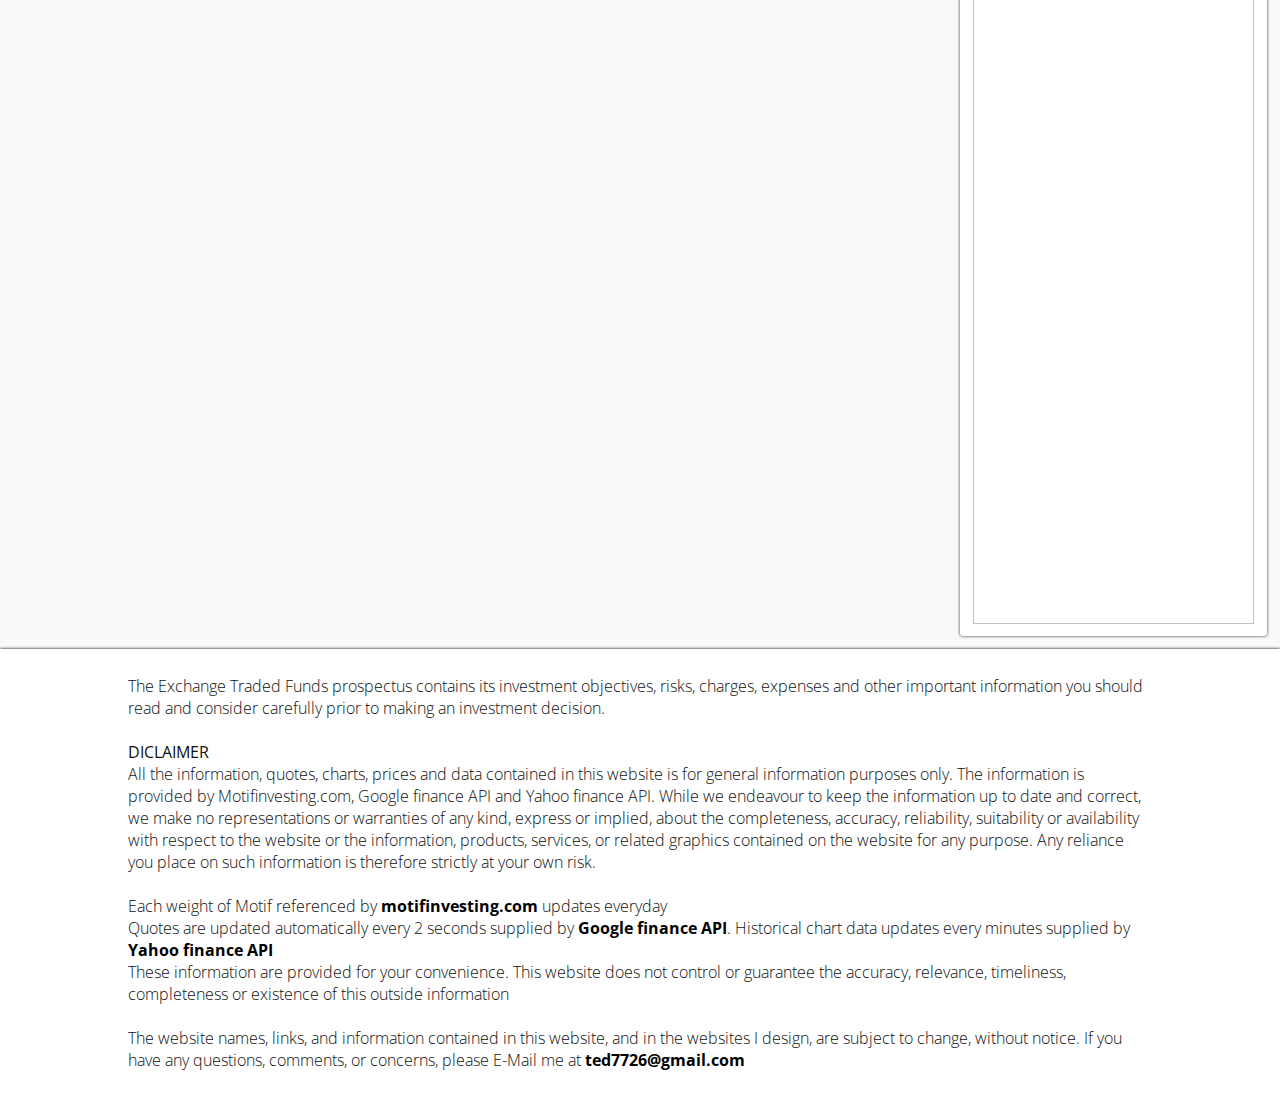
==== commit e96cd187: "update grid of quote chart" ====
--- a/index.html
+++ b/index.html
@@ -6,10 +6,14 @@
     <title>Real Time Stock Price Monitor</title>
 	<link rel="stylesheet" href="css/style.css">
 	<link rel="shortcut icon" href="img/FantasyStock_128.png">
+	<link href="//netdna.bootstrapcdn.com/font-awesome/3.2.1/css/font-awesome.min.css" rel="stylesheet">
+	<!-- And if you want to support IE7, add this aswell -->
+	<link href="//netdna.bootstrapcdn.com/font-awesome/3.2.1/css/font-awesome-ie7.min.css" rel="stylesheet">
 
 	<script src="http://ajax.googleapis.com/ajax/libs/jquery/1.10.2/jquery.min.js"></script>
 	<script src="js/jquery-ui.js"></script>
 	<script src="js/js.js"></script>
+	<script src="js/Chart.js"></script>
 	<script src="js/motifs.js"></script>
 	<script src="js/highstock.js"></script>
 	<script src="js/jquery.timeago.js" type="text/javascript"></script>
@@ -24,25 +28,19 @@
 	<body>
 		<div id="nav">
 
-			<div><a href="http://ted7726.github.io/">Real Time Stock Price Monitor</a></div>
-			<div id="about">About</div>
-			<!-- <img src = "img/wstr.jpg" id = "headerImage"></img> -->
+			<div class= "navItem"><a href="http://ted7726.github.io/">Real Time Stock Price</a></div>
+			<div id="about" class= "navItem">About</div><br>
 			
-				
+        </div>
+        <div id="header"></div>
 
-			
-			
-        </div style="width:100%">
-        <div id="header">
-        	
-        	<div id="searchContainer">
-        		<div id="headerSearchBackGroundImage"></div>
-	        	<div id="headerSearch">
-	      			<h2>Search Your Quote Get Real-Time Price</h2><input id="headerSearchText" placeholder="Symbols separated by ',' Ex. GOOG,YHOO,AAPL" style = ""></input><div id="submit">Add</div>
-	    		</div>
-    		</div>
+        
 
-        </div>
+
+    	
+
+
+
 		<div class="INDEXs">
 			S&P500:<div id="SP500"></div>
 			NASDAQ:<div id="NASDAQ"></div>
@@ -87,6 +85,7 @@
 				<div id="fold" class="button">Fold</div>
 				<div id="unfold" class="button">Unfold</div>
 				<div id="test" class="button">test</div>
+				<div id="cleanFavorites" class="button">clean</div>
 				<div class='expand'></div>
 				<div id="detail">
 					<div id="closeChart" class="button2">close</div>
@@ -99,10 +98,7 @@
 				
 				
 				<div class="datagrid" >
-					
 					<div id="myTable0"></div>
-
-					
 				</div>
 				<div id="news0"></div>
 			</div>
@@ -122,6 +118,15 @@
 
 			</div>
 			
+		</div>
+		<div id="searchContainer">
+			<div id="headerSearchBackGroundImage"></div>
+			<div id="headerSearch">
+				<h2>Search Your Quote Get Real-Time Price</h2>
+				<div id="headerSearchTextContainer">
+					<input id="headerSearchText" placeholder="Search Quote"></input><div id="submit"><div class="img"></div></div>
+				</div>
+			</div>
 		</div>
 		
 		<div id="copyright">
--- a/css/style.css
+++ b/css/style.css
@@ -9,7 +9,9 @@
 #header{
 	background-position: center top;
 	/*background-size:  auto;*/
+	
 	padding: 120px 20% 120px 20%;
+	height:120px;
 }
 
 #headerSearchBackGroundImage{
@@ -18,28 +20,31 @@
 	right: 0px;
 	bottom: 0px;
 	left: 0px;
-	z-index: 0;
-	background-position: center -120px;
-	-webkit-filter: blur(5px);
-	-moz-filter   : blur(5px);
-	-o-filter     : blur(5px);
-	-ms-filter    : blur(5px);
-	filter        : blur(5px);
+	
+	background-position: center -80px;
+	-webkit-filter: blur(4px);
+	-moz-filter   : blur(4px);
+	-o-filter     : blur(4px);
+	-ms-filter    : blur(4px);
+	filter        : blur(4px);
 }
 #searchContainer {
-  position: relative;
+	top:120px;
+	position: fixed;
+	left:20%;
+	width:60%;
 }
 
 #headerSearch{
 	position: relative;
-	z-index: 0;
-  	padding: 20px;
+	
+  	padding: 20px 0px 40px 0px;
   	background: rgb(48,48,48); 
   	background: rgba(48,48,48,0.75);
 
   	background-position: center -10px;
   	color:white;
-  	vertical-align:center;
+  	vertical-align:middle;
 
 }
 #headerSearch h2{
@@ -49,49 +54,85 @@
 	font-weight:300;
 	font-size: 24px;
     width: 100%;
+    text-shadow:1px 1px 0px #333333;
     /*line-height: 10px;*/
 }
 #headerSearchText{
-	margin-left: 15%;
+	
 	font-family: 'Open Sans' ;
 	font-weight: 300;
-    /*margin-right: 15%;*/
-    width: 62%;
+
     /*height: 32px;*/
+    width: 85%;
+    display: inline-block;
+	height:30px;
+	vertical-align: middle;
+	margin-left: 5%;
+	
     
-    margin-bottom: 5%;
-}
+    border: 0px solid;
+}
+#headerSearchText:focus{
+	outline: 0;
+}
+#headerSearchTextContainer{
+	vertical-align: middle;
+	/*vertical-align: top;*/
+	/*vertical-align: middle;*/
+	margin-left: 15%;
+	position: relative;
+	width: 70%;
+	padding:0.5%;
+	z-index: 10;
+	background: white;
+	box-shadow: 0px 1px 5px #777777
+}
+
 @media (max-width: 600px ) {
   #header { padding: 10px; }
   #headerSearchBackGroundImage { background-position: center -10px; }
 }
 
 #submit{
-	/*font-size:100%;*/
-	/*height: 35px;*/
-	padding: 0.3em 1em;
-	/*font-size:16px;*/
-	/*line-height: 16px;*/
-	background: #1CB841;
-	color:white;
+	height: 20px;
+	width: 20px;
+	line-height: 20px;
+	
+	vertical-align: middle;
 	display:inline-block;
 	border-radius:3px;
 	cursor:pointer;
+	background-color: grey;
+	/*background-image:url('../img/plus.png');*/
+	-webkit-mask-image:url('../img/search.png');
+	-webkit-mask-size: 20px 20px;
+	
+
+	
+	
 	/*//box-shadow:inset 0px 1px 0px 0px #c1ed9c;*/
-	text-decoration:none;
-	text-align:center;
-	width:8%;
+	/*text-decoration:none;*/
+	/*text-align:center;*/
+	/*vertical-align: center;*/
+	/*width:10%;*/
 	/*margin:.5%;*/
 
 }
+#submit {
+	
+	
+}
+
+
 #nav{
 	top:0px;
 	padding:0% 0%;
 	width:100%;
-	z-index: 5;
+	height:40px;
+	vertical-align: middle;
 	background: linear-gradient( #1B71D4,#0034A3);
 	opacity: 0.85;
-	position:fixed;
+	position:relative;
 	color:#E5E5E5;
 	font-weight:bold;
 }
@@ -99,7 +140,7 @@
     margin:0 1%;
     text-align:center;
 	text-shadow:1px 1px 0px #1570cd;
-	font-size:30px;
+	font-size:20px;
     list-style:none;
     padding:0.5% 0.5%;
 	display:inline-block;
@@ -158,7 +199,7 @@
 	//box-shadow: 0px 1px 5px #BBBBBB;
 }
 
-.sidebar .list::last-child{
+.sidebar .list:last-child{
 	border-radius:3px;
 }
 .sidebar .list:hover{
@@ -202,8 +243,9 @@
 	margin:1%;
 	border-radius:3px;
 	box-shadow: 0px 0px 3px #222222;
-	background:white;
+	background:#FDFDFD;
 	display:inline-block;
+
 }
 
 
@@ -451,12 +493,13 @@
 }
 .datagrid {
 	font: normal 12px/150% Arial, Helvetica, sans-serif;
-	background: #fff;
+	/*background: #fff;*/
 	overflow: hidden;
-	border: 1px solid #006699;
+	/*border: 1px solid #006699;*/
 	-webkit-border-radius: 5px;
 	-moz-border-radius: 5px;
 	border-radius: 5px;
+	position: relative;
 	
 }
 .datagrid table td, .datagrid table th {
@@ -464,12 +507,12 @@
 }
 
 .datagrid div{
-	//text-align:center;
-	padding: 5px;
-	font-size:18px;
-	width:100%;
-	//box-shadow: 1px 0px 1px #000000;
-	cursor:pointer;
+	/*text-align:center;*/
+	/*padding: 5px;*/
+	/*font-size:18px;*/
+	/*width:100%;*/
+	/*box-shadow: 1px 0px 1px #000000;*/
+	/*cursor:pointer;*/
 	
 }
 
@@ -549,6 +592,117 @@
 .datagrid table tbody .alt:hover{
 	background: #D1DEE4;
 }
+
+.quoteContainerFake,
+.quoteContainer{
+	margin: 10px;
+	padding:5px;
+	display: inline-block;
+	width:300px;
+	z-index:0;
+}
+.quoteContainerFake{
+	/*height:200px;*/
+	background:grey;
+}
+
+.quoteContainer{
+
+	box-shadow: 0px 0px 5px 0px black;
+	position: relative;
+
+	border-radius:3px;
+	opacity:0;
+	z-index: 0;
+
+	/*-webkit-transition: all 0.3s ease-in-out;*/
+	/*-moz-transition: 	all 0.3s ease-in-out;*/
+	/*-o-transition: 		all 0.3s ease-in-out;*/
+	/*-ms-transition: 	all 0.3s ease-in-out;*/
+	/*transition: 		all 0.3s ease-in-out;*/
+
+}
+.quoteClose:hover,
+.quoteContainer:hover .quoteClose{
+	opacity: 1;
+}
+
+.quoteContainer div{
+	width:auto;
+	font-family: 'Open Sans';
+	font-weight: 300;
+	display: inline-block;
+	padding: 6px 2px 6px 2px;
+	/*vertical-align: bottom;*/
+
+
+}
+
+.quoteContainer .quoteTitle{
+	font-size: 20px;
+	
+}
+.quoteContainer .quoteName{
+
+
+	font-size: 12px;
+	color: #808080;
+	
+}
+
+.quoteContainer .quotePrice{
+	font-weight: 600;
+	
+	font-size: 24px;
+
+}
+.quoteContainer .quotePriceChange{
+	font-weight: 400;
+	font-size: 20px;
+	margin-left: 1%;
+
+}
+
+
+.quoteContainer .priceChangePercentage{
+	font-weight: 400;
+	font-size: 20px;
+}
+.quoteContainer .quoteClose{
+	background-color: white;
+	width:20px;
+	height:20px;
+	position: absolute;
+	top:-10px;
+	right:-10px;
+	opacity: 0;
+	cursor: pointer;
+	-webkit-transition: all 0.3s ease-in-out;
+	-moz-transition: 	all 0.3s ease-in-out;
+	-o-transition: 		all 0.3s ease-in-out;
+	-ms-transition: 	all 0.3s ease-in-out;
+	transition: 		all 0.3s ease-in-out;
+
+}
+
+
+
+.quoteContainer canvas{
+	width:95%;
+	height:150px;
+	/*box-shadow: -2px 2px 2px 0px #AAAAAA;*/
+	/*padding:10%;*/
+	/*display: inline-block;*/
+
+}
+
+#testChart{
+	padding: 10px;
+
+}
+
+
+
 #detail{
 	position:absolute;
 	padding:1%;
@@ -562,6 +716,7 @@
     transition: 		all 0.2s ease-out;
 	display:none;
 	width:50%;
+	z-index: 6;
 	
 }
 
@@ -611,6 +766,11 @@
 	cursor:pointer;
 	text-decoration:none;
 	/*width:640px;*/
+	-webkit-transition: all 0.1s ease-in-out;
+	-moz-transition: 	all 0.1s ease-in-out;
+	-o-transition: 		all 0.1s ease-in-out;
+	-ms-transition: 	all 0.1s ease-in-out;
+	transition: 		all 0.1s ease-in-out;
 
 }
 
@@ -625,17 +785,11 @@
 }
 .newsImageTitle{
 	font-size: 24px;
-	display:absolute;
 	color:white;
 	
-	-webkit-transition: all 0.3s ease-in-out;
-    -moz-transition: 	all 0.3s ease-in-out;
-    -o-transition: 		all 0.3s ease-in-out;
-    -ms-transition: 	all 0.3s ease-in-out;
-    transition: 		all 0.3s ease-in-out;
+
 }
 .newsImagePublisher{
-	display: absolute;
 	color:white;
 	width:50%;
 	font-weight: 500;
@@ -650,7 +804,6 @@
 }
 .newsContent{
 	color:black;
-	display:absolute;
 }
 
 
@@ -696,7 +849,7 @@
 .newsImageMask{
 	position: absolute;
 	
-	z-index: 2;
+	z-index: 1;
 	width:100%;
 	-webkit-mask: -webkit-linear-gradient(transparent, transparent 30%, black);
 	-webkit-mask: linear-gradient(transparent, transparent 30%, black);
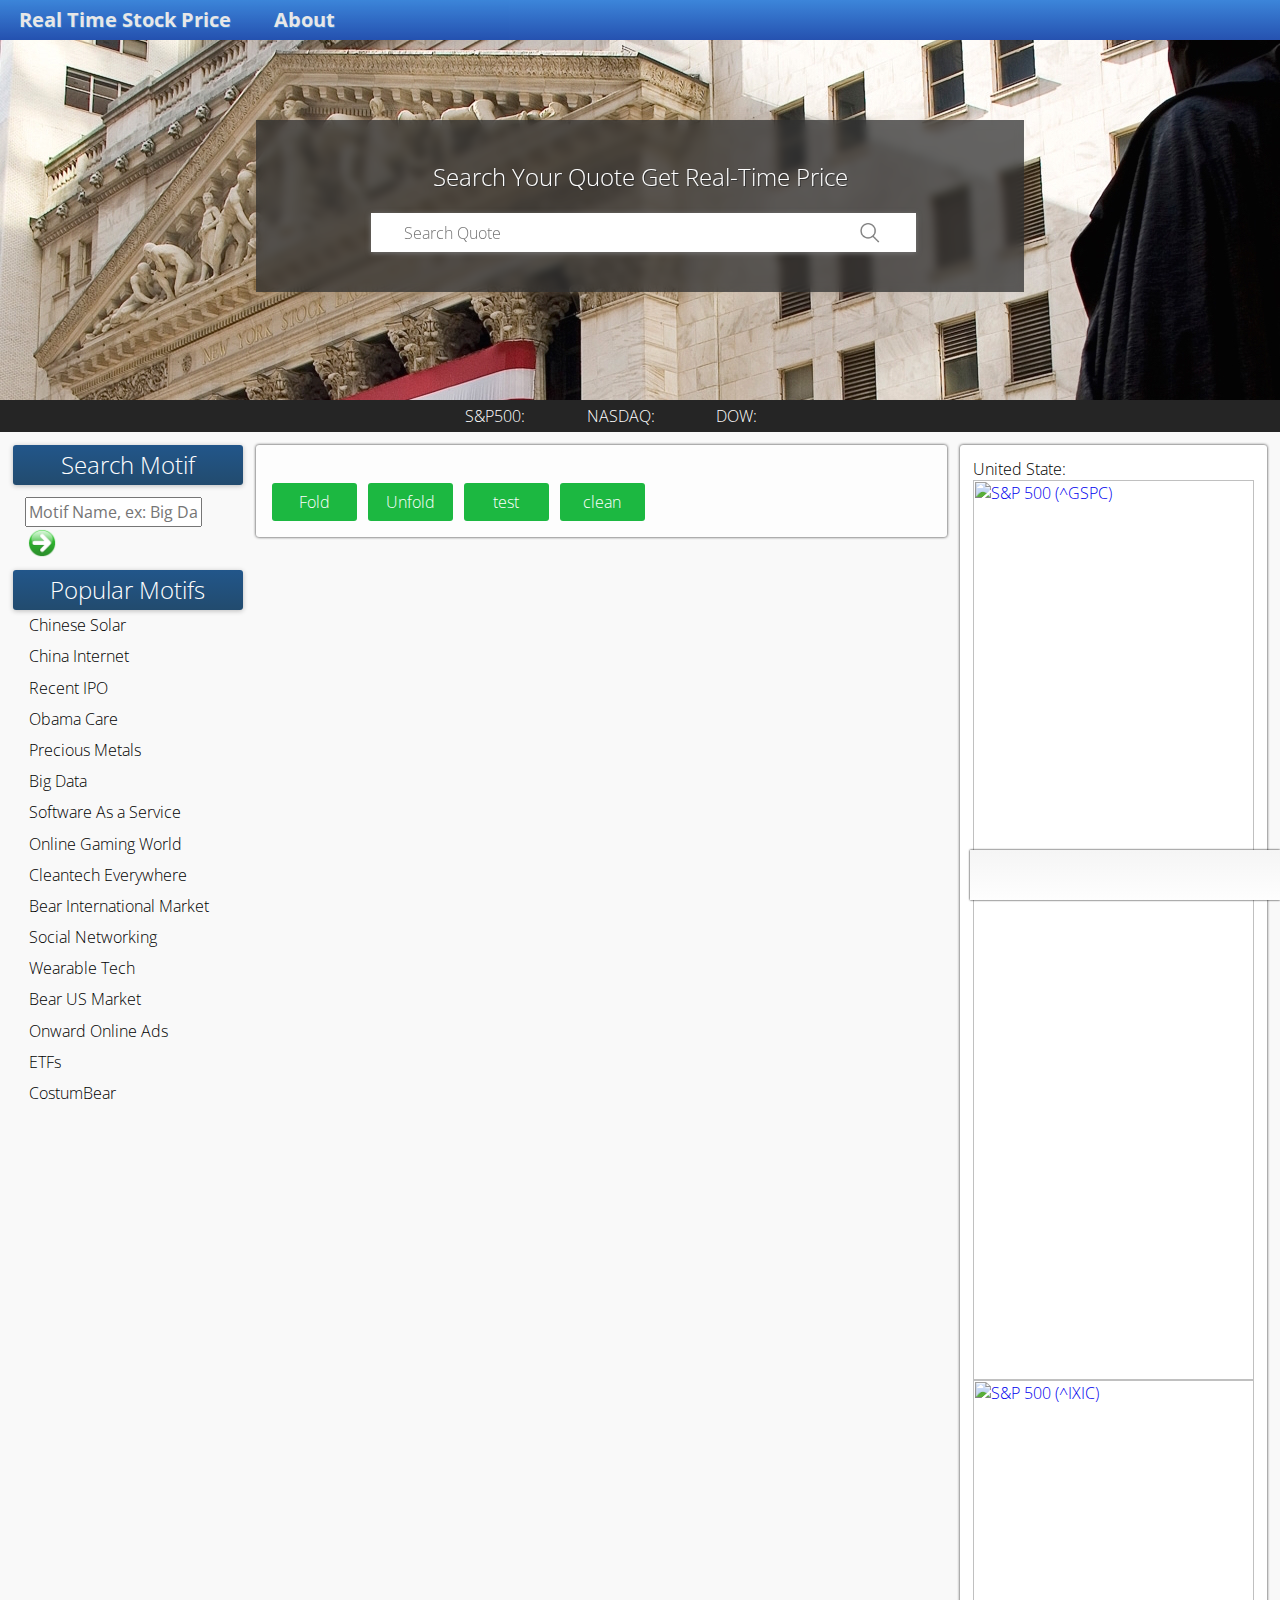
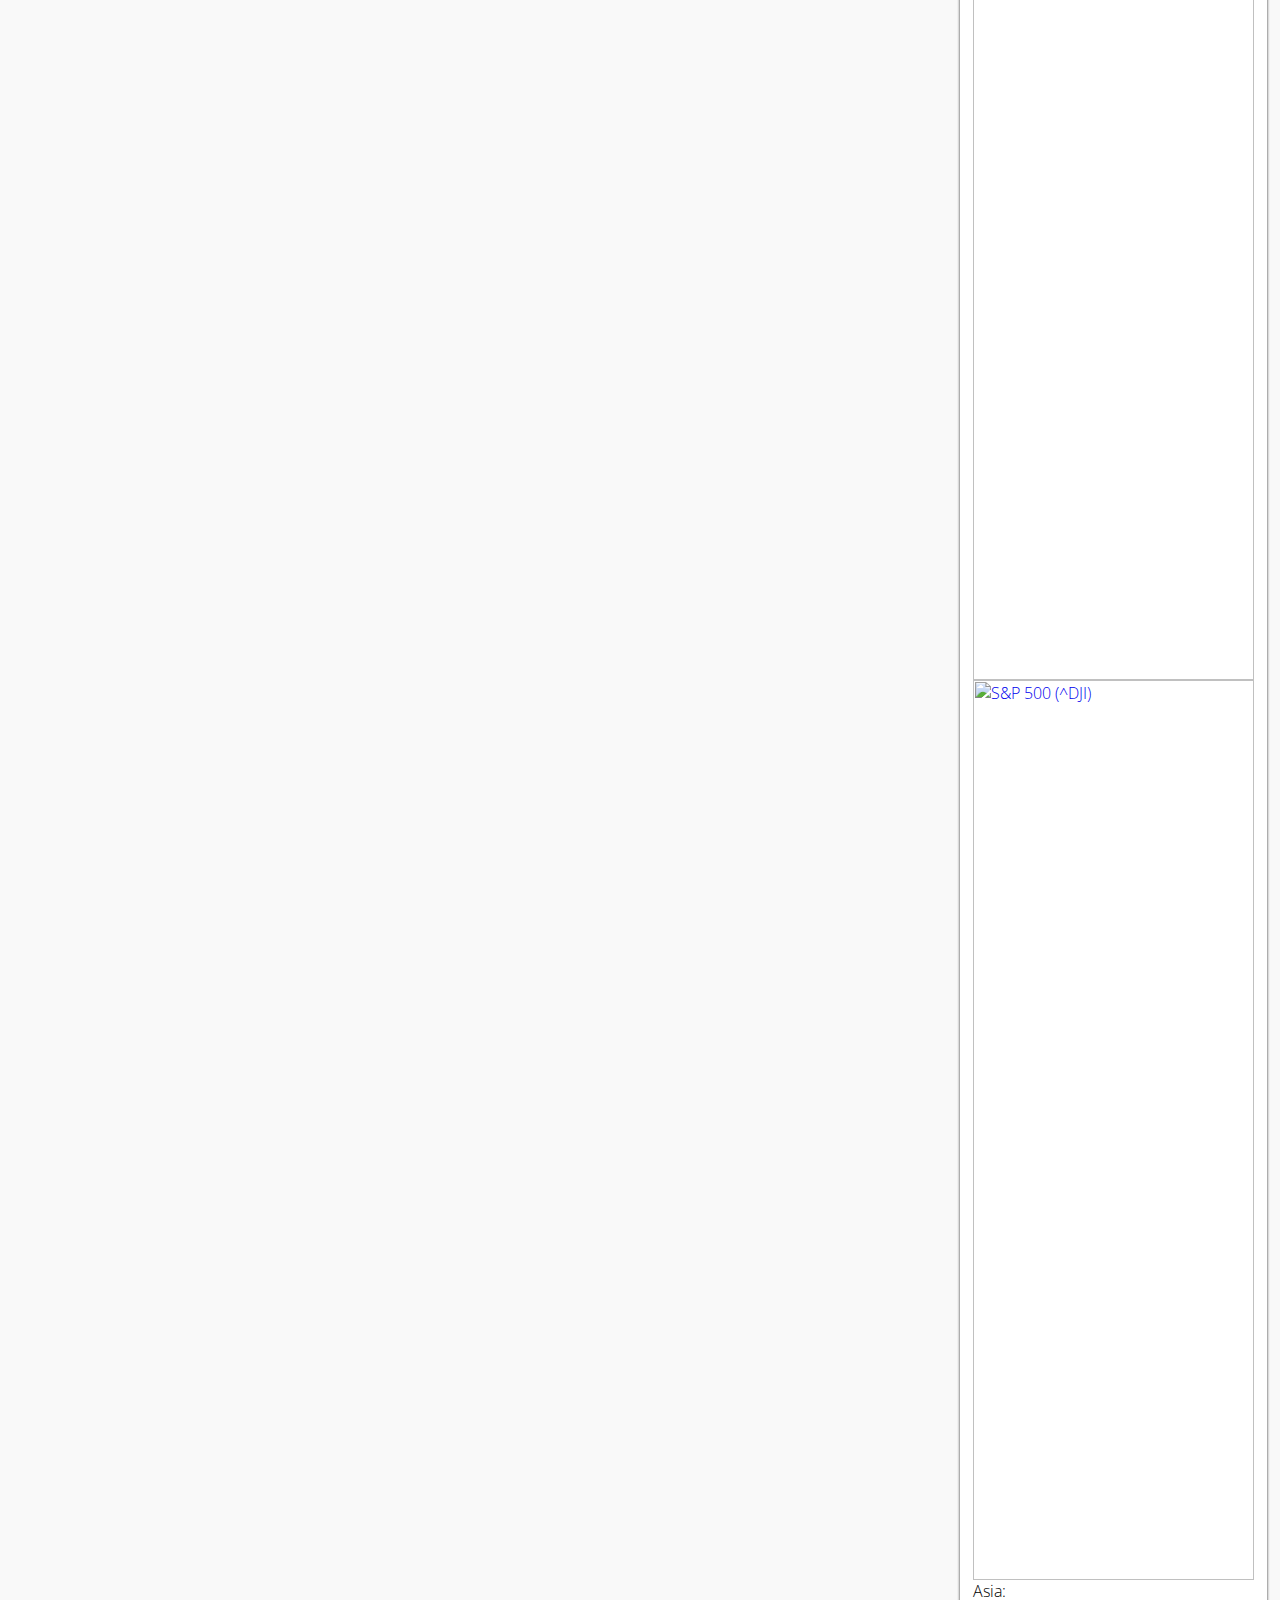
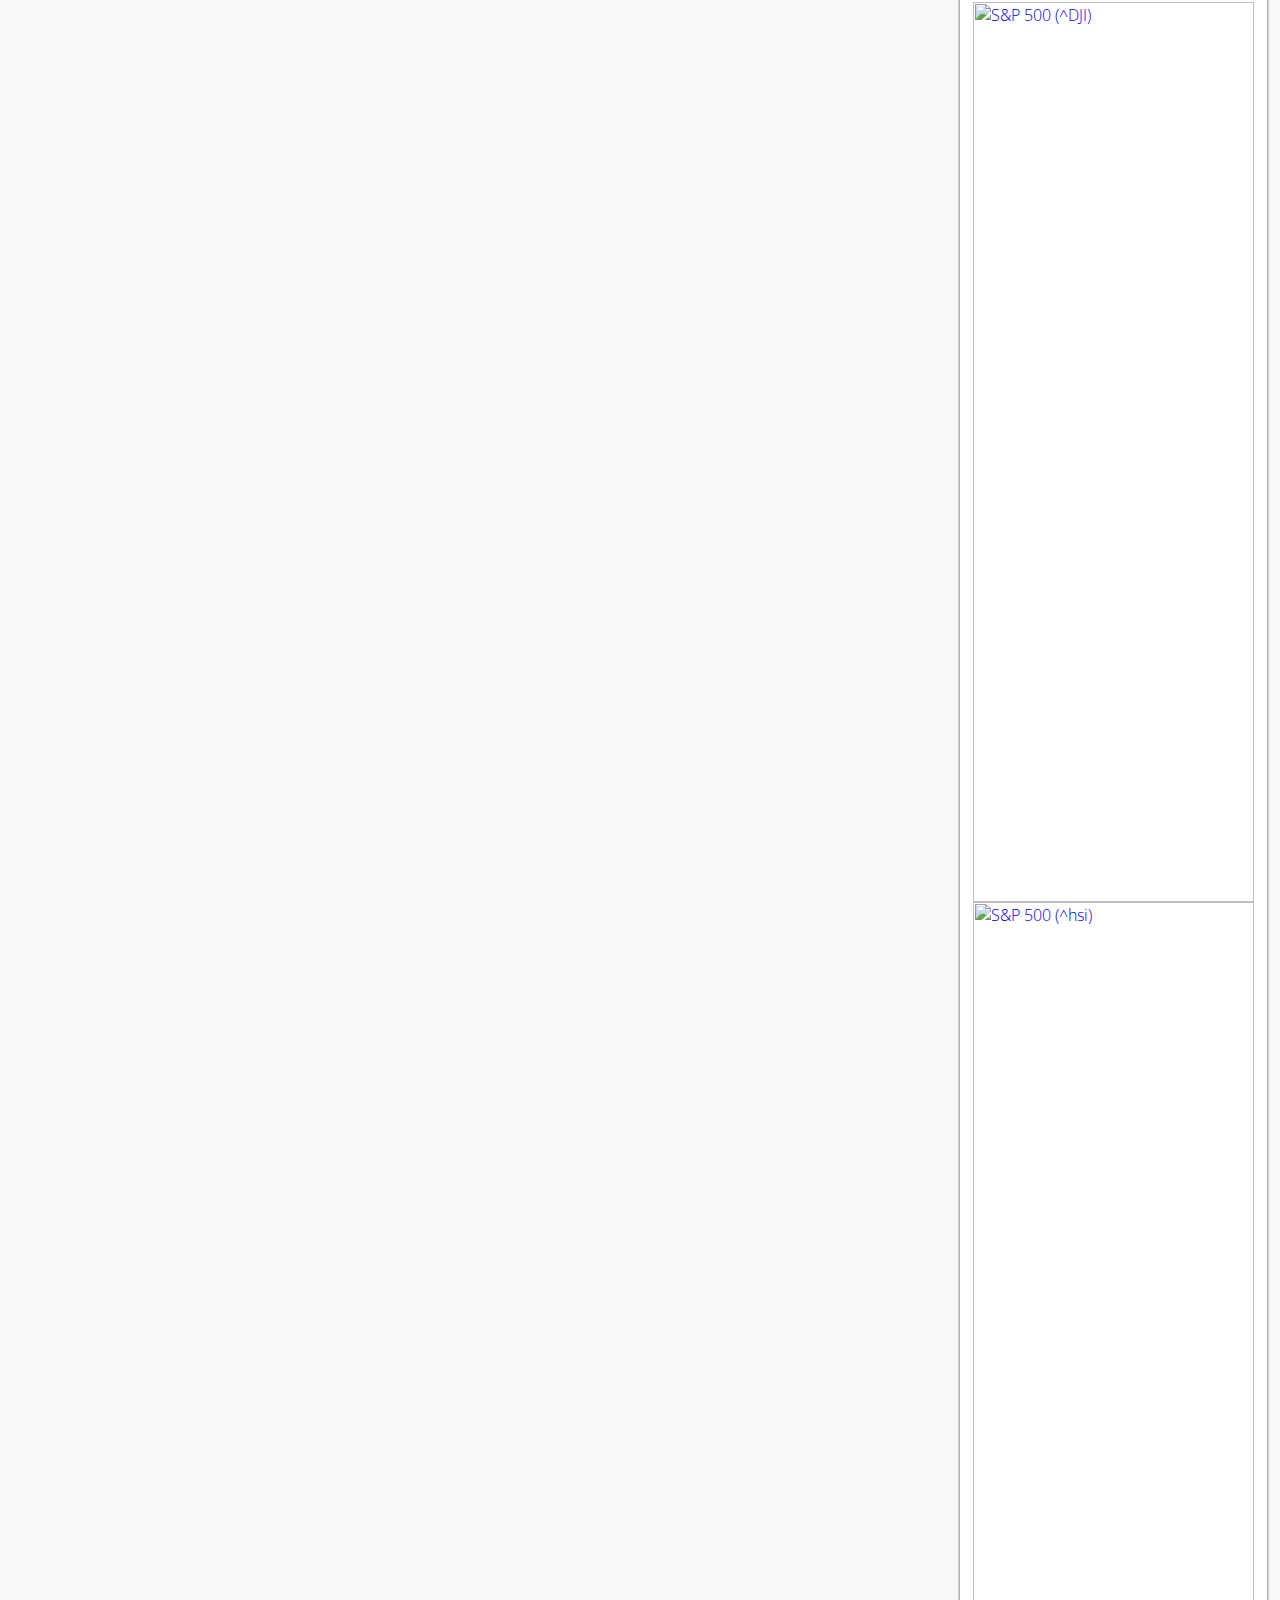
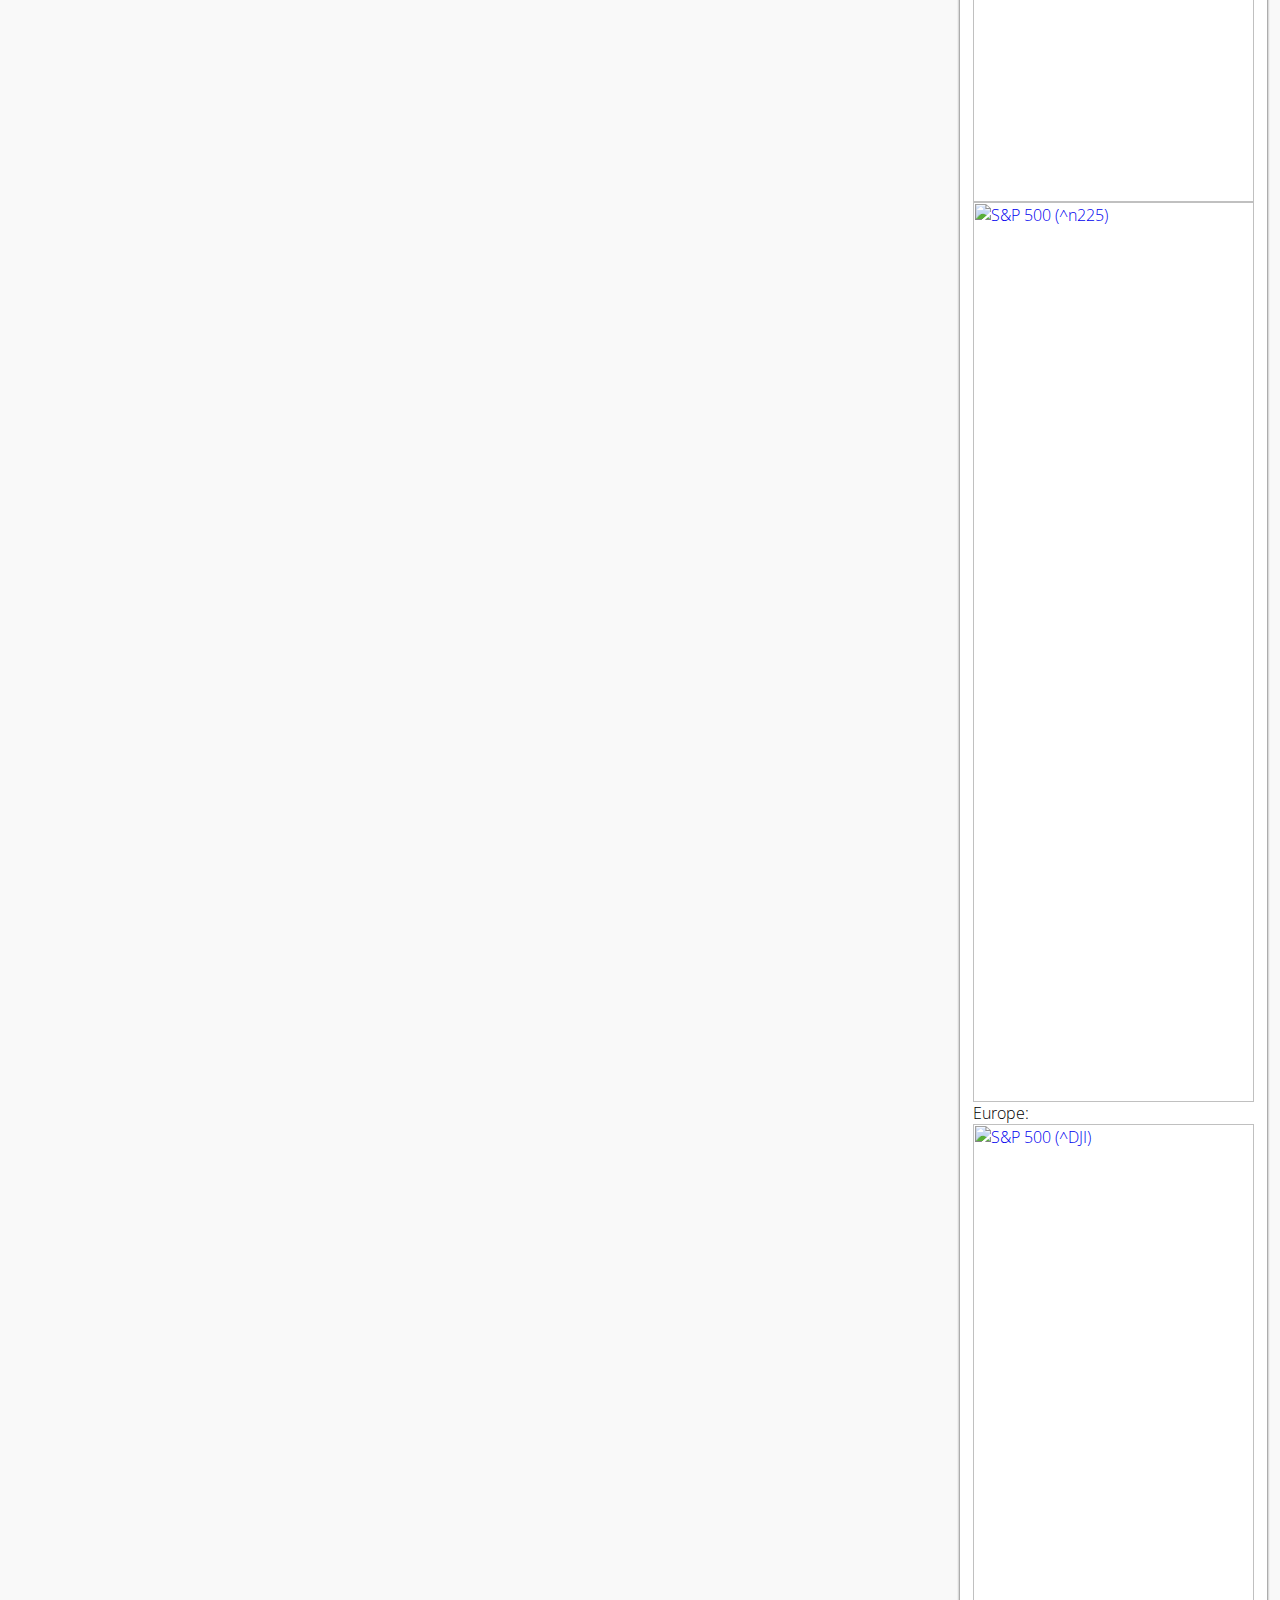
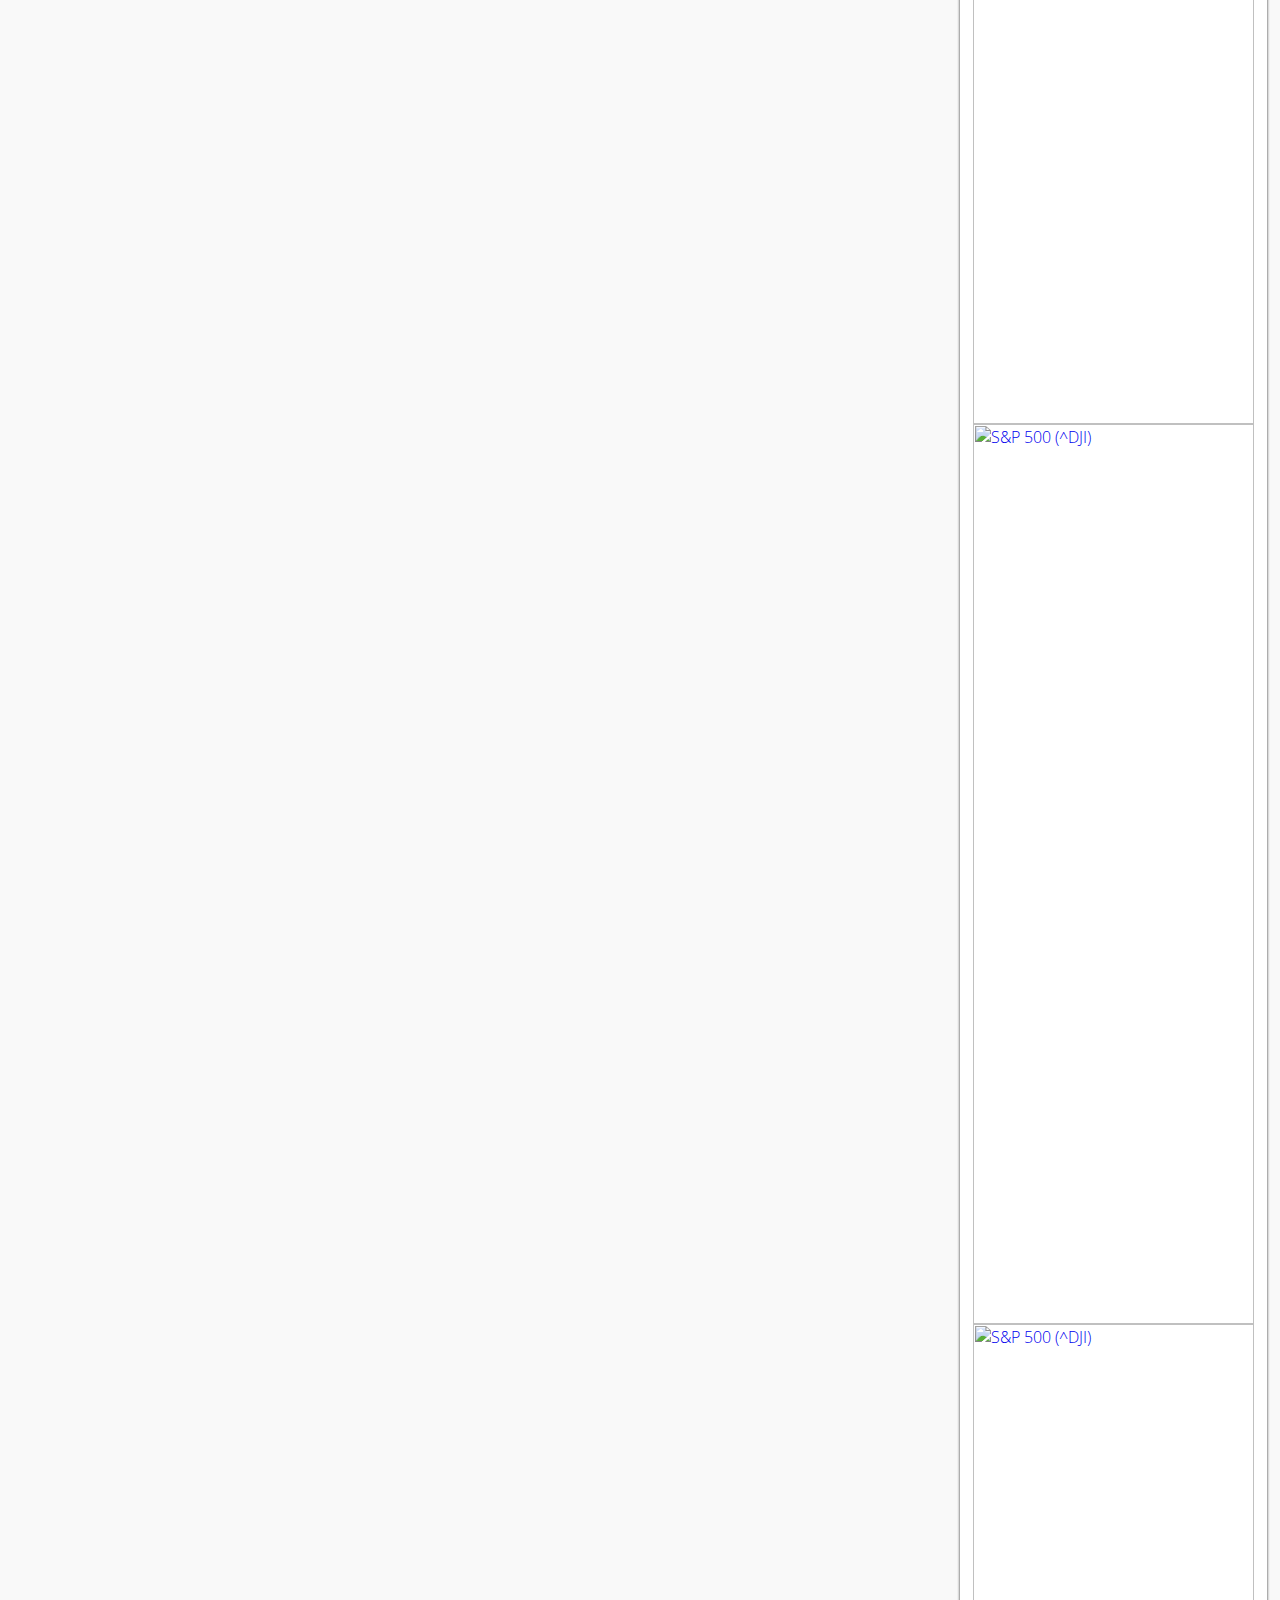
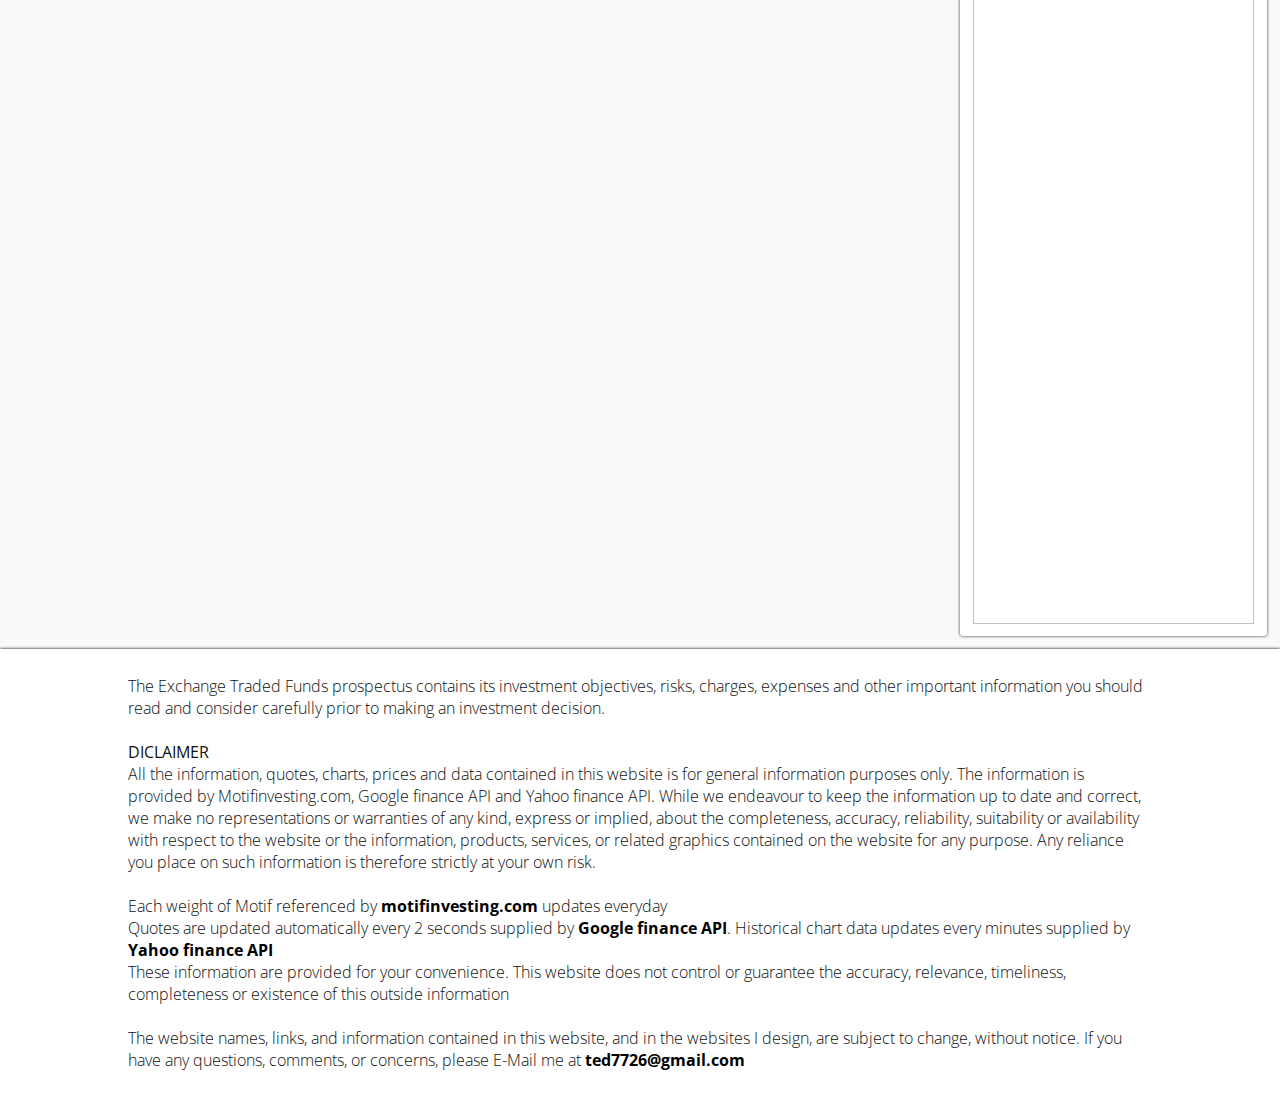
==== commit 2abc7283: "update parsing middle tier returns data format" ====
--- a/index.html
+++ b/index.html
@@ -34,13 +34,6 @@
         </div>
         <div id="header"></div>
 
-        
-
-
-    	
-
-
-
 		<div class="INDEXs">
 			S&P500:<div id="SP500"></div>
 			NASDAQ:<div id="NASDAQ"></div>
@@ -73,9 +66,7 @@
 				<div id="CostumBear" class="list">CostumBear</div>
 			</div>
 			<div id="main" ><div id="ttt" style = "font-family:consolas;"></div>
-				<textarea 	id="text2" 
-							placeholder="Custom Motif"></textarea>
-							<img id="help" class="icon" src="img/question.png" width='30' height = '30'>
+				<!--<img id="help" class="icon" src="img/question.png" width='30' height = '30'>-->
 							<div id = "help_label">
 								<div id="triangle"></div>
 								<div id="square">how to add Custom Motif?<br>click the<img src='img/question.png' width='30' height = '30' style ="vertical-align:middle">to get the tour</div>
--- a/css/style.css
+++ b/css/style.css
@@ -499,7 +499,8 @@
 	-webkit-border-radius: 5px;
 	-moz-border-radius: 5px;
 	border-radius: 5px;
-	position: relative;
+
+
 	
 }
 .datagrid table td, .datagrid table th {
@@ -592,34 +593,43 @@
 .datagrid table tbody .alt:hover{
 	background: #D1DEE4;
 }
+#myTable{
+	position: relative;
+
+
+}
 
 .quoteContainerFake,
 .quoteContainer{
+	background:white;
 	margin: 10px;
 	padding:5px;
 	display: inline-block;
 	width:300px;
+	height:220px;
+	vertical-align: top;
 	z-index:0;
 }
 .quoteContainerFake{
 	/*height:200px;*/
-	background:grey;
+
+
 }
 
 .quoteContainer{
 
 	box-shadow: 0px 0px 5px 0px black;
-	position: relative;
+	position: absolute;
 
 	border-radius:3px;
 	opacity:0;
 	z-index: 0;
 
-	/*-webkit-transition: all 0.3s ease-in-out;*/
-	/*-moz-transition: 	all 0.3s ease-in-out;*/
-	/*-o-transition: 		all 0.3s ease-in-out;*/
-	/*-ms-transition: 	all 0.3s ease-in-out;*/
-	/*transition: 		all 0.3s ease-in-out;*/
+	-webkit-transition: all 0.3s ease-in-out;
+	-moz-transition: 	all 0.3s ease-in-out;
+	-o-transition: 		all 0.3s ease-in-out;
+	-ms-transition: 	all 0.3s ease-in-out;
+	transition: 		all 0.3s ease-in-out;
 
 }
 .quoteClose:hover,
@@ -633,7 +643,7 @@
 	font-weight: 300;
 	display: inline-block;
 	padding: 6px 2px 6px 2px;
-	/*vertical-align: bottom;*/
+	vertical-align: bottom;
 
 
 }
@@ -668,6 +678,16 @@
 	font-weight: 400;
 	font-size: 20px;
 }
+
+.quoteContainer .quoteLastTradeTime{
+	font-size: 12px;
+	right:20px;
+	float: right;
+
+	color: #808080;
+
+}
+
 .quoteContainer .quoteClose{
 	background-color: white;
 	width:20px;
@@ -682,7 +702,6 @@
 	-o-transition: 		all 0.3s ease-in-out;
 	-ms-transition: 	all 0.3s ease-in-out;
 	transition: 		all 0.3s ease-in-out;
-
 }
 
 
